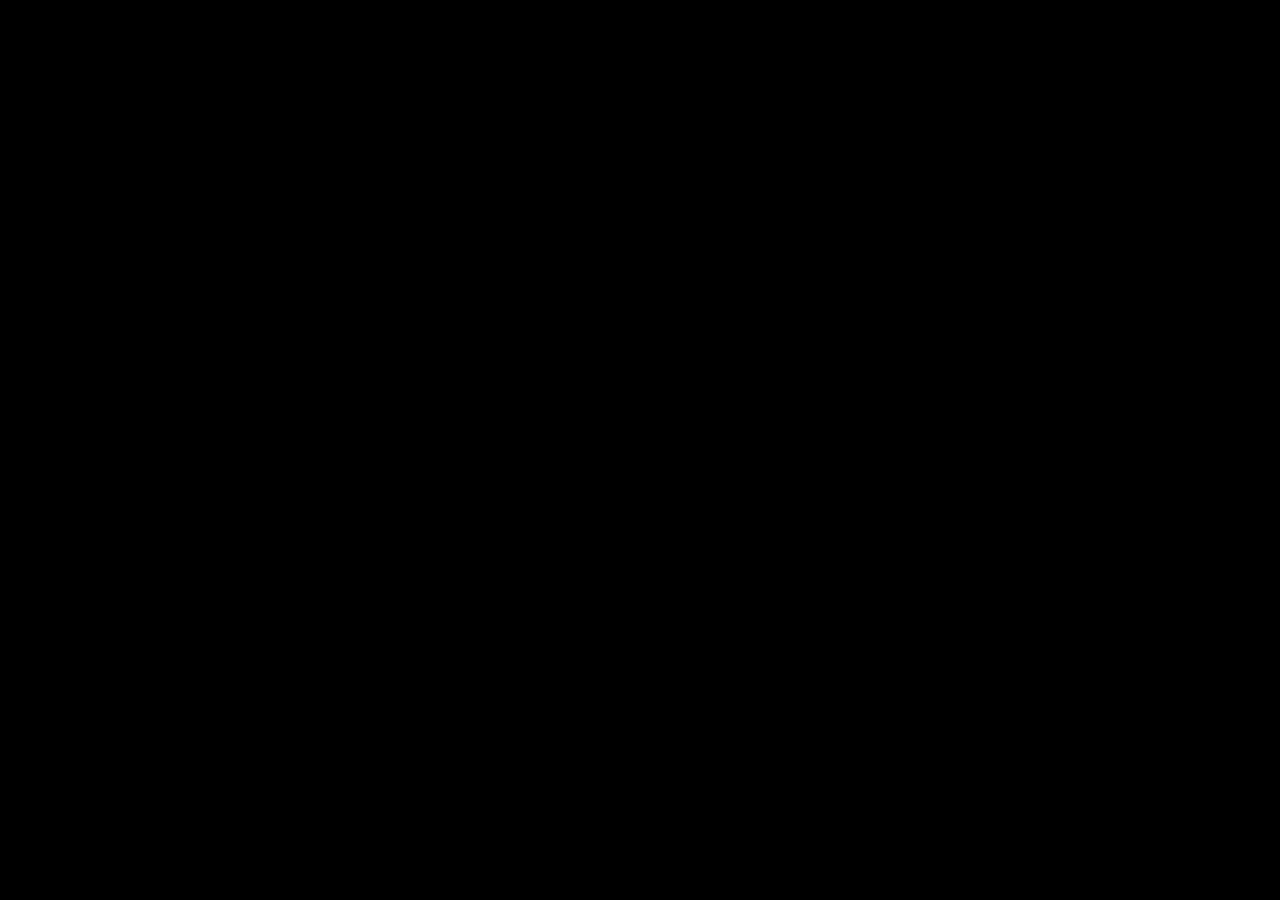
==== templates/index.html @ 200e0633 "Initial commit" ====
<!DOCTYPE html>
<html>

<head>
    <meta charset="UTF-8">
    <meta name="viewport" content="width=device-width, height=device-height, initial-scale=1.0">
    <link rel="icon" href="/static/img/favicon.ico">
    <link rel="stylesheet" href="/static/fonts/Caveat/Caveat.css">
    <link rel="stylesheet" href="/static/fonts/Noto_Sans_TC/Noto_Sans_TC.css">
    <title>Web PPT</title>
    <script src="/static/js/jquery.min.js"></script>
    <script type="module" src="/static/js/zero-md.min.js"></script>
    <style>
        :root {
            /* 背景顏色 */
            --background-color: #000000;
            --border-color: #353535;
            /* 文字顏色 */
            --text-color: #FFFFFF;
            --highlight-color: #FF8200;
            --second-color: #0082FF;
        }

        html,
        body,
        #pages,
        #pages .page {
            width: 100%;
            height: 100%;
            margin: 0px;
            overflow: hidden;
            background-color: var(--background-color);
        }

        /* 預設的Style */
        #pages .page {
            /* 隱藏時的Style */
            top: -100%;
            opacity: 0%;
            
            left: 0px;
            position: absolute;
            color: var(--text-color);
            font-family: "Noto Sans TC", sans-serif;
            background-color: inherit;

            /* 元素置中顯示 */
            display: flex;
            justify-content: center;
            align-items: center;
            transition: top 1s, opacity 1s;
        }

        /* 顯示時的Style */
        #pages .page.display {
            top: 0px;
            opacity: 100%;
        }

        /* 平均分配位置 */
        #pages .page>* {
            flex: 1;
            width: calc(100% - 3vmax);
            height: calc(100% - 3vmin);
            margin: 1.5vmin 1.5vmax;
        }

        /* 手機板 */
        @media (max-aspect-ratio: 1/1) {
            #pages .page {
                flex-direction: column;
            }
        }
    </style>
</head>

<body onhashchange="hash_change()">
    <div id="pages"></div>
</body>
<script>
    // 位置變更
    function hash_change() {
        let hash = location.hash;
        hash = hash === "" ? "#page-1" : hash;
        let target_id = document.querySelector(hash) == null ? document.querySelector("#pages").firstChild.id : hash.replace("#", "");
        document.querySelectorAll("#pages > .page").forEach((element) => {
            if (element.id <= target_id) {
                element.classList.add("display");
            }
            else {
                element.classList.remove("display");
            }
        })
    }

    // 取得當前頁面
    function hash_decode() {
        let nowpage = parseInt(location.hash.replace("#page-", ""));
        if (isNaN(nowpage)) {
            nowpage = 1;
        }
        return nowpage;
    }

    // 換頁指令
    function change_page(offset = 0) {
        let nowpage = hash_decode();
        let pages_num = document.querySelector("#pages").childElementCount;
        let next_page = nowpage + offset;
        next_page = next_page > 1 ? next_page : 1;
        next_page = next_page < pages_num ? next_page : pages_num;

        location.hash = `page-${next_page}`;
    }

    // 載入頁面
    function load_next_page(next_index = 1, nowpage = 1) {
        let parent = document.querySelector("#pages");
        let new_page = document.createElement("div");
        let page_id = `page-${next_index}`;

        new_page.id = page_id;
        new_page.classList.add("page");
        if (next_index == nowpage) {
            new_page.classList.add("display");
        }

        parent.appendChild(new_page);

        $(`#${page_id}`).load(`/include-page/${page_id}`, (res, status) => {
            if (status === "error") {
                hash_change();
                parent.removeChild(new_page);
            }
            else {
                load_next_page(next_index + 1, nowpage);
            }
        })
    }

    // 開始載入
    load_next_page(1, hash_decode());

    // 鍵盤換頁
    document.addEventListener("keydown", (event) => {
        if (event.keyCode === 37) {
            change_page(-1);
        }
        else if (event.keyCode === 39) {
            change_page(1);
        }
    });
    // 觸控換頁
    document.querySelector("body").addEventListener("touchstart", (event) => {
        event.preventDefault()
        let pos_rat = event.touches[0].clientX / window.innerWidth;
        if (pos_rat < 0.3) {
            change_page(-1);
        }
        else if (pos_rat > 0.7) {
            change_page(1);
        }
    });
</script>

</html>
---- static/fonts/Caveat/Caveat.css ----
/* cyrillic-ext */
@font-face {
    font-family: 'Caveat';
    font-style: normal;
    font-weight: 400;
    font-display: swap;
    src: url(cyrillic-ext.woff2) format('woff2');
    unicode-range: U+0460-052F, U+1C80-1C88, U+20B4, U+2DE0-2DFF, U+A640-A69F, U+FE2E-FE2F;
}

/* cyrillic */
@font-face {
    font-family: 'Caveat';
    font-style: normal;
    font-weight: 400;
    font-display: swap;
    src: url(cyrillic.woff2) format('woff2');
    unicode-range: U+0301, U+0400-045F, U+0490-0491, U+04B0-04B1, U+2116;
}

/* latin */
@font-face {
    font-family: 'Caveat';
    font-style: normal;
    font-weight: 400;
    font-display: swap;
    src: url(latin.woff2) format('woff2');
    unicode-range: U+0000-00FF, U+0131, U+0152-0153, U+02BB-02BC, U+02C6, U+02DA, U+02DC, U+2000-206F, U+2074, U+20AC, U+2122, U+2191, U+2193, U+2212, U+2215, U+FEFF, U+FFFD;
}

/* latin-ext */
@font-face {
    font-family: 'Caveat';
    font-style: normal;
    font-weight: 400;
    font-display: swap;
    src: url(latin-ext.woff2) format('woff2');
    unicode-range: U+0100-024F, U+0259, U+1E00-1EFF, U+2020, U+20A0-20AB, U+20AD-20CF, U+2113, U+2C60-2C7F, U+A720-A7FF;
}
---- static/fonts/Noto_Sans_TC/Noto_Sans_TC.css ----
/* [0] */
@font-face {
    font-family: 'Noto Sans TC';
    font-style: normal;
    font-weight: 400;
    font-display: swap;
    src: url(Noto_Sans_TC.0.woff2) format('woff2');
    unicode-range: U+1f921-1f930, U+1f932-1f935, U+1f937-1f939, U+1f940-1f944, U+1f947-1f94a, U+1f950-1f95f, U+1f962-1f967, U+1f969-1f96a, U+1f980-1f981, U+1f984-1f98d, U+1f990-1f992, U+1f994-1f996, U+1f9c0, U+1f9d0, U+1f9d2, U+1f9d4, U+1f9d6, U+1f9d8, U+1f9da, U+1f9dc-1f9dd, U+1f9df-1f9e2, U+1f9e5-1f9e6, U+20024, U+20487, U+20779, U+20c41, U+20c78, U+20d71, U+20e98, U+20ef9, U+2107b, U+210c1, U+22c51, U+233b4, U+24a12, U+2512b, U+2546e, U+25683, U+267cc, U+269f2, U+27657, U+282e2, U+2898d, U+29d5a, U+f0001-f0005, U+f0019, U+f009b, U+f0101-f0104, U+f012b, U+f01ba, U+f01d6, U+f0209, U+f0217, U+f0223-f0224, U+fc355, U+fe327, U+fe517, U+feb97, U+fffb4;
}

/* [6] */
@font-face {
    font-family: 'Noto Sans TC';
    font-style: normal;
    font-weight: 400;
    font-display: swap;
    src: url(Noto_Sans_TC.6.woff2) format('woff2');
    unicode-range: U+ff78-ff7e, U+ff80-ff86, U+ff89-ff94, U+ff97-ff9e, U+ffb9, U+ffe0-ffe3, U+ffe9, U+ffeb, U+ffed, U+fffc, U+1d7c7, U+1f004, U+1f0cf, U+1f141-1f142, U+1f150, U+1f154, U+1f158, U+1f15b, U+1f15d-1f15e, U+1f162-1f163, U+1f170-1f171, U+1f174, U+1f177-1f178, U+1f17d-1f17f, U+1f192-1f195, U+1f197-1f19a, U+1f1e6-1f1f5, U+1f1f7-1f1ff, U+1f21a, U+1f22f, U+1f232-1f237, U+1f239-1f23a, U+1f250-1f251, U+1f300, U+1f302-1f319;
}

/* [7] */
@font-face {
    font-family: 'Noto Sans TC';
    font-style: normal;
    font-weight: 400;
    font-display: swap;
    src: url(Noto_Sans_TC.7.woff2) format('woff2');
    unicode-range: U+fa0a, U+fa0c, U+fa11, U+fa17, U+fa19, U+fa1b, U+fa1d, U+fa26, U+fa2c, U+fb01, U+fdfc, U+fe0e, U+fe33-fe36, U+fe38-fe44, U+fe49-fe51, U+fe54, U+fe56-fe57, U+fe59-fe5c, U+fe5f-fe6a, U+fe8e, U+fe92-fe93, U+feae, U+fecb-fecc, U+fee0, U+feec, U+fef3, U+ff04, U+ff07, U+ff26-ff2c, U+ff31-ff32, U+ff35-ff37, U+ff39-ff3a, U+ff3c, U+ff3e-ff5b, U+ff5d, U+ff61-ff65, U+ff67-ff68, U+ff6a, U+ff6c-ff77;
}

/* [8] */
@font-face {
    font-family: 'Noto Sans TC';
    font-style: normal;
    font-weight: 400;
    font-display: swap;
    src: url(Noto_Sans_TC.8.woff2) format('woff2');
    unicode-range: U+f78a-f78c, U+f78e, U+f792-f796, U+f798, U+f79c, U+f7f5, U+f812, U+f815, U+f876, U+f8f5, U+f8f8, U+f8ff, U+f901-f902, U+f904, U+f906, U+f909-f90a, U+f90f, U+f914, U+f918-f919, U+f91b, U+f91d, U+f91f, U+f923, U+f925, U+f92d-f92f, U+f934, U+f937-f938, U+f93d, U+f93f, U+f941, U+f949, U+f94c, U+f94e-f94f, U+f95a, U+f95d-f95e, U+f961-f963, U+f965-f970, U+f974, U+f976-f97a, U+f97c, U+f97e-f97f, U+f981, U+f983, U+f988, U+f98a, U+f98c, U+f98e, U+f996-f997, U+f999-f99a, U+f99c, U+f99f-f9a0, U+f9a3, U+f9a8, U+f9ad, U+f9b2-f9b6, U+f9b9-f9ba, U+f9bd-f9be, U+f9c1, U+f9c4, U+f9c7, U+f9ca, U+f9cd, U+f9d0-f9d1, U+f9d3-f9d4, U+f9d7-f9d8, U+f9dc-f9dd, U+f9df-f9e1, U+f9e4, U+f9e8-f9ea, U+f9f4, U+f9f6-f9f7, U+f9f9-f9fa, U+f9fc-fa01, U+fa03-fa04, U+fa06, U+fa08-fa09;
}

/* [19] */
@font-face {
    font-family: 'Noto Sans TC';
    font-style: normal;
    font-weight: 400;
    font-display: swap;
    src: url(Noto_Sans_TC.19.woff2) format('woff2');
    unicode-range: U+9eb9-9eba, U+9ebe-9ebf, U+9ecc-9ecd, U+9ed0, U+9ed2, U+9ed4, U+9ed9-9eda, U+9edc-9edd, U+9edf-9ee0, U+9ee2, U+9ee5, U+9ee7, U+9eee, U+9ef3-9ef4, U+9ef6-9ef7, U+9ef9, U+9efb-9efd, U+9eff, U+9f07-9f09, U+9f10, U+9f14-9f15, U+9f19, U+9f22, U+9f29, U+9f2c, U+9f2f, U+9f31, U+9f34, U+9f37, U+9f39, U+9f3d-9f3e, U+9f41, U+9f4c-9f50, U+9f54, U+9f57, U+9f59, U+9f5c, U+9f5f-9f60, U+9f62-9f63, U+9f66-9f67, U+9f6a, U+9f6c, U+9f72, U+9f76-9f77, U+9f7f, U+9f84-9f85, U+9f88, U+9f8e, U+9f91, U+9f94-9f96, U+9f98, U+9f9a-9f9b, U+9f9f-9fa0, U+9fa2, U+9fa4, U+a1f4, U+a4b0-a4b1, U+a4b3, U+a9c1-a9c2, U+aa31, U+ab34, U+ac00-ac01, U+ac04, U+ac08, U+ac10-ac11, U+ac13-ac16, U+ac19, U+ac1c-ac1d, U+ac24, U+ac70-ac71, U+ac74, U+ac77-ac78, U+ac80-ac81, U+ac83, U+ac8c, U+ac90, U+aca0, U+aca8-aca9, U+acac, U+acb0, U+acb8-acb9, U+acbc-acbd, U+acc1, U+acc4, U+ace0-ace1, U+ace4, U+ace8, U+acf0-acf1, U+acf3, U+acf5, U+acfc;
}

/* [20] */
@font-face {
    font-family: 'Noto Sans TC';
    font-style: normal;
    font-weight: 400;
    font-display: swap;
    src: url(Noto_Sans_TC.20.woff2) format('woff2');
    unicode-range: U+9d34, U+9d37, U+9d3d, U+9d42, U+9d50, U+9d52-9d53, U+9d59, U+9d5c, U+9d5e-9d61, U+9d6a, U+9d6f-9d70, U+9d77, U+9d7a, U+9d7e, U+9d87, U+9d89, U+9d8f, U+9d91-9d93, U+9d96, U+9d98, U+9d9a, U+9da1-9da2, U+9da5, U+9da9, U+9dab-9dac, U+9db1-9db2, U+9db5, U+9db9-9dbc, U+9dbf-9dc2, U+9dc4, U+9dc7-9dc9, U+9dd3, U+9dd6, U+9dd9-9dda, U+9dde-9ddf, U+9de2, U+9de5-9de6, U+9de8, U+9def-9df0, U+9df2-9df4, U+9df8, U+9dfa, U+9dfd, U+9dff, U+9e02, U+9e07, U+9e0a, U+9e11, U+9e15, U+9e18, U+9e1a-9e1b, U+9e1d-9e1e, U+9e20-9e23, U+9e25-9e26, U+9e2d, U+9e2f, U+9e33, U+9e35, U+9e3d-9e3f, U+9e42-9e43, U+9e45, U+9e48-9e4a, U+9e4c, U+9e4f, U+9e51, U+9e55, U+9e64, U+9e66, U+9e6b, U+9e6d-9e6e, U+9e70, U+9e73, U+9e75, U+9e78, U+9e80-9e83, U+9e87-9e88, U+9e8b-9e8c, U+9e90-9e91, U+9e93, U+9e96, U+9e9d, U+9ea1, U+9ea4, U+9ea6, U+9ea9-9eab, U+9ead, U+9eaf, U+9eb4, U+9eb7-9eb8;
}

/* [21] */
@font-face {
    font-family: 'Noto Sans TC';
    font-style: normal;
    font-weight: 400;
    font-display: swap;
    src: url(Noto_Sans_TC.21.woff2) format('woff2');
    unicode-range: U+9bd3-9bd7, U+9bd9, U+9bdb, U+9bdd, U+9be1-9be2, U+9be4-9be5, U+9be7, U+9bea, U+9bed-9bee, U+9bf0-9bf1, U+9bf5, U+9bf7, U+9bf9, U+9bfd, U+9bff, U+9c02, U+9c06, U+9c08-9c0a, U+9c0d, U+9c10, U+9c12-9c13, U+9c15, U+9c1c, U+9c1f, U+9c21, U+9c23-9c25, U+9c28-9c29, U+9c2d-9c2e, U+9c31-9c33, U+9c35-9c37, U+9c39-9c3b, U+9c3d-9c3e, U+9c40, U+9c42, U+9c45-9c49, U+9c52, U+9c54, U+9c56, U+9c58-9c5a, U+9c5d, U+9c5f-9c60, U+9c63, U+9c67-9c68, U+9c72, U+9c75, U+9c78, U+9c7a-9c7c, U+9c7f-9c81, U+9c87-9c88, U+9c8d, U+9c91, U+9c94, U+9c97, U+9c9b, U+9ca4, U+9ca8, U+9cab, U+9cad, U+9cb1-9cb3, U+9cb6-9cb8, U+9cc4-9cc5, U+9ccc-9ccd, U+9cd5-9cd7, U+9cdd-9cdf, U+9ce7, U+9ce9, U+9cee-9cf0, U+9cf2, U+9cfc-9cfe, U+9d03, U+9d06-9d08, U+9d0e, U+9d10, U+9d12, U+9d15, U+9d17, U+9d1d-9d1f, U+9d23, U+9d2b, U+9d2f-9d30;
}

/* [22] */
@font-face {
    font-family: 'Noto Sans TC';
    font-style: normal;
    font-weight: 400;
    font-display: swap;
    src: url(Noto_Sans_TC.22.woff2) format('woff2');
    unicode-range: U+9a6f-9a71, U+9a73-9a74, U+9a76, U+9a78-9a79, U+9a7b-9a7c, U+9a7e-9a7f, U+9a81-9a82, U+9a84-9a87, U+9a8a-9a8b, U+9a8f-9a91, U+9a97, U+9a9a, U+9a9e, U+9aa0-9aa1, U+9aa4-9aa5, U+9aaf-9ab1, U+9ab6, U+9ab9-9aba, U+9abe, U+9ac0-9ac5, U+9ac8, U+9acb-9acc, U+9ace-9acf, U+9ad1, U+9ad5-9ad7, U+9ad9, U+9adf, U+9ae1, U+9ae3, U+9aea-9aeb, U+9aed, U+9aef, U+9af2, U+9af4, U+9af9, U+9afb, U+9afd, U+9b03-9b04, U+9b08, U+9b13, U+9b18, U+9b1f, U+9b22-9b23, U+9b28-9b2a, U+9b2c-9b30, U+9b32, U+9b3b, U+9b43, U+9b46-9b49, U+9b4b-9b4e, U+9b51, U+9b55, U+9b58, U+9b5b, U+9b5e-9b60, U+9b63, U+9b68-9b69, U+9b74, U+9b7d, U+9b80-9b81, U+9b83-9b84, U+9b87-9b88, U+9b8a-9b8b, U+9b8d-9b8e, U+9b90, U+9b92-9b95, U+9b97, U+9b9f-9ba0, U+9ba2-9ba3, U+9ba8, U+9bab, U+9bb0, U+9bb8, U+9bc0-9bc1, U+9bc3, U+9bc6-9bc8;
}

/* [23] */
@font-face {
    font-family: 'Noto Sans TC';
    font-style: normal;
    font-weight: 400;
    font-display: swap;
    src: url(Noto_Sans_TC.23.woff2) format('woff2');
    unicode-range: U+9912, U+9914, U+9916-9917, U+991b-991c, U+991e, U+9920, U+9927, U+992b-992c, U+992e, U+9931-9933, U+9938, U+993a, U+993c-9940, U+9943-9944, U+9948-994a, U+994c-994e, U+9951, U+9954, U+995c, U+995e-995f, U+9961-9962, U+9965, U+9968, U+996a, U+996d-9972, U+9975-9976, U+997a, U+997c, U+997f-9980, U+9984-9985, U+9988, U+998b, U+998d, U+998f, U+9992, U+9994-9995, U+9997-9998, U+999c, U+999e, U+99a0-99a1, U+99ab, U+99af, U+99b1, U+99b4, U+99b9, U+99c4-99c6, U+99cf, U+99d1-99d2, U+99d4, U+99d6, U+99d8-99d9, U+99df, U+99e1-99e2, U+99e9, U+99ee, U+99f0, U+99f8, U+99fb, U+9a01-9a05, U+9a0c, U+9a0f-9a13, U+9a16, U+9a1b-9a1c, U+9a20, U+9a24, U+9a28, U+9a2b, U+9a2d-9a2e, U+9a34-9a36, U+9a38, U+9a3e, U+9a40-9a44, U+9a4a, U+9a4c-9a4e, U+9a52, U+9a56, U+9a62-9a65, U+9a69-9a6b, U+9a6d;
}

/* [24] */
@font-face {
    font-family: 'Noto Sans TC';
    font-style: normal;
    font-weight: 400;
    font-display: swap;
    src: url(Noto_Sans_TC.24.woff2) format('woff2');
    unicode-range: U+97c6, U+97c9, U+97cd, U+97d6, U+97d8-97d9, U+97dc-97de, U+97e1, U+97e6-97e7, U+97ec-97ee, U+97f0-97f1, U+97f5, U+97f9-97fa, U+97fe, U+9804, U+9807, U+980a, U+980e-980f, U+9814, U+9816, U+981a, U+981c, U+981e, U+9820-9821, U+9823, U+9826, U+9828, U+982a-982c, U+9832, U+9834-9835, U+9837, U+9839, U+983c-983d, U+9845, U+9848-9849, U+984e, U+9852-9857, U+9859-985a, U+9862-9863, U+9865, U+9870-9871, U+9873-9874, U+9877, U+987a-987f, U+9881-9882, U+9885, U+9887-988a, U+988c-988d, U+9890, U+9893, U+9896-9897, U+989a, U+989c-989e, U+98a0, U+98a4, U+98a6-98a7, U+98a9, U+98ae-98af, U+98b2-98b3, U+98b6-98b8, U+98ba-98bd, U+98bf, U+98c7-98c8, U+98ca, U+98d2-98d3, U+98d8-98da, U+98dc, U+98de, U+98e0-98e1, U+98e3, U+98e5, U+98e7-98e9, U+98eb-98ee, U+98f1, U+98f4, U+9901, U+9908-9909, U+990c, U+9911;
}

/* [25] */
@font-face {
    font-family: 'Noto Sans TC';
    font-style: normal;
    font-weight: 400;
    font-display: swap;
    src: url(Noto_Sans_TC.25.woff2) format('woff2');
    unicode-range: U+964e-964f, U+9651, U+9653-9655, U+9658, U+965b-965f, U+9661, U+9665, U+9668-9669, U+966c, U+9672, U+9674, U+967a, U+9682-9685, U+9688-9689, U+968b, U+968d, U+9695, U+9697-9698, U+969e, U+96a0-96a4, U+96a9, U+96ac, U+96ae, U+96b0, U+96b2-96b4, U+96b6-96b7, U+96b9, U+96bc-96be, U+96c3, U+96c9-96cb, U+96ce-96cf, U+96d1-96d2, U+96d8, U+96dd, U+96e9, U+96eb, U+96f0-96f1, U+96f3-96f4, U+96f9, U+96fe-96ff, U+9701-9702, U+9705, U+9708, U+970a, U+970e-9711, U+9719, U+971d, U+971f-9720, U+9728, U+972a, U+972d, U+9730, U+9733, U+973a, U+973d, U+9744, U+9746-9747, U+9749, U+9750-9751, U+9753, U+9758-9759, U+975b, U+975d, U+9763, U+9765-9766, U+9768, U+976c-976d, U+9771, U+9773, U+9776, U+977a, U+977c, U+9780, U+9784-9786, U+9788, U+978e-978f, U+9798, U+979d-979e, U+97a3, U+97a5-97a6, U+97a8, U+97ab-97ac, U+97ae, U+97b6-97b7, U+97b9, U+97bf, U+97c1, U+97c3;
}

/* [26] */
@font-face {
    font-family: 'Noto Sans TC';
    font-style: normal;
    font-weight: 400;
    font-display: swap;
    src: url(Noto_Sans_TC.26.woff2) format('woff2');
    unicode-range: U+950c, U+950f-9510, U+9519-951b, U+951d, U+951f, U+9521-9526, U+952d-9530, U+9535, U+953a-953b, U+9540-9542, U+9547, U+9549-954a, U+954d, U+9550-9551, U+9554-9556, U+955c, U+956c-956d, U+956f-9570, U+9573, U+9576, U+9578, U+9582, U+9586, U+9588, U+958e-958f, U+9599, U+959c, U+959e-959f, U+95a1-95a2, U+95a4, U+95a6-95a7, U+95aa-95ae, U+95b0, U+95b2, U+95b6, U+95b9-95bf, U+95c2-95c4, U+95c7-95c9, U+95cb-95cd, U+95d0, U+95d3-95d5, U+95d7-95d8, U+95da, U+95de, U+95e0-95e1, U+95e4-95e5, U+95ea-95eb, U+95ef-95f0, U+95f2-95f3, U+95f5, U+95f7-95fa, U+95fd, U+9600-9602, U+9607-9609, U+960e, U+9610-9611, U+9614, U+9616, U+9619-961a, U+961c-961d, U+961f, U+9621, U+9624, U+9628, U+962f, U+9633-9636, U+963c, U+9641-9643, U+9645, U+9647-9648;
}

/* [27] */
@font-face {
    font-family: 'Noto Sans TC';
    font-style: normal;
    font-weight: 400;
    font-display: swap;
    src: url(Noto_Sans_TC.27.woff2) format('woff2');
    unicode-range: U+93e4, U+93e8, U+93ee, U+93f0, U+93f5, U+93f7-93f9, U+93fb, U+9403, U+9407, U+940f-9410, U+9413-9414, U+9417, U+9419-941a, U+941c, U+941e, U+9420-9425, U+9427-942b, U+942e, U+9432-9433, U+9436, U+9438, U+943a, U+943d, U+943f-9440, U+9445, U+944a, U+944c, U+9454-9455, U+945a-945b, U+945e, U+9460, U+9462-9463, U+9468, U+946a, U+946d, U+946f, U+9471, U+9474-9477, U+9479, U+947e-9481, U+9488-948a, U+948e, U+9492-9493, U+9497, U+9499, U+949b-94a3, U+94a5-94a9, U+94ac, U+94ae-94b1, U+94b3-94b5, U+94bb-94bc, U+94be-94c3, U+94c5-94c6, U+94c9, U+94ce-94d0, U+94db-94dd, U+94e0, U+94e2-94e3, U+94e8, U+94ec-94ee, U+94f0, U+94f2, U+94f5-94f6, U+94f8, U+94fa, U+94ff-9502, U+9504-9506, U+9508, U+950b;
}

/* [28] */
@font-face {
    font-family: 'Noto Sans TC';
    font-style: normal;
    font-weight: 400;
    font-display: swap;
    src: url(Noto_Sans_TC.28.woff2) format('woff2');
    unicode-range: U+92e5-92e6, U+92e8-92e9, U+92ed-92ef, U+92f1-92f3, U+92f6, U+92f9, U+92fb, U+9300-9302, U+9306, U+930b, U+930f, U+9312, U+9315, U+9319-931b, U+931d-931f, U+9321, U+9323-9325, U+9327-932a, U+932c-932e, U+9331-9333, U+9335, U+9338, U+933c, U+9340-9341, U+9345-9349, U+934f-9352, U+9354, U+9356-935a, U+935c-9360, U+9363-9367, U+9369-936a, U+936c, U+936e, U+9370-9371, U+9373, U+9376, U+9379-937a, U+937c, U+9385, U+9387, U+938c, U+938f, U+9394, U+9397-9398, U+939a-939b, U+939d-939e, U+93a1-93a3, U+93a6-93a7, U+93a9-93aa, U+93ac-93ad, U+93af-93b0, U+93b3-93bb, U+93bd-93be, U+93c0-93c4, U+93c7, U+93ca-93cd, U+93d0-93d1, U+93d6-93d8, U+93dc-93de, U+93e0;
}

/* [29] */
@font-face {
    font-family: 'Noto Sans TC';
    font-style: normal;
    font-weight: 400;
    font-display: swap;
    src: url(Noto_Sans_TC.29.woff2) format('woff2');
    unicode-range: U+91f0-91f1, U+91f5-91fa, U+91fd, U+91ff-9201, U+9203-920a, U+920d-920e, U+9210-9211, U+9217, U+9219, U+921c, U+9221, U+9224-9225, U+9227, U+922a, U+922d-922e, U+9230-9231, U+9233, U+9235-9239, U+923b, U+923d-9241, U+9244, U+9246, U+9248-9249, U+924b-9251, U+9253, U+925a, U+925d-925e, U+9262, U+9265-9267, U+926b-926d, U+926f, U+9271-9272, U+9274, U+9276, U+9278, U+927a-927c, U+927e-927f, U+9282-9283, U+9286, U+9288, U+928a, U+928d-928e, U+9291, U+9295-9296, U+9299-929b, U+929d, U+92a0-92ae, U+92b2, U+92b5-92b6, U+92bb-92bc, U+92c2-92c3, U+92c6-92cd, U+92cf-92d1, U+92d5, U+92d7, U+92d9, U+92dd, U+92df, U+92e4;
}

/* [30] */
@font-face {
    font-family: 'Noto Sans TC';
    font-style: normal;
    font-weight: 400;
    font-display: swap;
    src: url(Noto_Sans_TC.30.woff2) format('woff2');
    unicode-range: U+90bb, U+90bd-90be, U+90c3-90c5, U+90c7, U+90d1, U+90d4-90d5, U+90d7, U+90db-90df, U+90e2-90e4, U+90ea-90eb, U+90ef, U+90f4, U+90f7-90f8, U+90fc, U+90fe-9100, U+9102, U+9104, U+9106, U+9112, U+9114-911a, U+911c, U+911e, U+9120, U+9122-9123, U+9129, U+912b, U+912f, U+9131-9132, U+9134, U+9136, U+9139-913a, U+9143, U+9146, U+9148-914a, U+914e-9150, U+9154, U+9156-9157, U+9159-915a, U+915d-915e, U+9161-9164, U+916b, U+916e, U+9170-9172, U+9174, U+9176, U+9179-917a, U+917f, U+9181-9182, U+9184-9186, U+918c-918e, U+9190-9191, U+9196, U+919a-919b, U+919e, U+91a1-91a4, U+91a7, U+91aa, U+91ae-91b2, U+91b4-91b5, U+91b8, U+91bd-91be, U+91c1, U+91c3, U+91c5-91c6, U+91c8-91ca, U+91d2-91d5, U+91d7, U+91d9, U+91e1, U+91e4, U+91e6-91e9, U+91ec-91ed;
}

/* [31] */
@font-face {
    font-family: 'Noto Sans TC';
    font-style: normal;
    font-weight: 400;
    font-display: swap;
    src: url(Noto_Sans_TC.31.woff2) format('woff2');
    unicode-range: U+8f68-8f69, U+8f6d-8f72, U+8f74, U+8f76, U+8f7b-8f7c, U+8f7f, U+8f83-8f86, U+8f88-8f8a, U+8f8d, U+8f90, U+8f93, U+8f95-8f97, U+8f99, U+8f9e-8f9f, U+8fa2, U+8fa7, U+8fa9, U+8fab, U+8fae, U+8fb3, U+8fb5-8fb6, U+8fba-8fbd, U+8fbf, U+8fc1-8fc2, U+8fc6, U+8fc8, U+8fcc-8fcd, U+8fd2-8fd3, U+8fd5, U+8fdc-8fdd, U+8fdf, U+8fe2-8fe5, U+8fe8-8fe9, U+8fed-8fee, U+8ff3, U+8ff5, U+8ff8, U+8ffa-8ffc, U+8ffe, U+9002, U+9004, U+9008, U+900a-900b, U+9011-9013, U+9016, U+901e, U+9021, U+9024, U+902d, U+902f-9030, U+9034-9036, U+9039-903b, U+9041, U+9044-9045, U+904f-9052, U+9057-9058, U+905b, U+905d, U+9061-9062, U+9065, U+9068, U+906f, U+9074, U+9079, U+907d, U+9083, U+9085, U+9087-9089, U+908b, U+9090, U+9093, U+9095, U+9097, U+9099, U+909b, U+909d-909e, U+90a0-90a2, U+90ac, U+90af-90b0, U+90b2-90b4, U+90b6, U+90b9;
}

/* [32] */
@font-face {
    font-family: 'Noto Sans TC';
    font-style: normal;
    font-weight: 400;
    font-display: swap;
    src: url(Noto_Sans_TC.32.woff2) format('woff2');
    unicode-range: U+8e18, U+8e1d-8e21, U+8e23, U+8e26-8e28, U+8e2a-8e2b, U+8e2d-8e2e, U+8e30-8e31, U+8e35, U+8e39, U+8e3c-8e3d, U+8e40-8e42, U+8e47, U+8e49-8e4e, U+8e50, U+8e53-8e55, U+8e59-8e5b, U+8e60, U+8e62-8e63, U+8e67, U+8e69, U+8e6c-8e6d, U+8e6f, U+8e74, U+8e76, U+8e7a-8e7c, U+8e82, U+8e84-8e85, U+8e87, U+8e89-8e8b, U+8e8f-8e95, U+8e99-8e9a, U+8e9d-8e9e, U+8ea1, U+8ea3, U+8ea5-8ea6, U+8eaa, U+8eac-8ead, U+8eaf-8eb1, U+8eb9, U+8ebc, U+8ebe, U+8ec6, U+8ecb, U+8ecf, U+8ed1, U+8ed4, U+8ed7, U+8eda-8edb, U+8ee2, U+8ee8, U+8eeb, U+8ef2, U+8ef9-8efe, U+8f05, U+8f07-8f08, U+8f0a-8f0c, U+8f12-8f13, U+8f17, U+8f19-8f1a, U+8f1c, U+8f1e-8f1f, U+8f25-8f26, U+8f2d, U+8f30, U+8f33, U+8f36, U+8f3e, U+8f40-8f42, U+8f45-8f47, U+8f4d, U+8f54-8f55, U+8f5d, U+8f61-8f62, U+8f64, U+8f67;
}

/* [33] */
@font-face {
    font-family: 'Noto Sans TC';
    font-style: normal;
    font-weight: 400;
    font-display: swap;
    src: url(Noto_Sans_TC.33.woff2) format('woff2');
    unicode-range: U+8cc1-8cc2, U+8cc4-8cc5, U+8ccf-8cd2, U+8cd4-8cd5, U+8cd9-8cdb, U+8ce1, U+8ce8, U+8ceb, U+8cf0, U+8cf8, U+8cfb, U+8cfe, U+8d04, U+8d07, U+8d0b, U+8d0d, U+8d10, U+8d12-8d14, U+8d17, U+8d1b-8d1f, U+8d21-8d26, U+8d29-8d2c, U+8d2e-8d32, U+8d34-8d35, U+8d37-8d38, U+8d3a-8d3c, U+8d3e-8d3f, U+8d41-8d43, U+8d48, U+8d4b-8d4c, U+8d4e-8d50, U+8d54, U+8d56, U+8d58, U+8d5a-8d5b, U+8d5f-8d60, U+8d62-8d63, U+8d66-8d69, U+8d6c-8d6e, U+8d73, U+8d75-8d76, U+8d7b, U+8d7d, U+8d84, U+8d8b, U+8d90-8d91, U+8d94, U+8d96, U+8d9c, U+8dab, U+8daf, U+8db2, U+8db5, U+8db7, U+8dba, U+8dbc, U+8dbf, U+8dc2-8dc3, U+8dc6, U+8dcb, U+8dce-8dd0, U+8dd6-8dd7, U+8dda-8ddb, U+8de3-8de4, U+8de9, U+8deb-8dec, U+8df1, U+8df5-8df7, U+8dfa-8dfd, U+8e05, U+8e08-8e0a, U+8e0e, U+8e14, U+8e16;
}

/* [34] */
@font-face {
    font-family: 'Noto Sans TC';
    font-style: normal;
    font-weight: 400;
    font-display: swap;
    src: url(Noto_Sans_TC.34.woff2) format('woff2');
    unicode-range: U+8b6c-8b6d, U+8b72, U+8b7e, U+8b83, U+8b89, U+8b8c, U+8b8e, U+8b90, U+8b92, U+8b95-8b96, U+8b99, U+8b9c, U+8b9e-8b9f, U+8ba3, U+8ba5, U+8ba7, U+8baa, U+8bad, U+8bb2-8bb4, U+8bb6-8bb9, U+8bbc-8bbd, U+8bbf-8bc0, U+8bc3, U+8bc5, U+8bc8-8bcb, U+8bcf, U+8bd1, U+8bd7-8bdc, U+8bde-8be1, U+8be3, U+8be7, U+8be9, U+8beb-8bec, U+8bef, U+8bf1-8bf2, U+8bf5-8bf6, U+8bf8, U+8bfa, U+8bfd-8bfe, U+8c01-8c02, U+8c05, U+8c08, U+8c0a-8c11, U+8c13-8c15, U+8c18-8c1c, U+8c1f, U+8c23-8c29, U+8c2c-8c2d, U+8c31, U+8c34, U+8c36, U+8c39, U+8c3f, U+8c47, U+8c49-8c4c, U+8c4f, U+8c51, U+8c55, U+8c62, U+8c68, U+8c73, U+8c78, U+8c7a-8c7c, U+8c82, U+8c85, U+8c89-8c8a, U+8c8d-8c8e, U+8c90, U+8c94, U+8c98-8c99, U+8ca3-8ca4, U+8cad-8cb0, U+8cb2, U+8cb9-8cba, U+8cbd;
}

/* [35] */
@font-face {
    font-family: 'Noto Sans TC';
    font-style: normal;
    font-weight: 400;
    font-display: swap;
    src: url(Noto_Sans_TC.35.woff2) format('woff2');
    unicode-range: U+89f6, U+89ff, U+8a01, U+8a03, U+8a07, U+8a09, U+8a0c, U+8a0f-8a12, U+8a16, U+8a1b, U+8a22, U+8a25, U+8a27, U+8a2b, U+8a33, U+8a36, U+8a38, U+8a3d-8a3e, U+8a41, U+8a45-8a46, U+8a48, U+8a4e, U+8a51-8a52, U+8a54, U+8a56-8a58, U+8a5b, U+8a5d, U+8a61, U+8a63, U+8a67, U+8a6a-8a6c, U+8a70, U+8a74-8a76, U+8a7a-8a7c, U+8a82, U+8a84-8a86, U+8a89, U+8a8f-8a92, U+8a94, U+8a9a, U+8aa1, U+8aa3, U+8aa5, U+8aa7-8aa8, U+8aad, U+8ab1, U+8ab6, U+8abe, U+8ac2, U+8ac4, U+8ac6, U+8ac9, U+8acc-8acf, U+8ad1, U+8adb, U+8add-8ae2, U+8ae4, U+8ae6, U+8aea-8aeb, U+8aed, U+8af1-8af6, U+8afa, U+8afc, U+8b01, U+8b04-8b05, U+8b07, U+8b0b-8b0d, U+8b0f-8b10, U+8b13-8b14, U+8b16, U+8b1a, U+8b1c, U+8b21-8b22, U+8b26, U+8b28, U+8b2b, U+8b2e, U+8b33, U+8b41, U+8b46, U+8b4c-8b4f, U+8b53-8b54, U+8b56, U+8b59, U+8b5e-8b60, U+8b64, U+8b6a-8b6b;
}

/* [36] */
@font-face {
    font-family: 'Noto Sans TC';
    font-style: normal;
    font-weight: 400;
    font-display: swap;
    src: url(Noto_Sans_TC.36.woff2) format('woff2');
    unicode-range: U+889b-889c, U+889e, U+88a2, U+88a4, U+88a8, U+88aa, U+88ad-88ae, U+88b1, U+88b4, U+88b7-88b8, U+88bc-88be, U+88c0, U+88c4, U+88c6-88c7, U+88c9-88cc, U+88ce, U+88d2, U+88d6, U+88d8, U+88db, U+88df, U+88e4, U+88e8-88e9, U+88ec, U+88ef-88f1, U+88f3-88f5, U+88fc, U+88fe, U+8900, U+8902, U+8906, U+890a-890c, U+8912-8915, U+8918-891a, U+891f, U+8921, U+8923, U+8925, U+892a-892b, U+892d, U+8930, U+8933, U+8935-8936, U+8938, U+893d, U+8941-8943, U+8946-8947, U+8949, U+894c-894d, U+8956-8957, U+8959, U+895c, U+895e-8960, U+8964, U+8966, U+896c, U+8971, U+8974, U+897b, U+897e, U+8980, U+8982-8983, U+8987-8988, U+898a, U+898c, U+8991, U+8994-8995, U+8997-8998, U+899a, U+899c, U+89a1, U+89a4-89a7, U+89a9, U+89ac, U+89af, U+89b2-89b3, U+89b7, U+89bb, U+89bf, U+89c5, U+89c9-89ca, U+89d1, U+89d4-89d5, U+89da, U+89dc-89de, U+89e5-89e7, U+89ed, U+89f1, U+89f3-89f4;
}

/* [37] */
@font-face {
    font-family: 'Noto Sans TC';
    font-style: normal;
    font-weight: 400;
    font-display: swap;
    src: url(Noto_Sans_TC.37.woff2) format('woff2');
    unicode-range: U+874c, U+874e-874f, U+8753, U+8757-8758, U+875d, U+875f, U+8761-8765, U+8768, U+876a, U+876c-8770, U+8772, U+8777, U+877a-877b, U+877d, U+8781, U+8784-8785, U+8788, U+878b, U+8793, U+8797-8798, U+879f, U+87a3, U+87a8, U+87ab-87ad, U+87af, U+87b3, U+87b5, U+87b9, U+87bb, U+87bd-87c0, U+87c4-87c8, U+87ca-87cc, U+87ce, U+87d2, U+87db-87dc, U+87e0-87e1, U+87e3, U+87e5, U+87e7, U+87ea-87eb, U+87ee-87ef, U+87f3-87f4, U+87f6-87f7, U+87fe, U+8802-8806, U+880a-880b, U+880e, U+8810-8811, U+8813, U+8815-8816, U+881b, U+8821, U+8823, U+8827, U+8831-8832, U+8835, U+8839-883a, U+883c, U+8844-8846, U+884a, U+884e, U+8852, U+8854-8856, U+8859-885a, U+885e, U+8862, U+8864-8865, U+8869-886a, U+886c-886e, U+8871-8872, U+8875, U+8879, U+887d-887f, U+8882, U+8884-8885, U+8888, U+8890, U+8892-8893, U+8897-8898, U+889a;
}

/* [38] */
@font-face {
    font-family: 'Noto Sans TC';
    font-style: normal;
    font-weight: 400;
    font-display: swap;
    src: url(Noto_Sans_TC.38.woff2) format('woff2');
    unicode-range: U+8602, U+8604-8605, U+8610, U+8616-8618, U+861a, U+861e, U+8621-8622, U+8627, U+8629-862a, U+8634-8636, U+8638, U+863a, U+863c, U+8640, U+8642, U+8646, U+864c-864d, U+864f, U+8651-8654, U+8657, U+8659-865a, U+865c, U+8662, U+866b-866c, U+866f-8671, U+8673, U+8677, U+867a-867b, U+867d-867e, U+8680-8682, U+868b-868d, U+8693-8696, U+869a, U+869c-869d, U+86a1, U+86a3-86a4, U+86a7-86aa, U+86af-86b1, U+86b3-86b4, U+86b6, U+86b9-86ba, U+86c0-86c2, U+86c4, U+86c6, U+86c9-86ca, U+86cc-86ce, U+86d0, U+86d3-86d4, U+86de-86df, U+86e9, U+86ed-86f0, U+86f3, U+86f8-86fc, U+86fe, U+8703, U+8706-870a, U+870d-870e, U+8711-8712, U+8715, U+8717, U+8719-871a, U+871e, U+8721-8723, U+8725, U+8728-8729, U+872e, U+8731, U+8734, U+8737, U+873a, U+873e-8740, U+8742, U+8747, U+8749, U+874b;
}

/* [39] */
@font-face {
    font-family: 'Noto Sans TC';
    font-style: normal;
    font-weight: 400;
    font-display: swap;
    src: url(Noto_Sans_TC.39.woff2) format('woff2');
    unicode-range: U+84b1, U+84b4, U+84b9-84bb, U+84bd-84c0, U+84c2, U+84c6-84c7, U+84ca, U+84cd-84d2, U+84d6, U+84dd, U+84df, U+84e2, U+84e6-84e8, U+84ea, U+84ef-84f0, U+84f3-84f4, U+84f7, U+84fa, U+84fc-84fd, U+84ff-8500, U+8506, U+850c, U+8511, U+8515, U+8517, U+851d-851f, U+8524, U+852b, U+852f, U+8532, U+8534-8535, U+8537-8538, U+853a, U+853c, U+853e, U+8541-8542, U+8545, U+8548, U+854b, U+854d-854e, U+8552-8553, U+8555-8558, U+855a, U+855e, U+8561-8565, U+8568, U+856a-856c, U+856f, U+8574, U+8577-857b, U+8580-8581, U+8585-8586, U+858a, U+858c, U+858f-8590, U+8594, U+8597-8599, U+859c, U+859f, U+85a1-85a2, U+85a4, U+85a8, U+85ab-85ac, U+85ae, U+85b3-85b4, U+85b7, U+85b9-85ba, U+85bd-85be, U+85c1-85c2, U+85cb, U+85ce, U+85d0, U+85d3, U+85d5, U+85dc, U+85e0, U+85e6, U+85e8, U+85ea, U+85ed, U+85f4, U+85f6-85f7, U+85f9-85fa, U+85ff;
}

/* [40] */
@font-face {
    font-family: 'Noto Sans TC';
    font-style: normal;
    font-weight: 400;
    font-display: swap;
    src: url(Noto_Sans_TC.40.woff2) format('woff2');
    unicode-range: U+8378, U+837a-8380, U+8383, U+8385-8386, U+8392, U+8394-8395, U+8398-8399, U+839b-839c, U+83a0, U+83a2, U+83a4, U+83a7-83aa, U+83af-83b5, U+83b7, U+83b9-83ba, U+83bc-83c0, U+83c2, U+83c4-83c5, U+83c8-83c9, U+83cb, U+83ce-83cf, U+83d1, U+83d4-83d6, U+83d8, U+83dd, U+83df, U+83e1-83e2, U+83e5, U+83ea-83eb, U+83f0, U+83f3-83f4, U+83f9, U+83fb-83fe, U+8406-8407, U+840b, U+840f, U+8411, U+8413, U+8418, U+841b-841d, U+8420-8421, U+8423-8424, U+8426-8429, U+842b, U+842d-842e, U+8432-8433, U+8435, U+8437-8439, U+843b-843c, U+843e, U+8445-8447, U+844e, U+8451-8452, U+8456, U+8459-845a, U+845c, U+845f, U+8462, U+8466-8467, U+846d, U+846f-8471, U+8473-8474, U+8476-8478, U+847a, U+8484, U+848b, U+848d-848e, U+8493-8494, U+8497, U+849d, U+849f, U+84a1, U+84a8, U+84af;
}

/* [41] */
@font-face {
    font-family: 'Noto Sans TC';
    font-style: normal;
    font-weight: 400;
    font-display: swap;
    src: url(Noto_Sans_TC.41.woff2) format('woff2');
    unicode-range: U+826e, U+8270, U+8273, U+8276, U+8278-8279, U+827d, U+827f, U+8283-8284, U+8288-828a, U+828d-8291, U+8293-8294, U+8298, U+829a-829c, U+829e-82a4, U+82a6-82ab, U+82ae, U+82b0, U+82b4, U+82b6, U+82ba-82bc, U+82be, U+82c1, U+82c4-82c5, U+82c7, U+82cb, U+82cd, U+82cf-82d0, U+82d2, U+82d5-82d6, U+82d9, U+82db-82dc, U+82de-82e1, U+82e3-82e4, U+82e7, U+82ea-82eb, U+82ef-82f0, U+82f3-82f4, U+82f6-82f7, U+82f9-82fc, U+82fe-8301, U+8306-8308, U+830b-830e, U+8316, U+8318, U+831a-831b, U+831d-831e, U+8327, U+832a, U+832c-832d, U+832f, U+8331, U+8333-8334, U+8337, U+833a-833c, U+833f-8340, U+8342, U+8344-8347, U+834b-834c, U+834f, U+8351, U+8356-8358, U+835a, U+835e-8361, U+8363-8364, U+8367-8368, U+836b, U+836f, U+8373, U+8375;
}

/* [42] */
@font-face {
    font-family: 'Noto Sans TC';
    font-style: normal;
    font-weight: 400;
    font-display: swap;
    src: url(Noto_Sans_TC.42.woff2) format('woff2');
    unicode-range: U+8113, U+8115, U+8117-8118, U+811a-811b, U+811e, U+8121-8127, U+8129, U+812c, U+812f-8134, U+8137-8138, U+813a, U+813d, U+8144, U+8146, U+8148, U+814a, U+814c-814d, U+8151, U+8153, U+8156, U+8158, U+815a, U+8160, U+8167, U+8169, U+816d, U+816f, U+8171, U+8174, U+817b-817c, U+817e, U+8182, U+8188, U+818a, U+8194-8195, U+8198, U+819b, U+819e, U+81a3, U+81a6-81a7, U+81ab, U+81af-81b0, U+81b5-81b6, U+81b8, U+81ba-81bb, U+81be-81bf, U+81c3, U+81c6, U+81ca, U+81cc, U+81cf, U+81d1-81d3, U+81d6-81d7, U+81d9-81da, U+81dd-81de, U+81e0-81e2, U+81e7, U+81ec, U+81ef, U+81fc, U+81fe, U+8200-8202, U+8204-8206, U+820b, U+820e, U+8210, U+8215, U+8217-8218, U+821b, U+821d, U+8221-8222, U+8224, U+8228-8229, U+822b, U+822f-8234, U+8236-8238, U+823a, U+823e, U+8240, U+8244-8245, U+8249, U+824b, U+824e-824f, U+8257, U+825a, U+825f, U+8264, U+8268, U+826b;
}

/* [43] */
@font-face {
    font-family: 'Noto Sans TC';
    font-style: normal;
    font-weight: 400;
    font-display: swap;
    src: url(Noto_Sans_TC.43.woff2) format('woff2');
    unicode-range: U+7fb1-7fb2, U+7fb4, U+7fb6, U+7fb8, U+7fbc, U+7fbf-7fc0, U+7fc3, U+7fcb-7fcc, U+7fce-7fcf, U+7fd1, U+7fd5, U+7fd8, U+7fdb, U+7fde-7fdf, U+7fe5-7fe6, U+7fe9, U+7feb-7fec, U+7fee, U+7ff2-7ff3, U+7ffa, U+7ffd-7ffe, U+8002, U+8004, U+8006, U+800b, U+800e, U+8011-8012, U+8014, U+8016, U+8018-8019, U+801c, U+8024, U+8026, U+8028, U+802c, U+8030, U+8035, U+8037-8039, U+803b, U+8042-8043, U+804b-804c, U+8052, U+8061, U+8068, U+806a, U+806e, U+8071, U+8073-8076, U+8079, U+807c, U+807e-807f, U+8083-8084, U+808f, U+8093, U+8095, U+8098, U+809c, U+809f-80a0, U+80a4, U+80a7, U+80ab, U+80ad-80ae, U+80b0-80b1, U+80b4-80b6, U+80b8, U+80bc-80c2, U+80c4, U+80c6-80c7, U+80cb, U+80cd, U+80cf, U+80d4, U+80d7, U+80d9, U+80db-80dd, U+80e0, U+80e3-80e5, U+80e7, U+80eb-80ed, U+80ef-80f1, U+80f3-80f4, U+80f6-80f7, U+80fc, U+80fe-80ff, U+8101, U+8107, U+8109, U+810f-8112;
}

/* [44] */
@font-face {
    font-family: 'Noto Sans TC';
    font-style: normal;
    font-weight: 400;
    font-display: swap;
    src: url(Noto_Sans_TC.44.woff2) format('woff2');
    unicode-range: U+7eaf, U+7eb1-7eb3, U+7eb5-7eba, U+7ebd-7ebe, U+7ec0-7ec1, U+7ec3, U+7ec5, U+7ec7-7eca, U+7ecd-7ece, U+7ed1-7ed2, U+7ed4-7ed5, U+7ed7-7ed8, U+7eda-7edb, U+7edd-7ede, U+7ee2-7ee3, U+7ee5, U+7ee7, U+7ee9-7eeb, U+7eee-7ef0, U+7ef3, U+7ef5, U+7ef7-7ef8, U+7efd-7f01, U+7f03, U+7f05-7f09, U+7f0e, U+7f10, U+7f13-7f15, U+7f18-7f1a, U+7f1c-7f1d, U+7f20, U+7f24-7f25, U+7f28-7f2a, U+7f2d-7f2e, U+7f30, U+7f34, U+7f36-7f37, U+7f3d, U+7f42-7f45, U+7f47-7f4e, U+7f52, U+7f54, U+7f58, U+7f5a, U+7f5d, U+7f5f-7f63, U+7f65, U+7f68, U+7f6b, U+7f78, U+7f7d-7f7e, U+7f81-7f83, U+7f86-7f87, U+7f8b-7f8d, U+7f91, U+7f93-7f95, U+7f97, U+7f99-7f9a, U+7f9d, U+7f9f, U+7fa1-7fa3, U+7fa5, U+7fa7, U+7fad-7fb0;
}

/* [45] */
@font-face {
    font-family: 'Noto Sans TC';
    font-style: normal;
    font-weight: 400;
    font-display: swap;
    src: url(Noto_Sans_TC.45.woff2) format('woff2');
    unicode-range: U+7d89, U+7d8b-7d8f, U+7d91, U+7d95-7d96, U+7d98-7d9a, U+7d9d-7d9e, U+7da2-7da3, U+7da6, U+7daa, U+7dac, U+7dae-7db0, U+7db3, U+7db5, U+7db7, U+7db9, U+7dbd, U+7dc1, U+7dc3-7dc7, U+7dcc-7dcf, U+7dd1, U+7dd6-7dd9, U+7ddb-7ddc, U+7de1-7de2, U+7de6, U+7df0-7df3, U+7df6, U+7dfe, U+7e01-7e02, U+7e04, U+7e08-7e0b, U+7e10-7e11, U+7e13, U+7e15, U+7e1d-7e20, U+7e22, U+7e25-7e27, U+7e29, U+7e2d, U+7e2f-7e30, U+7e32-7e37, U+7e39, U+7e3b, U+7e44-7e45, U+7e47-7e48, U+7e4a-7e4b, U+7e4d, U+7e50-7e52, U+7e56, U+7e58-7e5b, U+7e62, U+7e68, U+7e6d-7e70, U+7e76, U+7e78, U+7e7b, U+7e7e, U+7e81-7e82, U+7e86-7e88, U+7e8a, U+7e8d-7e8e, U+7e92-7e94, U+7e98-7e9b, U+7e9e, U+7ea0, U+7ea3-7ea4, U+7ea8, U+7eaa-7eae;
}

/* [46] */
@font-face {
    font-family: 'Noto Sans TC';
    font-style: normal;
    font-weight: 400;
    font-display: swap;
    src: url(Noto_Sans_TC.46.woff2) format('woff2');
    unicode-range: U+7c20, U+7c23, U+7c25-7c26, U+7c2a-7c2b, U+7c37-7c39, U+7c40-7c41, U+7c48-7c49, U+7c50, U+7c53-7c54, U+7c56-7c57, U+7c59-7c5c, U+7c5f, U+7c63, U+7c65, U+7c69, U+7c6c-7c6e, U+7c74-7c75, U+7c79, U+7c7c, U+7c7e, U+7c84, U+7c8b, U+7c8d, U+7c91, U+7c94-7c95, U+7c9b, U+7c9f, U+7ca2, U+7ca4, U+7ca6, U+7ca8-7caa, U+7cae, U+7cb1-7cb3, U+7cba, U+7cbc, U+7cbf-7cc0, U+7cc5, U+7cc8-7cc9, U+7ccc-7cce, U+7cd7, U+7cdc-7cdd, U+7ce0, U+7ce2, U+7ce8, U+7cea, U+7ced, U+7cf2, U+7cf4, U+7cf6, U+7cf8-7cfa, U+7cfc, U+7d02, U+7d06-7d0a, U+7d0f, U+7d11-7d12, U+7d15, U+7d18, U+7d1c-7d1e, U+7d25, U+7d27, U+7d29, U+7d2c, U+7d31-7d32, U+7d35, U+7d38, U+7d3a, U+7d3c, U+7d3e-7d41, U+7d43, U+7d45, U+7d4c, U+7d4e-7d4f, U+7d53-7d54, U+7d56, U+7d5b-7d5d, U+7d5f, U+7d63, U+7d67, U+7d6a, U+7d6d, U+7d70, U+7d73, U+7d75, U+7d79-7d7b, U+7d7d, U+7d80, U+7d83-7d84, U+7d86-7d88;
}

/* [47] */
@font-face {
    font-family: 'Noto Sans TC';
    font-style: normal;
    font-weight: 400;
    font-display: swap;
    src: url(Noto_Sans_TC.47.woff2) format('woff2');
    unicode-range: U+7afb, U+7afd-7afe, U+7b01-7b06, U+7b09-7b0b, U+7b0e-7b10, U+7b14, U+7b18, U+7b1a, U+7b1e-7b1f, U+7b22-7b25, U+7b29-7b2b, U+7b2d-7b2e, U+7b31-7b35, U+7b38-7b3c, U+7b45, U+7b47-7b48, U+7b4a, U+7b4c, U+7b4e-7b50, U+7b58, U+7b5b, U+7b5d, U+7b60, U+7b62, U+7b65-7b67, U+7b69, U+7b6d-7b6f, U+7b72-7b76, U+7b79, U+7b7e, U+7b82, U+7b84-7b85, U+7b87, U+7b8b, U+7b8d-7b93, U+7b95-7b96, U+7b98, U+7b9c-7b9d, U+7ba0, U+7ba7, U+7ba9-7bac, U+7bb0, U+7bb4, U+7bb6, U+7bb8-7bb9, U+7bc1, U+7bc3, U+7bc6, U+7bcb-7bcc, U+7bcf, U+7bd4, U+7bd9-7bdb, U+7bdd, U+7be0-7be1, U+7be5-7be6, U+7bea, U+7bed-7bee, U+7bf1-7bf3, U+7bf8-7bf9, U+7bfc-7c01, U+7c03, U+7c07, U+7c0a-7c0d, U+7c0f, U+7c11-7c12, U+7c15, U+7c1e-7c1f;
}

/* [48] */
@font-face {
    font-family: 'Noto Sans TC';
    font-style: normal;
    font-weight: 400;
    font-display: swap;
    src: url(Noto_Sans_TC.48.woff2) format('woff2');
    unicode-range: U+7988, U+798a-798b, U+7991, U+7993-7996, U+7998, U+799a-799b, U+799f-79a2, U+79a4, U+79a8-79a9, U+79af-79b0, U+79b3, U+79b5, U+79b8, U+79ba, U+79c3, U+79c6, U+79c8, U+79cf, U+79d5-79d6, U+79dc-79de, U+79e3, U+79e7, U+79ea-79ed, U+79ef-79f0, U+79f4, U+79f6-79f8, U+79fd, U+7a02-7a03, U+7a08-7a0a, U+7a0c, U+7a0e, U+7a10-7a11, U+7a14, U+7a17-7a19, U+7a1c, U+7a1e-7a1f, U+7a23, U+7a26, U+7a2d, U+7a32-7a33, U+7a37, U+7a39, U+7a3c, U+7a42, U+7a45, U+7a49, U+7a4f, U+7a56, U+7a5a, U+7a5c, U+7a60-7a61, U+7a63, U+7a68, U+7a6d-7a6e, U+7a70-7a71, U+7a77-7a79, U+7a80, U+7a83, U+7a85-7a86, U+7a88, U+7a8d, U+7a90-7a91, U+7a93-7a96, U+7a98, U+7a9c-7a9d, U+7aa0, U+7aa3, U+7aa5-7aa6, U+7aa8, U+7aaa, U+7aac, U+7ab0, U+7ab3, U+7ab6, U+7ab8, U+7abb, U+7abe-7abf, U+7ac2, U+7ac8-7ac9, U+7ad1-7ad2, U+7ad6, U+7ada, U+7adc-7ade, U+7ae4, U+7ae6, U+7ae9-7aeb, U+7af4, U+7af8, U+7afa;
}

/* [49] */
@font-face {
    font-family: 'Noto Sans TC';
    font-style: normal;
    font-weight: 400;
    font-display: swap;
    src: url(Noto_Sans_TC.49.woff2) format('woff2');
    unicode-range: U+7840, U+7842-7843, U+7845, U+7847, U+784a, U+784c-7850, U+7852-7853, U+7855, U+7858, U+785a, U+785c-785d, U+7864, U+7866, U+7868, U+786a, U+786f, U+7874, U+7876, U+787c, U+787f, U+7886-7887, U+7889, U+788d, U+788f, U+7893, U+7895-7896, U+7898, U+789a, U+789e, U+78a1, U+78a3, U+78a5, U+78aa, U+78ad, U+78b1-78b2, U+78b4, U+78b6, U+78b8, U+78be, U+78c8-78c9, U+78cb, U+78ce, U+78d0-78d1, U+78d4-78d5, U+78d7-78d8, U+78de, U+78e3, U+78e6-78e7, U+78ea, U+78ec, U+78f2-78f4, U+78fa-78fb, U+78fd-7900, U+7904-7906, U+790a, U+790c, U+7910-7912, U+791c, U+791e, U+7920-7921, U+792a-792c, U+792e, U+7931, U+7934, U+7938, U+793b, U+793d, U+793f, U+7941-7942, U+7945-7947, U+7949, U+794c, U+794e, U+7953-7954, U+7957-795c, U+795f, U+7961-7962, U+7964, U+7967, U+7969, U+796b-796c, U+796f, U+7972-7973, U+7977-7979, U+797b-797c, U+797e, U+7980, U+7982, U+7984-7987;
}

/* [50] */
@font-face {
    font-family: 'Noto Sans TC';
    font-style: normal;
    font-weight: 400;
    font-display: swap;
    src: url(Noto_Sans_TC.50.woff2) format('woff2');
    unicode-range: U+7705, U+7707-7708, U+770a, U+770c, U+770f, U+7715, U+7719-771b, U+771d-771e, U+7722, U+7725-7726, U+7728, U+772d, U+772f, U+7733-7736, U+7738, U+773b, U+773d, U+7741, U+7744, U+7746, U+774c, U+774e-7752, U+7755, U+7759-775a, U+775f-7760, U+7762, U+7765-7766, U+7768-776a, U+776c-776e, U+7771, U+7778, U+777a, U+777d-777e, U+7780, U+7785, U+7787, U+7789, U+778b-778d, U+7791-7793, U+779c, U+779f-77a0, U+77a2, U+77a5, U+77a9, U+77b0-77b1, U+77b4, U+77b6-77b7, U+77b9, U+77bc-77bf, U+77c5, U+77c7, U+77cc-77cd, U+77d3, U+77d6-77d7, U+77dc, U+77de, U+77e3, U+77e7, U+77eb-77ec, U+77f0, U+77f2, U+77f6, U+77f8, U+77fa-77fc, U+77fe-7800, U+7803, U+7805-7806, U+7809, U+7810-7812, U+7815-7816, U+781a, U+781c-781d, U+781f-7823, U+7825-7827, U+7829, U+782c-7830, U+7833, U+7835, U+7837, U+7839-783a, U+783c, U+783e;
}

/* [51] */
@font-face {
    font-family: 'Noto Sans TC';
    font-style: normal;
    font-weight: 400;
    font-display: swap;
    src: url(Noto_Sans_TC.51.woff2) format('woff2');
    unicode-range: U+75cc-75cd, U+75d2, U+75d4, U+75d9, U+75df, U+75e2-75e4, U+75e6-75e7, U+75e9-75ec, U+75f0-75f3, U+75f7, U+75f9-75fa, U+75fc, U+75fe-7602, U+7608-760a, U+760c-760d, U+7610, U+7615-7616, U+7618-7620, U+7622-7623, U+7625, U+7627, U+7629, U+762b, U+762e, U+7630, U+7632-7635, U+7638, U+763a-763c, U+763e, U+7640, U+7643, U+7646, U+7648-7649, U+764d-764e, U+7654, U+7658, U+765c, U+765f, U+7663-7667, U+7669, U+766b-766d, U+766f-7670, U+7676, U+7678-767a, U+767f-7681, U+7683, U+7688, U+768a-768b, U+768e, U+7690, U+7695-7696, U+769a-769e, U+76a3-76a4, U+76aa, U+76b0-76b1, U+76b4, U+76b7-76b8, U+76c2, U+76c5, U+76c9, U+76cc-76cd, U+76cf-76d1, U+76d6-76d8, U+76e5-76e6, U+76e9, U+76ec, U+76f1, U+76f7, U+76f9-76fb, U+76ff-7700, U+7704;
}

/* [52] */
@font-face {
    font-family: 'Noto Sans TC';
    font-style: normal;
    font-weight: 400;
    font-display: swap;
    src: url(Noto_Sans_TC.52.woff2) format('woff2');
    unicode-range: U+749a, U+749c-74a1, U+74a3, U+74a5-74a7, U+74a9-74ab, U+74ae, U+74b1-74b2, U+74b5, U+74b8, U+74ba, U+74bf, U+74c5, U+74c8, U+74cc-74cd, U+74d2, U+74d4, U+74d6, U+74d8, U+74da, U+74de-74e0, U+74e2, U+74e4, U+74e8-74e9, U+74ee-74ef, U+74f4, U+74f9, U+74fb, U+74ff-7501, U+7503, U+7507, U+750c-750d, U+7511, U+7513, U+7515-7517, U+7519, U+751e, U+7521, U+7525, U+752a, U+752c-752f, U+7534, U+753e, U+7542, U+7545, U+7547-7548, U+754a-754b, U+754e, U+7551, U+755a-755b, U+755d, U+7560, U+7563-7564, U+7566-7568, U+756c-756f, U+7572-7575, U+7577-757a, U+757c, U+757e-757f, U+7583-7584, U+7587, U+7589, U+758b-758e, U+7590, U+7592, U+7594-7595, U+7597, U+7599-759a, U+759d, U+759f, U+75a1-75a3, U+75a5, U+75a7, U+75aa, U+75ac, U+75ae-75b1, U+75b3-75b4, U+75b8, U+75bd, U+75c0, U+75c2-75c4, U+75c9-75ca;
}

/* [53] */
@font-face {
    font-family: 'Noto Sans TC';
    font-style: normal;
    font-weight: 400;
    font-display: swap;
    src: url(Noto_Sans_TC.53.woff2) format('woff2');
    unicode-range: U+73b3-73ba, U+73bc, U+73bf, U+73c2, U+73c4-73c6, U+73c9, U+73cb-73cc, U+73ce-73d2, U+73d6-73d7, U+73d9, U+73db-73de, U+73e3, U+73e5-73eb, U+73ef, U+73f5-73f7, U+73f9-73fa, U+73fc-73fd, U+7400-7401, U+7404-7405, U+7407-7408, U+740a-740d, U+740f-7410, U+7416, U+741a-741b, U+741d-741e, U+7420-7425, U+7428-7429, U+742c-7432, U+7435-7436, U+7438-743a, U+743c-7442, U+7445-7446, U+7448-744a, U+7451-7452, U+7454, U+7457, U+7459, U+745d, U+7460-7462, U+7465, U+7467-7468, U+746c-746e, U+7471-7477, U+7479-747a, U+747c-747f, U+7481-7482, U+7484-7486, U+7488-748a, U+748e-7490, U+7492, U+7498;
}

/* [54] */
@font-face {
    font-family: 'Noto Sans TC';
    font-style: normal;
    font-weight: 400;
    font-display: swap;
    src: url(Noto_Sans_TC.54.woff2) format('woff2');
    unicode-range: U+727f, U+7281-7282, U+7284, U+7287, U+728a, U+728d, U+7292, U+7296, U+7298, U+729b, U+729f-72a2, U+72ad-72ae, U+72b0-72b5, U+72b8-72b9, U+72bc-72bd, U+72c1, U+72c3, U+72c5-72c6, U+72c8, U+72cc-72ce, U+72d2, U+72d4, U+72db, U+72dd, U+72df, U+72e1, U+72e8, U+72ec-72ee, U+72f1, U+72f3-72f4, U+72f7, U+72fa-72fb, U+72fd, U+7300-7301, U+7304, U+7307, U+730a-730b, U+730e, U+7313, U+7315-7317, U+7319, U+731e-731f, U+7322, U+7328-732e, U+7330-7331, U+7337, U+733a-733c, U+733e, U+7340-7341, U+7343, U+734c-734d, U+734f-7350, U+7352, U+7355, U+7357, U+7359-735a, U+7360-7363, U+7365, U+7369-7370, U+7373-7374, U+7377, U+737a, U+737c, U+737e, U+7380, U+7385-7386, U+738a, U+738e-738f, U+7391-7395, U+7397-7398, U+739b, U+73a0-73a2, U+73a5-73a8, U+73ad-73ae;
}

/* [55] */
@font-face {
    font-family: 'Noto Sans TC';
    font-style: normal;
    font-weight: 400;
    font-display: swap;
    src: url(Noto_Sans_TC.55.woff2) format('woff2');
    unicode-range: U+7113-7116, U+7118, U+711c, U+711e, U+7120, U+7122, U+712e-712f, U+7131, U+7134, U+713c, U+713f, U+7143, U+7145-7147, U+714a-714b, U+7150-7153, U+7155-7156, U+715a, U+7160, U+7162, U+7166, U+7168, U+716c, U+7171, U+7173, U+7178, U+717a-717b, U+717d, U+7180-7181, U+7185, U+7187-7188, U+718b, U+718f-7190, U+7192, U+7196-7198, U+719a-719c, U+71a0, U+71a4, U+71a8, U+71af, U+71b2-71b3, U+71b5, U+71b7-71ba, U+71be, U+71c1, U+71c4, U+71ca-71cb, U+71ce-71d0, U+71d4, U+71d7-71d8, U+71da, U+71dc, U+71e0-71e1, U+71e7, U+71ec, U+71f4-71f6, U+71f9, U+71fc, U+71fe-7201, U+7203, U+7207, U+7209, U+720c, U+7213-7215, U+7217, U+721a, U+721d, U+7222-7223, U+7228, U+722b, U+7230, U+7237, U+723b, U+723f-7242, U+724b, U+724d, U+7252-7253, U+7256, U+7258, U+725d, U+7263-7266, U+726a-726b, U+726e-7270, U+7273-7275, U+7277, U+727a-727b, U+727e;
}

/* [56] */
@font-face {
    font-family: 'Noto Sans TC';
    font-style: normal;
    font-weight: 400;
    font-display: swap;
    src: url(Noto_Sans_TC.56.woff2) format('woff2');
    unicode-range: U+6fe8-6fe9, U+6fec, U+6fee, U+6ff0, U+6ff3, U+6ff5-6ff6, U+6ffa, U+6ffc, U+6fff-7001, U+7003, U+7005-7007, U+700b, U+700d, U+7015, U+7018, U+701b, U+701e, U+7020-7021, U+7023, U+7026-7027, U+702c, U+702f-7032, U+7034-7035, U+7037-703c, U+7040, U+7042-7044, U+7046, U+7049, U+704b, U+704f, U+7052, U+7054-7055, U+705c-7061, U+7064-7069, U+706c-706d, U+706f, U+7073-7075, U+7078, U+707a, U+707e-7081, U+7085-7086, U+7089, U+7090-7091, U+7094-7096, U+7098, U+709c, U+709f, U+70a1, U+70a4, U+70a9, U+70ac, U+70af-70b2, U+70b4-70b5, U+70b7, U+70bb-70be, U+70c0-70c3, U+70ca-70cb, U+70d2, U+70d4-70d5, U+70d9-70dd, U+70df, U+70e6-70e9, U+70eb-70ec, U+70ef, U+70f1, U+70f4, U+70f7, U+70fa, U+70fd, U+70ff, U+7104, U+7106, U+7109, U+710c, U+7110;
}

/* [57] */
@font-face {
    font-family: 'Noto Sans TC';
    font-style: normal;
    font-weight: 400;
    font-display: swap;
    src: url(Noto_Sans_TC.57.woff2) format('woff2');
    unicode-range: U+6ed6, U+6ed8, U+6eda-6edb, U+6edd-6ede, U+6ee2, U+6ee4-6ee5, U+6ee8-6ee9, U+6eeb, U+6eee, U+6ef3, U+6ef8-6efb, U+6f00, U+6f08-6f0a, U+6f0d-6f0e, U+6f11-6f13, U+6f15, U+6f19-6f1a, U+6f23, U+6f25-6f2a, U+6f2d-6f31, U+6f33-6f36, U+6f3a-6f3c, U+6f40-6f41, U+6f43-6f44, U+6f47, U+6f4d-6f4f, U+6f53, U+6f57, U+6f59-6f5a, U+6f5c, U+6f5e-6f61, U+6f63, U+6f66-6f67, U+6f69-6f6c, U+6f6f, U+6f72-6f78, U+6f7a-6f7f, U+6f81-6f82, U+6f87, U+6f89, U+6f8b-6f8d, U+6f90, U+6f92, U+6f94-6f97, U+6f9c, U+6f9f-6fa0, U+6fa2-6fa3, U+6fa5-6fa8, U+6faa-6fab, U+6fae-6faf, U+6fb4, U+6fb6, U+6fb9-6fba, U+6fbc, U+6fc2, U+6fc6-6fcb, U+6fce, U+6fd1-6fd2, U+6fd4, U+6fd8, U+6fda, U+6fde, U+6fe0-6fe2;
}

/* [58] */
@font-face {
    font-family: 'Noto Sans TC';
    font-style: normal;
    font-weight: 400;
    font-display: swap;
    src: url(Noto_Sans_TC.58.woff2) format('woff2');
    unicode-range: U+6dd3, U+6dd5-6dd6, U+6dd9, U+6ddb-6de0, U+6de2-6de6, U+6de9, U+6dec, U+6def-6df0, U+6df2, U+6df4, U+6df6, U+6df8, U+6dfc-6dfd, U+6e00, U+6e02-6e03, U+6e07-6e0b, U+6e0d-6e0e, U+6e10, U+6e13-6e15, U+6e17, U+6e19-6e1a, U+6e1d, U+6e1f, U+6e22, U+6e24-6e25, U+6e27, U+6e2b, U+6e2d-6e2e, U+6e30-6e31, U+6e36, U+6e39-6e3a, U+6e3c-6e3d, U+6e40-6e41, U+6e44-6e45, U+6e47, U+6e49, U+6e4b, U+6e4d-6e4f, U+6e51, U+6e53-6e54, U+6e59, U+6e5c, U+6e5e-6e61, U+6e63-6e66, U+6e69-6e6b, U+6e6e, U+6e70-6e76, U+6e78, U+6e7c, U+6e7f-6e80, U+6e83, U+6e85-6e86, U+6e88-6e89, U+6e8b, U+6e8d-6e8f, U+6e93, U+6e98-6e9a, U+6e9f, U+6ea1, U+6ea4-6ea7, U+6eae, U+6eb1-6eb2, U+6eb4-6eb5, U+6eb7, U+6ebd, U+6ec1-6ec3, U+6ec7-6ec9, U+6ecd-6ed0, U+6ed3-6ed5;
}

/* [59] */
@font-face {
    font-family: 'Noto Sans TC';
    font-style: normal;
    font-weight: 400;
    font-display: swap;
    src: url(Noto_Sans_TC.59.woff2) format('woff2');
    unicode-range: U+6cda, U+6cdc-6cde, U+6ce0, U+6ce7, U+6ce9-6cec, U+6cee-6cef, U+6cf1, U+6cf7-6cf8, U+6cfb-6cfe, U+6d00-6d02, U+6d04, U+6d06-6d07, U+6d09-6d0a, U+6d0c, U+6d0e-6d12, U+6d18-6d1a, U+6d1f, U+6d22-6d24, U+6d27-6d28, U+6d2b, U+6d2d-6d31, U+6d33-6d3a, U+6d3c, U+6d3f, U+6d43-6d47, U+6d4a-6d4b, U+6d4e-6d4f, U+6d51-6d53, U+6d57-6d58, U+6d5a, U+6d5c, U+6d5e-6d65, U+6d67, U+6d6c-6d6d, U+6d6f-6d70, U+6d72, U+6d75, U+6d79, U+6d7c, U+6d7f, U+6d82, U+6d85, U+6d87, U+6d8e-6d8f, U+6d91-6d95, U+6d97-6d99, U+6d9b, U+6d9d, U+6d9f, U+6da1, U+6da4, U+6da6-6dac, U+6db3-6db4, U+6db7-6db8, U+6dbe-6dc0, U+6dc2, U+6dc4-6dc5, U+6dc8-6dca, U+6dcc-6dcd, U+6dcf-6dd0, U+6dd2;
}

/* [60] */
@font-face {
    font-family: 'Noto Sans TC';
    font-style: normal;
    font-weight: 400;
    font-display: swap;
    src: url(Noto_Sans_TC.60.woff2) format('woff2');
    unicode-range: U+6bbb, U+6bbd, U+6bc1-6bc2, U+6bcc, U+6bce, U+6bd0-6bd1, U+6bd5-6bd9, U+6bde, U+6be1, U+6bec, U+6bf3, U+6bf9, U+6bfd, U+6bff-6c00, U+6c02, U+6c05-6c06, U+6c0a, U+6c0c-6c0d, U+6c10, U+6c13, U+6c16, U+6c18-6c1a, U+6c1f, U+6c21-6c22, U+6c24, U+6c26, U+6c28-6c2a, U+6c2c, U+6c2e-6c33, U+6c35-6c37, U+6c39-6c3a, U+6c3d-6c3f, U+6c43, U+6c46, U+6c49-6c4f, U+6c54-6c55, U+6c58, U+6c5a-6c5c, U+6c5e, U+6c64-6c69, U+6c6b-6c6f, U+6c71-6c75, U+6c78-6c79, U+6c7c, U+6c7e, U+6c82, U+6c84-6c87, U+6c8c-6c8d, U+6c8f, U+6c93-6c94, U+6c98, U+6c9a, U+6c9d, U+6c9f, U+6ca2, U+6ca5-6ca8, U+6caa, U+6cac-6cb2, U+6cb4-6cb5, U+6cba, U+6cbc, U+6cc2-6cc3, U+6cc5-6cc7, U+6cd0-6cd2, U+6cd4, U+6cd6-6cd7, U+6cd9;
}

/* [61] */
@font-face {
    font-family: 'Noto Sans TC';
    font-style: normal;
    font-weight: 400;
    font-display: swap;
    src: url(Noto_Sans_TC.61.woff2) format('woff2');
    unicode-range: U+6a31-6a32, U+6a35, U+6a3b, U+6a3e-6a40, U+6a47-6a48, U+6a50, U+6a52, U+6a55-6a57, U+6a5a-6a5b, U+6a5e, U+6a62, U+6a66, U+6a6a, U+6a71, U+6a79, U+6a7c, U+6a7e-6a81, U+6a84, U+6a87, U+6a89, U+6a8d-6a8e, U+6a90-6a92, U+6a97, U+6a9c, U+6a9e-6aa1, U+6aa3-6aa5, U+6aa8, U+6aab, U+6aae, U+6ab5, U+6aba, U+6abe, U+6ac2, U+6ac5-6ac6, U+6ac8-6ac9, U+6acc, U+6ad3, U+6ada-6adb, U+6add-6adf, U+6ae3, U+6ae7-6ae8, U+6aea-6aec, U+6af1, U+6af3, U+6af8, U+6afa, U+6afc, U+6b05, U+6b09, U+6b0e-6b13, U+6b17, U+6b1d-6b1e, U+6b25, U+6b2c, U+6b31, U+6b35-6b37, U+6b39, U+6b3b, U+6b40, U+6b43, U+6b46, U+6b48, U+6b53-6b55, U+6b59, U+6b5b, U+6b5f-6b60, U+6b68-6b69, U+6b6f, U+6b74, U+6b7a, U+6b7c, U+6b7f-6b84, U+6b86-6b87, U+6b89, U+6b8b, U+6b8d, U+6b91-6b93, U+6b9b, U+6b9e, U+6ba1-6ba2, U+6ba4, U+6baa-6bab, U+6bad-6bae, U+6bb2-6bb4;
}

/* [62] */
@font-face {
    font-family: 'Noto Sans TC';
    font-style: normal;
    font-weight: 400;
    font-display: swap;
    src: url(Noto_Sans_TC.62.woff2) format('woff2');
    unicode-range: U+6900, U+6902, U+6904, U+6906-6907, U+6909, U+690b, U+690f-6910, U+6917, U+691a-691c, U+6925, U+692a, U+692c-692d, U+6932, U+6934, U+6939, U+693c-6940, U+6942, U+6949, U+6952, U+6954-6957, U+6959, U+695b-695f, U+6961-696c, U+696e-6970, U+6973-6974, U+6976, U+6978-697a, U+697c, U+6980, U+6984-6986, U+6988-698a, U+698d-698e, U+6990-6991, U+6994, U+6996-699b, U+699e, U+69a3-69a7, U+69ab, U+69ad, U+69af, U+69b1, U+69b3, U+69b6-69b7, U+69bb-69bc, U+69bf, U+69c1, U+69c3-69c5, U+69c7, U+69ca, U+69cc, U+69ce, U+69d0-69d1, U+69d4, U+69d8-69d9, U+69db, U+69df, U+69e4, U+69e8-69ea, U+69ed-69ee, U+69f1-69f4, U+69f6, U+69f8, U+69fa-69fb, U+69ff-6a00, U+6a05, U+6a0a-6a0b, U+6a17-6a18, U+6a1b, U+6a28-6a2b;
}

/* [63] */
@font-face {
    font-family: 'Noto Sans TC';
    font-style: normal;
    font-weight: 400;
    font-display: swap;
    src: url(Noto_Sans_TC.63.woff2) format('woff2');
    unicode-range: U+67d9, U+67db-67e0, U+67e2, U+67e4, U+67e9-67ea, U+67f0, U+67f2, U+67f6-67f8, U+67fa-67fb, U+67fe, U+6800-6805, U+6808-6809, U+680b, U+680e-680f, U+6811-6812, U+6814, U+6816, U+6818, U+681c-681e, U+6820, U+6822, U+6825, U+6827-6829, U+682b, U+682e-682f, U+6831-6834, U+683a-683b, U+683e, U+6840-6841, U+6844-6845, U+6849, U+684e, U+6853, U+6855-6856, U+685c-685d, U+685f, U+6861-6863, U+6865-6869, U+686b, U+686d, U+686f, U+6871-6872, U+6874-6875, U+6877, U+6879, U+687b-687c, U+687e, U+6880, U+6882-6883, U+6886, U+688f, U+6891-6892, U+6894, U+6896, U+6898, U+689b-689c, U+689f-68a0, U+68a2-68a3, U+68a6, U+68a9, U+68b1-68b2, U+68b4, U+68b6, U+68c0, U+68c3, U+68c6, U+68c8, U+68ca, U+68d0-68d1, U+68d3, U+68d6, U+68e1, U+68e3, U+68e6, U+68e8-68ec, U+68ef-68f1, U+68f3, U+68f6-68f7, U+68f9, U+68fb-68fd;
}

/* [64] */
@font-face {
    font-family: 'Noto Sans TC';
    font-style: normal;
    font-weight: 400;
    font-display: swap;
    src: url(Noto_Sans_TC.64.woff2) format('woff2');
    unicode-range: U+66a7, U+66aa, U+66b2-66b3, U+66b5, U+66b8-66bc, U+66be, U+66c1, U+66c4, U+66c7-66c8, U+66cc, U+66cf, U+66d5, U+66d8-66db, U+66df, U+66e1-66e2, U+66e8-66e9, U+66ef, U+66f1, U+66f5, U+66f7, U+66fa, U+66fd, U+6705, U+670a, U+670f-6710, U+6713-6715, U+6718-6719, U+6720, U+6722-6727, U+6729, U+672e, U+6733, U+6736, U+6738-6739, U+673f-6740, U+6742, U+6745, U+6747-6748, U+674b-674d, U+6753, U+6755, U+6759, U+675d-675e, U+6760, U+6762-6763, U+6767-676a, U+676c, U+676e, U+6772-6777, U+677a-677c, U+6782, U+6786-6787, U+678a-678c, U+678e-678f, U+6791-6793, U+6796, U+6798-6799, U+679f-67a3, U+67a5, U+67aa-67ae, U+67b0, U+67b2-67b5, U+67b7-67bc, U+67c0-67c3, U+67c5-67c6, U+67c8-67ca, U+67ce, U+67d2, U+67d8;
}

/* [65] */
@font-face {
    font-family: 'Noto Sans TC';
    font-style: normal;
    font-weight: 400;
    font-display: swap;
    src: url(Noto_Sans_TC.65.woff2) format('woff2');
    unicode-range: U+655d, U+6561, U+6564-6565, U+6567, U+656b, U+656d-656e, U+6573, U+6576, U+6579-657b, U+6581, U+6586, U+6588-6589, U+658b, U+658e, U+6593, U+6595, U+659b, U+659d, U+659f-65a1, U+65a9, U+65ab, U+65ad, U+65b2-65b3, U+65b5, U+65bb, U+65be-65bf, U+65c2-65c4, U+65c6, U+65cc, U+65ce, U+65d2, U+65d6, U+65db, U+65e1, U+65e3, U+65e7, U+65ee-65f0, U+65f2-65f4, U+65f7-65f8, U+65fc-65fd, U+6600, U+6603-6605, U+6609, U+660d, U+6610-6611, U+6619, U+661c-661e, U+6621-6622, U+6624, U+6626, U+6629, U+662b, U+6630, U+6633-6636, U+6639-663d, U+6640-6641, U+6644-6645, U+664a-664c, U+6653-6657, U+6659, U+665b, U+665d-665e, U+6661-6667, U+6669, U+666c, U+6672-6673, U+6677-6679, U+667b-667e, U+6681-6684, U+668b-6690, U+6692, U+6698, U+669d, U+669f-66a0, U+66a6;
}

/* [66] */
@font-face {
    font-family: 'Noto Sans TC';
    font-style: normal;
    font-weight: 400;
    font-display: swap;
    src: url(Noto_Sans_TC.66.woff2) format('woff2');
    unicode-range: U+6427-6428, U+642a-642b, U+642f-6430, U+6432, U+6434, U+6437, U+643a, U+643d-6444, U+6446-6447, U+644a-644b, U+644e, U+6450-6453, U+6456, U+6459, U+645b-645c, U+645e, U+6460-6461, U+6463-6465, U+6468, U+646c-646e, U+6470, U+6472-6477, U+6479, U+647b, U+647d, U+6480, U+6482, U+6485, U+648b-648c, U+6491, U+6493, U+6496-649a, U+649d, U+649f-64a0, U+64a2-64a3, U+64ac, U+64b1, U+64b3-64b4, U+64b7-64b9, U+64bb, U+64be, U+64c0, U+64c3-64c4, U+64d0, U+64d2, U+64d5, U+64d7-64d8, U+64e1-64e4, U+64e7, U+64e9, U+64ed, U+64ef-64f0, U+64f3, U+64f8, U+64fb-64fc, U+64ff, U+6504-6506, U+6509, U+6511-6512, U+6516, U+6518-6519, U+651b, U+6520-6523, U+6525-6526, U+6529, U+652b, U+652e, U+6530, U+6532, U+6534-6535, U+6537-6538, U+653a, U+653d, U+6542-6543, U+6549, U+654c-654e, U+6554-6555, U+655b;
}

/* [67] */
@font-face {
    font-family: 'Noto Sans TC';
    font-style: normal;
    font-weight: 400;
    font-display: swap;
    src: url(Noto_Sans_TC.67.woff2) format('woff2');
    unicode-range: U+630d-630e, U+6310, U+6312-6313, U+6319-631b, U+631d-6321, U+6323-6325, U+632d-632e, U+6332, U+6334-6339, U+633b-633c, U+633e-6340, U+6342-6346, U+634b-634c, U+634e, U+6352, U+6357, U+635a, U+635c, U+635e-635f, U+6361, U+6363, U+6365, U+6369, U+636b-636d, U+636f-6370, U+6373, U+6375-6376, U+637a-637b, U+637d, U+6381, U+6384, U+6387, U+638a, U+638d-638e, U+6390, U+6394-6397, U+639e-639f, U+63a3-63a4, U+63a6, U+63ac-63af, U+63b1-63b4, U+63b7, U+63b9-63bb, U+63bd-63be, U+63c3-63c4, U+63c8, U+63cd-63ce, U+63d1, U+63d6, U+63dc, U+63de, U+63e0, U+63e3-63e4, U+63e6, U+63e9, U+63f0, U+63f2-63f3, U+63f5-63f8, U+63fa, U+63fc-63fe, U+6400-6402, U+6405-6406, U+6409-640c, U+6410, U+6414-6415, U+6418, U+641b, U+641f-6423, U+6425-6426;
}

/* [68] */
@font-face {
    font-family: 'Noto Sans TC';
    font-style: normal;
    font-weight: 400;
    font-display: swap;
    src: url(Noto_Sans_TC.68.woff2) format('woff2');
    unicode-range: U+61c6, U+61ca-61cd, U+61d0, U+61d2, U+61de-61e0, U+61e3, U+61e6, U+61e8, U+61ed-61ee, U+61f5, U+61f9-61fa, U+61fd-61fe, U+6207, U+6209, U+620d-620e, U+6213-6215, U+6219, U+621b, U+621d-6223, U+6225-6227, U+6229, U+622b-622c, U+622e-622f, U+6231, U+6238, U+623b, U+623d-623e, U+6242-6243, U+6246, U+6248-6249, U+624c, U+6251, U+6255, U+6259-625a, U+625e, U+6260-6262, U+6265-6267, U+6269, U+626b-626c, U+6270-6273, U+6275, U+627a-627d, U+6283, U+6285-6286, U+6289, U+628c, U+628e, U+6294, U+629a-629e, U+62a0, U+62a2, U+62a6, U+62a8, U+62af, U+62b3, U+62b6, U+62ba-62bb, U+62be-62bf, U+62c2, U+62c4-62c5, U+62c8, U+62ca, U+62cf, U+62d1, U+62d5, U+62d7, U+62d9, U+62dd, U+62df-62e3, U+62e5-62e8, U+62ee, U+62f4-62fb, U+62fd, U+6300, U+6302, U+6308, U+630c;
}

/* [69] */
@font-face {
    font-family: 'Noto Sans TC';
    font-style: normal;
    font-weight: 400;
    font-display: swap;
    src: url(Noto_Sans_TC.69.woff2) format('woff2');
    unicode-range: U+60ac-60ad, U+60af-60b1, U+60b3-60b5, U+60b8, U+60bb, U+60bd-60be, U+60c0, U+60c6-60c7, U+60ca-60cb, U+60d3-60d5, U+60d7-60db, U+60dd, U+60e2-60e3, U+60e6-60f0, U+60f2, U+60f4, U+60f6, U+60fa-60fb, U+60ff-6100, U+6103, U+6106, U+610a-610b, U+610d-610e, U+6110, U+6112-6116, U+6120, U+6123-6124, U+6128-6130, U+6134, U+6136, U+613c-613f, U+6144, U+6146-6147, U+6149-614a, U+614d, U+6151-6153, U+6159-615a, U+615c-615f, U+6164-6165, U+6169-616d, U+616f, U+6171-6175, U+6177, U+617a, U+617c, U+617f-6180, U+6187, U+618a-618e, U+6192-6194, U+6199-619b, U+619f, U+61a1, U+61a7-61a8, U+61aa-61af, U+61b8, U+61ba, U+61bf, U+61c3;
}

/* [70] */
@font-face {
    font-family: 'Noto Sans TC';
    font-style: normal;
    font-weight: 400;
    font-display: swap;
    src: url(Noto_Sans_TC.70.woff2) format('woff2');
    unicode-range: U+5f78, U+5f7b, U+5f7d, U+5f82-5f84, U+5f87, U+5f89-5f8a, U+5f8d, U+5f93, U+5f95, U+5f98-5f99, U+5f9b-5f9c, U+5fa0, U+5fa4, U+5fa6-5fa8, U+5fab-5fad, U+5fb3-5fb4, U+5fbc, U+5fc4, U+5fc6, U+5fc9, U+5fcb, U+5fce-5fd6, U+5fdc-5fdf, U+5fe1, U+5fe4, U+5fe7, U+5fea, U+5fec-5fee, U+5ff1, U+5ff3, U+5ff8, U+5ffa-5ffc, U+5fff-6000, U+6002, U+6005, U+600a, U+600d, U+600f-6010, U+6014, U+6017, U+6019-601c, U+601e, U+6020, U+6022, U+6026, U+6029, U+602b-602c, U+602e-602f, U+6031, U+6033-6035, U+6039, U+603c, U+6040-6043, U+6045, U+6047, U+604a-604c, U+604f, U+6053, U+6059-605b, U+605d, U+6060, U+6063, U+6067, U+606a-606b, U+606e, U+6072-6076, U+6078, U+607a, U+607c, U+607f-6081, U+6083, U+6086, U+608a, U+608c, U+608e, U+6092-6093, U+6095-6097, U+609b, U+609d, U+60a2, U+60a6-60a7, U+60a9-60aa;
}

/* [71] */
@font-face {
    font-family: 'Noto Sans TC';
    font-style: normal;
    font-weight: 400;
    font-display: swap;
    src: url(Noto_Sans_TC.71.woff2) format('woff2');
    unicode-range: U+5e34, U+5e37, U+5e3a, U+5e3c, U+5e40, U+5e42-5e44, U+5e47, U+5e54, U+5e57-5e5b, U+5e5e-5e5f, U+5e61-5e62, U+5e64, U+5e6a, U+5e6c, U+5e6e, U+5e75, U+5e77, U+5e7a, U+5e80-5e81, U+5e83, U+5e86, U+5e88, U+5e8b, U+5e90, U+5e92, U+5e96, U+5e99, U+5e9b, U+5e9d-5ea2, U+5ea4-5ea5, U+5eb3-5eb6, U+5eb9, U+5ebe, U+5ec3-5ec4, U+5ec6, U+5ecb-5ecd, U+5ed0-5ed2, U+5ed4-5ed5, U+5ed8-5ed9, U+5edb, U+5edd, U+5ee1, U+5ee8-5ee9, U+5eec, U+5eef-5ef0, U+5ef4-5ef5, U+5ef8, U+5efb-5efc, U+5efe, U+5f01-5f03, U+5f05, U+5f07-5f09, U+5f0b-5f0e, U+5f10-5f12, U+5f14, U+5f16, U+5f1b, U+5f1d, U+5f22, U+5f25, U+5f28-5f29, U+5f2d, U+5f2f-5f30, U+5f36, U+5f38-5f39, U+5f3c, U+5f3e, U+5f40-5f42, U+5f45-5f46, U+5f4a, U+5f50-5f52, U+5f54, U+5f56-5f58, U+5f5a-5f5e, U+5f61, U+5f63, U+5f66-5f67, U+5f6b, U+5f72-5f74, U+5f76;
}

/* [72] */
@font-face {
    font-family: 'Noto Sans TC';
    font-style: normal;
    font-weight: 400;
    font-display: swap;
    src: url(Noto_Sans_TC.72.woff2) format('woff2');
    unicode-range: U+5ce0-5ce1, U+5ce5-5ce6, U+5ce8-5cea, U+5ced-5cee, U+5cf1, U+5cf4-5cf5, U+5cf8, U+5cfe-5d00, U+5d06, U+5d08, U+5d0a-5d0d, U+5d15, U+5d18, U+5d1a, U+5d1d, U+5d1f-5d22, U+5d24, U+5d26-5d28, U+5d2c-5d2e, U+5d33-5d35, U+5d3d, U+5d3f, U+5d42-5d43, U+5d46-5d47, U+5d49-5d4b, U+5d4e, U+5d52-5d53, U+5d57-5d59, U+5d5b-5d5c, U+5d65, U+5d68-5d69, U+5d6b-5d6c, U+5d6f, U+5d74-5d75, U+5d7e-5d7f, U+5d81-5d82, U+5d85-5d88, U+5d8b-5d8c, U+5d92, U+5d94, U+5d97, U+5d99, U+5d9d, U+5da0-5da2, U+5da7, U+5da9-5daa, U+5dae, U+5db2, U+5db4, U+5db7-5db8, U+5dbd, U+5dc2-5dc5, U+5dc9, U+5dcb-5dcd, U+5dd2, U+5dd6, U+5dd8, U+5ddb-5ddc, U+5de0, U+5de3, U+5de9, U+5df0, U+5df3, U+5df5, U+5df9, U+5dfb-5dfd, U+5e00-5e01, U+5e04-5e05, U+5e0a, U+5e11, U+5e14, U+5e18-5e1c, U+5e1f-5e22, U+5e27-5e28, U+5e2f-5e30;
}

/* [73] */
@font-face {
    font-family: 'Noto Sans TC';
    font-style: normal;
    font-weight: 400;
    font-display: swap;
    src: url(Noto_Sans_TC.73.woff2) format('woff2');
    unicode-range: U+5b80-5b82, U+5b84, U+5b8d, U+5b92-5b93, U+5b95-5b96, U+5b9f-5ba1, U+5ba6-5ba8, U+5baa-5bad, U+5bbd-5bbe, U+5bc0-5bc1, U+5bc3, U+5bd0-5bd1, U+5bd4-5bd8, U+5bdb-5bdd, U+5be4-5be5, U+5bef, U+5bf3, U+5bfb, U+5bfe-5bff, U+5c02-5c03, U+5c05, U+5c09, U+5c0c, U+5c10, U+5c12-5c13, U+5c15, U+5c18-5c19, U+5c1b, U+5c1d-5c1f, U+5c22, U+5c25, U+5c27-5c28, U+5c2a-5c2b, U+5c34, U+5c38, U+5c3d, U+5c42, U+5c44, U+5c47, U+5c49-5c4a, U+5c50, U+5c53, U+5c58-5c59, U+5c5b, U+5c5d, U+5c61, U+5c63, U+5c68, U+5c6d-5c6e, U+5c74, U+5c79-5c84, U+5c86, U+5c88, U+5c8a-5c8d, U+5c92-5c9c, U+5ca0, U+5ca2-5ca3, U+5ca5-5ca7, U+5cab-5cad, U+5cb5, U+5cb7, U+5cba-5cbb, U+5cc1, U+5cc8, U+5cca-5ccb, U+5cce, U+5cd2, U+5cd6, U+5cd8-5cda, U+5cdf;
}

/* [74] */
@font-face {
    font-family: 'Noto Sans TC';
    font-style: normal;
    font-weight: 400;
    font-display: swap;
    src: url(Noto_Sans_TC.74.woff2) format('woff2');
    unicode-range: U+5a51, U+5a53, U+5a56-5a57, U+5a5d-5a5e, U+5a60-5a62, U+5a65, U+5a67, U+5a6a, U+5a6c-5a6d, U+5a73-5a76, U+5a7a-5a7c, U+5a81-5a84, U+5a8c, U+5a90, U+5a93, U+5a96-5a97, U+5a9c, U+5a9e-5aa0, U+5aa4, U+5aa7, U+5aab-5aac, U+5aae-5aaf, U+5ab1, U+5ab4-5ab5, U+5ab8, U+5aba-5abc, U+5abe-5abf, U+5ac3-5ac4, U+5ac6-5acb, U+5acf-5ad2, U+5ad4-5adc, U+5ae0-5ae1, U+5ae3, U+5ae5-5ae6, U+5ae8, U+5aea-5aeb, U+5aee, U+5af0, U+5af2, U+5af5, U+5afa, U+5aff, U+5b01, U+5b05, U+5b08, U+5b0b, U+5b11, U+5b16-5b17, U+5b19, U+5b1b, U+5b1d, U+5b21-5b23, U+5b28, U+5b2a-5b2d, U+5b32, U+5b34, U+5b36-5b38, U+5b3e-5b40, U+5b43-5b46, U+5b4b-5b4c, U+5b51, U+5b53, U+5b59, U+5b5b-5b5c, U+5b62, U+5b65, U+5b6c-5b6e, U+5b70-5b73, U+5b75, U+5b7a-5b7b, U+5b7d, U+5b7f;
}

/* [75] */
@font-face {
    font-family: 'Noto Sans TC';
    font-style: normal;
    font-weight: 400;
    font-display: swap;
    src: url(Noto_Sans_TC.75.woff2) format('woff2');
    unicode-range: U+590b-590c, U+590e, U+5910-5911, U+5914, U+5919, U+591b, U+591f, U+5923-5924, U+592c, U+5932, U+5938-593a, U+5940, U+5942, U+5944, U+594b-594c, U+594e, U+5950, U+5953, U+5956, U+5958, U+595a, U+5961, U+5966, U+5968-5969, U+596c-596d, U+5975, U+5977, U+597b-597c, U+597e, U+5980-5981, U+5986-5988, U+598a, U+598f, U+5997-5998, U+599f-59a3, U+59a6-59a7, U+59a9, U+59ab-59ac, U+59af, U+59b1-59b2, U+59b6, U+59b8, U+59ba, U+59be, U+59c1, U+59c3, U+59c7-59c9, U+59cd-59ce, U+59d2, U+59d6-59d9, U+59dd-59de, U+59e0, U+59e3-59e5, U+59e9-59eb, U+59ee, U+59f1-59f3, U+59f5-59f9, U+59fc-59fd, U+5a00, U+5a04-5a07, U+5a09, U+5a0c, U+5a11, U+5a13, U+5a16-5a17, U+5a1a, U+5a1e, U+5a20, U+5a23-5a24, U+5a29-5a2b, U+5a2d-5a2f, U+5a32-5a34, U+5a38, U+5a3c, U+5a3f-5a44, U+5a47-5a48, U+5a4a, U+5a4c-5a4d, U+5a50;
}

/* [76] */
@font-face {
    font-family: 'Noto Sans TC';
    font-style: normal;
    font-weight: 400;
    font-display: swap;
    src: url(Noto_Sans_TC.76.woff2) format('woff2');
    unicode-range: U+57a1, U+57a4, U+57a6, U+57a9, U+57ab, U+57b5, U+57b8-57bb, U+57c2, U+57c5-57c8, U+57cc, U+57cf, U+57d2, U+57dc-57de, U+57e1-57e2, U+57e5, U+57e7, U+57ed-57ee, U+57f0, U+57f3-57f6, U+57f8, U+57fb-57fd, U+5800-5801, U+5803-5804, U+5807, U+5809-580b, U+580d-580e, U+5810-5811, U+5814-5815, U+5819, U+581d-581e, U+5820, U+5823, U+5826, U+582c-582d, U+5830, U+583a, U+583f-5841, U+5848, U+584b, U+584d, U+584f, U+5852, U+5859-585a, U+585c, U+5861, U+5864, U+5868-5869, U+586c-586d, U+5871-5872, U+5879, U+587c-5881, U+5887-5889, U+588e, U+5890-5892, U+5896-5899, U+589d, U+58a1, U+58a3, U+58a6, U+58a9, U+58ac, U+58b0-58b1, U+58bb-58bc, U+58c2, U+58c5-58c6, U+58ca, U+58cc, U+58ce, U+58d0-58d1, U+58d5, U+58d9-58da, U+58df-58e0, U+58e9, U+58ec, U+58ee, U+58f1-58f3, U+58f6-58f7, U+58fb-58fc, U+5900, U+5902, U+5906, U+5909-590a;
}

/* [77] */
@font-face {
    font-family: 'Noto Sans TC';
    font-style: normal;
    font-weight: 400;
    font-display: swap;
    src: url(Noto_Sans_TC.77.woff2) format('woff2');
    unicode-range: U+566f, U+5671-5672, U+5676, U+567a-567c, U+5680, U+5684-5686, U+568c, U+568e-568f, U+5692-5693, U+5697-5699, U+569c, U+569e, U+56a1-56a7, U+56a9, U+56ab-56ad, U+56af, U+56b3, U+56b5-56b6, U+56b8, U+56bf-56c1, U+56c3, U+56c5, U+56c7-56c8, U+56cb-56cc, U+56d2-56d4, U+56d6-56d9, U+56df, U+56e1-56e5, U+56ea-56ec, U+56ee-56ef, U+56f1-56f4, U+56f7, U+56f9, U+56ff-5700, U+5703-5704, U+5706-5707, U+5709-570a, U+570c, U+570f, U+5711, U+5717, U+571c, U+5723-5724, U+5727, U+5729-572a, U+572c, U+572e-572f, U+5734-5735, U+573b, U+5741, U+574b-574d, U+574f, U+5752, U+5754, U+575a-5760, U+5763, U+5768-5769, U+576b, U+576d, U+576f-5770, U+5772-5775, U+5777, U+577b-577d, U+5780, U+5784, U+5788, U+578c, U+578e, U+5792-5793, U+5795, U+579a-579b, U+579f-57a0;
}

/* [78] */
@font-face {
    font-family: 'Noto Sans TC';
    font-style: normal;
    font-weight: 400;
    font-display: swap;
    src: url(Noto_Sans_TC.78.woff2) format('woff2');
    unicode-range: U+5551, U+5553, U+5555-5557, U+555c, U+5562-5563, U+5567, U+5569, U+556b-556c, U+5570, U+5575-5579, U+557b-557c, U+557f, U+5581, U+5583, U+5586, U+5588, U+558b, U+558f, U+5591, U+5599, U+559f, U+55a1, U+55a3, U+55a5-55a6, U+55a8-55a9, U+55ab, U+55ad, U+55b0-55b1, U+55b3, U+55b6-55b7, U+55b9, U+55bc-55bd, U+55c4-55c5, U+55c7, U+55c9, U+55cc-55cd, U+55d0, U+55d2, U+55d4-55d9, U+55db, U+55dd-55df, U+55e1-55e6, U+55e9-55ea, U+55ec, U+55ee, U+55f1-55f3, U+55f5-55f7, U+55f9-55fa, U+55fe, U+5600-5602, U+5608, U+560c, U+560f, U+5612-5613, U+5615-5616, U+5618, U+561a, U+561c, U+561e, U+5620, U+5623-5625, U+5627, U+562a, U+562c-562e, U+5630-5631, U+5635-5636, U+5638-563a, U+5640, U+5642-5643, U+5649, U+564c-5650, U+5654, U+5658-565d, U+5664-5666, U+5669, U+566b, U+566d;
}

/* [79] */
@font-face {
    font-family: 'Noto Sans TC';
    font-style: normal;
    font-weight: 400;
    font-display: swap;
    src: url(Noto_Sans_TC.79.woff2) format('woff2');
    unicode-range: U+543d, U+543f, U+5441, U+5444-5445, U+5447, U+5449, U+544b-544d, U+5450-5455, U+5457, U+545b-545c, U+545f-5460, U+5463-5464, U+546a-5472, U+5474, U+5476, U+5478, U+547b, U+547e-547f, U+5482-5488, U+548a, U+548d-5491, U+5494, U+5498-549d, U+54a1-54a5, U+54ab, U+54ad-54af, U+54b5, U+54b7, U+54bb-54bc, U+54be-54bf, U+54ca, U+54cc, U+54cf-54d2, U+54d4, U+54d6-54d7, U+54da, U+54de-54df, U+54e2, U+54e4, U+54e7, U+54eb, U+54f3, U+54fd, U+54ff, U+5501-5502, U+5504-5506, U+550a, U+550c, U+550e-550f, U+5511-5513, U+5516-5517, U+551a-551b, U+551e, U+5520, U+5524, U+5526-5527, U+552a, U+552c-552d, U+5530, U+5532-5533, U+5535-5536, U+553b-553c, U+553e-553f, U+5541-5542, U+5544-5545, U+5547, U+5549, U+554b, U+554d-554e, U+5550;
}

/* [80] */
@font-face {
    font-family: 'Noto Sans TC';
    font-style: normal;
    font-weight: 400;
    font-display: swap;
    src: url(Noto_Sans_TC.80.woff2) format('woff2');
    unicode-range: U+52db, U+52e0, U+52e3, U+52e6-52e7, U+52eb, U+52ed-52ee, U+52f0-52f2, U+52f7, U+52f9-52fa, U+5300-5302, U+530a-530b, U+530d, U+530f-5310, U+5315, U+531a, U+531c-531d, U+532d-532e, U+5331, U+5338, U+533b-533e, U+5344-5345, U+534b-534d, U+534f-5350, U+5358, U+535e-535f, U+5362-5364, U+5367, U+5369, U+536b-536c, U+536e-536f, U+5372, U+5374, U+5379-537a, U+537c-537d, U+5382, U+5385, U+5389, U+538b-538c, U+538e, U+5392-5396, U+5399, U+53a0-53a2, U+53a4-53a6, U+53a8-53a9, U+53ae, U+53b0, U+53b3-53b4, U+53b6-53b7, U+53b9, U+53bf, U+53c1, U+53c4, U+53ce-53cf, U+53d2, U+53d5, U+53d9-53da, U+53df-53e1, U+53e7-53e9, U+53f1, U+53f5-53f6, U+53f9, U+53fb-53fd, U+5400-5402, U+5405-5407, U+540f, U+5412, U+5414-5417, U+541a, U+5420-5421, U+5424-5425, U+5428-5429, U+542c-542f, U+5431-5432, U+5434, U+5437;
}

/* [81] */
@font-face {
    font-family: 'Noto Sans TC';
    font-style: normal;
    font-weight: 400;
    font-display: swap;
    src: url(Noto_Sans_TC.81.woff2) format('woff2');
    unicode-range: U+518f, U+5191, U+5193, U+5195-5197, U+519a-519c, U+519e, U+51a2, U+51a6-51a9, U+51ab, U+51ad-51af, U+51b1-51b6, U+51ba-51c0, U+51c3-51c5, U+51c7, U+51c9-51cb, U+51ce-51d1, U+51d4, U+51d6, U+51d9, U+51db-51dc, U+51df, U+51e4, U+51e6, U+51e9-51ea, U+51ed, U+51ef, U+51f4-51f5, U+51fc, U+51ff, U+5201-5202, U+5204-5205, U+5208, U+520b, U+520d-520e, U+5213, U+5215-5216, U+5218, U+521a, U+5220, U+5223, U+5226-5228, U+5232-5234, U+5239, U+523c, U+5241-5242, U+5244, U+5249, U+524c, U+5251-5252, U+5255, U+5257, U+525c, U+525e, U+5261, U+5263-5265, U+526e, U+5270, U+5273-5274, U+5277, U+527d, U+527f, U+5281-5282, U+5284, U+528a, U+528c, U+528f, U+5292-5294, U+529d, U+52a6, U+52ac-52ad, U+52b1-52b5, U+52b9, U+52bb-52bc, U+52be-52c0, U+52c5, U+52cb, U+52cd, U+52d0-52d1, U+52d6-52d7;
}

/* [82] */
@font-face {
    font-family: 'Noto Sans TC';
    font-style: normal;
    font-weight: 400;
    font-display: swap;
    src: url(Noto_Sans_TC.82.woff2) format('woff2');
    unicode-range: U+5032, U+5036, U+503a-503b, U+503e, U+5040-5041, U+5043, U+5045-5046, U+5048, U+504a-504e, U+5051-5053, U+505d-5060, U+5063, U+506a, U+506f-5072, U+5078, U+507a-507b, U+507f-5080, U+5088-5089, U+508b-508c, U+508e, U+5092, U+5095-5096, U+509a-509d, U+50a3, U+50a5, U+50a8, U+50af, U+50b1, U+50b4, U+50ba, U+50c2, U+50c6-50ca, U+50cd-50ce, U+50d6, U+50d9, U+50dd-50df, U+50e1, U+50e3, U+50e5-50e6, U+50e8-50ea, U+50ec-50f0, U+50f3, U+50fb, U+50fe, U+5101-5102, U+5105-5109, U+510b-510e, U+5110, U+5113-5115, U+5117, U+511a-511c, U+511e, U+5120-5121, U+5125, U+512b, U+5131, U+5134-5135, U+5138-513c, U+5140, U+514e, U+5150-5151, U+5155-5157, U+515a, U+515f, U+5162, U+516a, U+516e, U+5172, U+5174, U+5179, U+517b, U+517d, U+5182, U+5186, U+5188-5189, U+518b;
}

/* [83] */
@font-face {
    font-family: 'Noto Sans TC';
    font-style: normal;
    font-weight: 400;
    font-display: swap;
    src: url(Noto_Sans_TC.83.woff2) format('woff2');
    unicode-range: U+4f22, U+4f24, U+4f29-4f2b, U+4f2d, U+4f31-4f32, U+4f35, U+4f37, U+4f39, U+4f3b, U+4f3e, U+4f41-4f43, U+4f47, U+4f49, U+4f4c, U+4f52, U+4f57-4f58, U+4f5a, U+4f5d-4f5f, U+4f61, U+4f63-4f64, U+4f67, U+4f6a, U+4f6e-4f6f, U+4f72, U+4f74, U+4f76-4f7b, U+4f7d-4f7e, U+4f80-4f82, U+4f84, U+4f89-4f8a, U+4f8e-4f94, U+4f96-4f98, U+4f9a, U+4f9e, U+4fa0-4fa3, U+4fa5-4fa8, U+4faa-4fac, U+4fb2-4fb3, U+4fb7-4fba, U+4fc0-4fc1, U+4fc5-4fc7, U+4fcb, U+4fcd-4fce, U+4fd1, U+4fd3-4fd4, U+4fd8-4fdc, U+4fdf, U+4fe2-4fe5, U+4fe8-4fea, U+4fec-4fed, U+4ff3-4ff6, U+4ff8-4ffa, U+4ffd, U+5000, U+5002, U+5005, U+5008, U+500c, U+500f, U+5013-5015, U+501b-501c, U+501e, U+5022-5025, U+5027-5028, U+502c-502e, U+5030-5031;
}

/* [84] */
@font-face {
    font-family: 'Noto Sans TC';
    font-style: normal;
    font-weight: 400;
    font-display: swap;
    src: url(Noto_Sans_TC.84.woff2) format('woff2');
    unicode-range: U+3a17, U+3a52, U+3b22, U+3bd7, U+3bff, U+3ca5, U+3d68, U+3ddb, U+3de7, U+3deb, U+3e03, U+3e74, U+3f08, U+3f0e, U+3f21, U+3f97, U+4102, U+411b, U+4181, U+43c8, U+4552, U+4576, U+46e5, U+4837, U+493d, U+4a3b, U+4d09, U+4e02, U+4e04-4e05, U+4e0c, U+4e0f-4e10, U+4e15, U+4e17, U+4e1b, U+4e21-4e22, U+4e25, U+4e27, U+4e31, U+4e34, U+4e36-4e37, U+4e3d, U+4e3f-4e42, U+4e44, U+4e47, U+4e49, U+4e4c, U+4e52-4e54, U+4e57, U+4e5a-4e5b, U+4e60-4e61, U+4e69, U+4e6d, U+4e78, U+4e80-4e81, U+4e85, U+4e87, U+4e89-4e8a, U+4e8d, U+4e8f, U+4e93, U+4e96, U+4e98-4e99, U+4e9c, U+4e9f-4ea0, U+4ea2, U+4ea5, U+4ea9, U+4eb0, U+4eb2-4eb3, U+4eb5-4eb7, U+4eb9, U+4ebb-4ebc, U+4ebf, U+4ec2-4ec6, U+4ec8-4ec9, U+4ecf, U+4ed1, U+4ed3, U+4edc-4ee1, U+4ee7-4eeb, U+4eee-4eef, U+4ef1, U+4ef3-4ef5, U+4efa, U+4efc, U+4f00, U+4f02-4f03, U+4f05, U+4f07-4f09, U+4f0b, U+4f0e, U+4f15, U+4f17, U+4f1d-4f1f;
}

/* [85] */
@font-face {
    font-family: 'Noto Sans TC';
    font-style: normal;
    font-weight: 400;
    font-display: swap;
    src: url(Noto_Sans_TC.85.woff2) format('woff2');
    unicode-range: U+305c, U+3062, U+306d, U+307a, U+307c, U+3080, U+308e, U+3090-3091, U+3099-309e, U+30a5, U+30c2, U+30c5, U+30ee, U+30f0-30f2, U+30f4-30f6, U+30fd-30fe, U+3105-3106, U+3108, U+310a-310b, U+310d-3119, U+311b-311e, U+3120-3126, U+3128-3129, U+3131, U+3134, U+3137, U+3139, U+3141-3142, U+3145, U+3147-3148, U+314b, U+314d-314f, U+3153, U+315c, U+3160-3161, U+3163-3164, U+3181, U+318d, U+3192-3193, U+3196-3198, U+319d-319f, U+3220-3226, U+3231, U+3268, U+3281, U+328b, U+3291-3292, U+3295-3297, U+3299, U+329d, U+329f, U+32a3-32a4, U+32d6, U+32e1, U+3314, U+3322, U+337f, U+338e-338f, U+339c-339e, U+33a1, U+33c4, U+33d1-33d2, U+3440, U+3449, U+3479, U+3551, U+3569, U+35ad, U+35ce, U+36ac, U+373a, U+3863, U+38ec, U+39b8, U+3a02;
}

/* [86] */
@font-face {
    font-family: 'Noto Sans TC';
    font-style: normal;
    font-weight: 400;
    font-display: swap;
    src: url(Noto_Sans_TC.86.woff2) format('woff2');
    unicode-range: U+2749-274f, U+2752-275b, U+275d-275e, U+2761, U+2763, U+2765-2769, U+276e-276f, U+2771, U+2776-277e, U+2780-2782, U+278a-278c, U+2794-2796, U+2798-2799, U+279c-27a6, U+27a8-27ab, U+27ad, U+27af-27b0, U+27b2-27b3, U+27b7-27b9, U+27bc-27bd, U+27bf, U+27e9-27eb, U+27f5-27f6, U+2800, U+28ec, U+2922, U+2934-2935, U+29bf, U+2a2f, U+2b05-2b07, U+2b1b, U+2b50, U+2b55, U+2cf5, U+2e1c-2e1d, U+2f00, U+2f08, U+2f12, U+2f24, U+2f29, U+2f2f, U+2f3c, U+2f3f, U+2f42, U+2f45, U+2f63-2f64, U+2f83, U+2f8f, U+3003-3007, U+3012-3013, U+3016-3019, U+3020-3025, U+3030, U+303d, U+3041, U+3043, U+3045, U+3047, U+3049, U+3052;
}

/* [87] */
@font-face {
    font-family: 'Noto Sans TC';
    font-style: normal;
    font-weight: 400;
    font-display: swap;
    src: url(Noto_Sans_TC.87.woff2) format('woff2');
    unicode-range: U+264a-2656, U+2658-265c, U+265e-2660, U+2662-2664, U+2666-2669, U+266b-266f, U+267b, U+2692-2696, U+2698, U+269b-269c, U+26a0-26a1, U+26a3-26a5, U+26aa-26ac, U+26bd-26be, U+26c4-26c5, U+26c8, U+26d1, U+26d3-26d4, U+26e4, U+26e9-26ea, U+26f0-26f5, U+26f9-26fa, U+26fd, U+2701-2702, U+2704-2706, U+2708, U+270a-2712, U+2714, U+2716-2727, U+2729-273e, U+2740-2748;
}

/* [88] */
@font-face {
    font-family: 'Noto Sans TC';
    font-style: normal;
    font-weight: 400;
    font-display: swap;
    src: url(Noto_Sans_TC.88.woff2) format('woff2');
    unicode-range: U+2567-2570, U+2572, U+2574, U+2579, U+2580-258a, U+258c-2595, U+2597, U+25a1, U+25a3-25a4, U+25a6-25ac, U+25b0, U+25b4, U+25b7-25b9, U+25bb, U+25bd, U+25bf-25c2, U+25c7-25ca, U+25cc-25cd, U+25d0-25d9, U+25dc-25e6, U+25ea-25eb, U+25ef, U+25fb-25fe, U+2600-2604, U+2607, U+2609-260b, U+260d-2615, U+2618, U+261a-2623, U+262a, U+262d-2630, U+2638-263e, U+2641-2642, U+2648-2649;
}

/* [89] */
@font-face {
    font-family: 'Noto Sans TC';
    font-style: normal;
    font-weight: 400;
    font-display: swap;
    src: url(Noto_Sans_TC.89.woff2) format('woff2');
    unicode-range: U+2476-2481, U+2488-2491, U+24b6-24c5, U+24c7-24ca, U+24cc, U+24ce, U+24d0-24df, U+24e1-24ea, U+24f5, U+24ff, U+2501, U+2503-250d, U+250f-2511, U+2513-2515, U+2517-2518, U+251b-251d, U+2520, U+2523-2524, U+2528, U+252b-252c, U+252f, U+2533-2534, U+2537, U+253b-253c, U+2541, U+2543-2545, U+254b, U+2550-2566;
}

/* [90] */
@font-face {
    font-family: 'Noto Sans TC';
    font-style: normal;
    font-weight: 400;
    font-display: swap;
    src: url(Noto_Sans_TC.90.woff2) format('woff2');
    unicode-range: U+2139, U+2153, U+2194-2197, U+2199, U+219d-219e, U+21a0, U+21a9-21aa, U+21ac, U+21af-21b1, U+21b3-21b5, U+21ba-21bb, U+21c4, U+21ca, U+21cc, U+21d0, U+21d2-21d4, U+21d8, U+21dd, U+21e2-21e9, U+2200, U+2202, U+2205-2208, U+220e-220f, U+2211-2212, U+2215, U+2217-221a, U+221d-2220, U+2225, U+2227-222b, U+222e, U+2234-2237, U+223c-223d, U+2248, U+2256, U+2260-2261, U+2264-2265, U+226a-226b, U+226e-226f, U+2282-2283, U+2295-2296, U+2299, U+22a5, U+22b0-22b1, U+22b9, U+22bf, U+22c5-22c6, U+22c8, U+22d0-22d1, U+22ee, U+2312-2313, U+2318, U+231a-231b, U+2323, U+2328, U+239d, U+23a0, U+23af, U+23e4, U+23e9-23ea, U+23ec, U+23f0-23f3, U+23fa, U+2445, U+2461-2471, U+2474-2475;
}

/* [91] */
@font-face {
    font-family: 'Noto Sans TC';
    font-style: normal;
    font-weight: 400;
    font-display: swap;
    src: url(Noto_Sans_TC.91.woff2) format('woff2');
    unicode-range: U+1ec0-1ec3, U+1ec5-1ec6, U+1ec9, U+1ecb-1ecd, U+1ecf-1ed1, U+1ed3-1ed5, U+1ed7-1edd, U+1edf, U+1ee1, U+1ee3-1ee7, U+1ee9, U+1eeb, U+1eed, U+1eef-1ef1, U+1ef3, U+1ef7, U+1ef9, U+1f62, U+1fa2, U+2001-2006, U+2009-200a, U+200c-200d, U+200f-2012, U+2015-2016, U+201a, U+201e, U+2020-2021, U+2023-2025, U+2028, U+202a-202d, U+202f-2030, U+2032-2033, U+2035, U+2038, U+203e-203f, U+2042-2044, U+2049, U+204d-204e, U+2060-2061, U+2063, U+2070, U+2074-207b, U+207d-2083, U+208a, U+208d-208e, U+20a1, U+20a4, U+20a6, U+20a8-20ab, U+20ad-20ae, U+20b1-20b3, U+20b5, U+20b8-20ba, U+20bd, U+20dd, U+20e3, U+2105, U+2109, U+2112-2113, U+2115-2117, U+2120-2121, U+2126, U+212b;
}

/* [92] */
@font-face {
    font-family: 'Noto Sans TC';
    font-style: normal;
    font-weight: 400;
    font-display: swap;
    src: url(Noto_Sans_TC.92.woff2) format('woff2');
    unicode-range: U+11af, U+11b7, U+11bc, U+121b, U+122d, U+129b, U+12a0, U+13a6, U+13a9, U+13ac, U+13af, U+13b3, U+13c2, U+13e3, U+141b, U+1555, U+1557, U+15dc, U+15e8, U+1780-1782, U+1784-1785, U+1787, U+178a, U+178e-1791, U+1793-179c, U+179f, U+17a2, U+17b6-17b9, U+17bb-17bc, U+17bf-17c7, U+17c9, U+17cb, U+17d0, U+17d2, U+17db, U+1871, U+18fa, U+1bff, U+1d00, U+1d04-1d05, U+1d07, U+1d0a-1d0b, U+1d0d, U+1d0f, U+1d17-1d18, U+1d1b-1d1c, U+1d20-1d22, U+1d25, U+1d2c, U+1d2e, U+1d30-1d31, U+1d33-1d3a, U+1d3c, U+1d3e-1d42, U+1d52, U+1d55, U+1d5b, U+1d5e, U+1d9c, U+1da0, U+1dc4-1dc5, U+1e3b, U+1e43, U+1e45, U+1e47, U+1e63, U+1e6d, U+1e73, U+1ea0, U+1ea2, U+1ea4-1ea9, U+1eab-1eaf, U+1eb1, U+1eb3, U+1eb5, U+1eb7, U+1eb9, U+1ebb, U+1ebd-1ebe;
}

/* [97] */
@font-face {
    font-family: 'Noto Sans TC';
    font-style: normal;
    font-weight: 400;
    font-display: swap;
    src: url(Noto_Sans_TC.97.woff2) format('woff2');
    unicode-range: U+2c8-2c9, U+2cc-2cd, U+2d0, U+2d8, U+2da, U+2dc, U+2e1-2e3, U+2e7, U+2eb, U+2ee, U+2f1-2ff, U+302-304, U+306-309, U+30c-30d, U+311, U+31b, U+321, U+323-325, U+328-329, U+32b-32c, U+32e-32f, U+331-33a, U+33c-33f, U+348, U+353, U+358-359, U+35c, U+35e-35f, U+361, U+363, U+367-368, U+36c, U+36f, U+530-535, U+537-540, U+55e, U+561-565, U+568-56d, U+56f-576, U+578-582, U+584, U+5a1, U+5a3-5a4, U+5aa, U+5ae, U+5b0-5b4;
}

/* [98] */
@font-face {
    font-family: 'Noto Sans TC';
    font-style: normal;
    font-weight: 400;
    font-display: swap;
    src: url(Noto_Sans_TC.98.woff2) format('woff2');
    unicode-range: U+1af, U+1b1, U+1b4-1be, U+1d0, U+1d2, U+1d4, U+1da, U+1dc-1dd, U+1e1, U+1e3-1e4, U+1e7, U+1e9, U+1eb-1ec, U+1f0-1f1, U+1f3-1f5, U+1f7, U+1f9-1ff, U+219, U+221, U+225-226, U+228-22b, U+22e-22f, U+231-235, U+239, U+23b, U+23e, U+250-252, U+254-255, U+259-25e, U+261-263, U+268-26b, U+26d, U+26f-277, U+279-27a, U+27d-281, U+283, U+28a-28c, U+28f, U+292, U+294-296, U+298-29a, U+29c, U+29f, U+2a1-2a2, U+2a4-2a7, U+2a9-2aa, U+2ae-2b3, U+2b5-2b7, U+2b9-2bf, U+2c2-2c4, U+2c6-2c7;
}

/* [99] */
@font-face {
    font-family: 'Noto Sans TC';
    font-style: normal;
    font-weight: 400;
    font-display: swap;
    src: url(Noto_Sans_TC.99.woff2) format('woff2');
    unicode-range: U+a1-a2, U+a4, U+a6-a8, U+aa, U+ac, U+af, U+b1, U+b5-b6, U+b8-ba, U+bc-be, U+c0-c8, U+ca-cc, U+ce-d5, U+d8-df, U+f0, U+f5, U+f8, U+fb, U+fe-100, U+102, U+105, U+107, U+109-10b, U+10f, U+112, U+115, U+117, U+119, U+11b, U+11f, U+121, U+123-124, U+127, U+129, U+12c-12d, U+130-13f, U+141-142, U+144, U+148, U+14b-14c, U+14f-153, U+159-15b, U+15e-160, U+163-166, U+169-16a, U+16d-171, U+173-17e, U+192, U+1a0, U+1a4, U+1aa, U+1ac-1ad;
}

/* [100] */
@font-face {
    font-family: 'Noto Sans TC';
    font-style: normal;
    font-weight: 400;
    font-display: swap;
    src: url(Noto_Sans_TC.100.woff2) format('woff2');
    unicode-range: U+a3, U+2ca, U+2223, U+2460, U+2640, U+273f, U+301c, U+3107, U+310c, U+4e30, U+4e3e, U+4e5e, U+4e71, U+4f26, U+4f7c, U+4f83, U+50da, U+5243, U+5267, U+529e, U+5321, U+5352, U+5477, U+548b, U+54a6, U+54b2, U+54c2, U+54c4, U+54c6, U+54cd, U+54ee, U+5543, U+55d1, U+55d3, U+55f0, U+55fd, U+560d, U+5629, U+5660, U+56d1, U+56dd, U+57ae, U+57e0, U+57e4, U+5904, U+592d, U+5965, U+5a31, U+5a7f, U+5b5a, U+5bb8, U+5c14, U+5c3b, U+5c5c, U+5c5e, U+5d10, U+5e10, U+5e4c, U+603b, U+604d, U+611c, U+6137, U+61c8, U+62c7, U+6371, U+6382, U+645f, U+64ae, U+64c2, U+651e, U+65f1, U+660a, U+663e, U+673d, U+6784, U+6789, U+67b1, U+67ff, U+6813, U+6854, U+68d8, U+68fa, U+697d, U+6a01, U+6a1e, U+6baf, U+6c08, U+6c17, U+6c2b, U+6c81, U+6cbd, U+6dc6, U+6df9, U+6ed9, U+6ee1, U+6f86, U+6fc1, U+6fdb, U+701f, U+7076, U+715c, U+7194, U+71ee, U+71fb, U+720d, U+72b6, U+7396, U+73af, U+745b, U+746f, U+748b, U+7647, U+7699, U+76ce, U+76de, U+77aa, U+786b, U+7881, U+78ca, U+793c, U+797a, U+79b9, U+79bb, U+79bf, U+7a92, U+7ac7, U+7ae3, U+7b19, U+7b20, U+7b51, U+7b94, U+7cbd, U+7cde, U+7cef, U+7d46, U+7dde, U+7f88, U+80da, U+814b, U+81cd, U+8235, U+8282, U+82b9, U+846b, U+84c1, U+84d3, U+8518, U+8611, U+8783, U+8814, U+8a15, U+8aa6, U+8b2c, U+8ba8-8ba9, U+8bc6, U+8be2, U+8be5-8be6, U+8c22, U+8d05, U+8d27, U+8dbe, U+8e34, U+8e66, U+8ec0, U+9005, U+9082, U+914b, U+916f, U+92c5, U+92f0, U+9318, U+938a, U+93e2, U+964b, U+96c1, U+96cc-96cd, U+96db, U+973e, U+97a0, U+9803, U+9876, U+9879, U+9955, U+99f1, U+9a5b, U+9ab7, U+9abc, U+9c57, U+9c9c, U+9d1b, U+9d26, U+9d51, U+9eef, U+9f99, U+c2a4, U+e253, U+e313-e314, U+e5c7, U+e5c9, U+e8db-e8dc, U+ff2d-ff2e, U+ff34, U+ffe5, U+1f60a, U+1f618, U+1f62d;
}

/* [101] */
@font-face {
    font-family: 'Noto Sans TC';
    font-style: normal;
    font-weight: 400;
    font-display: swap;
    src: url(Noto_Sans_TC.101.woff2) format('woff2');
    unicode-range: U+b4, U+10d, U+2d9, U+641, U+6cc, U+e20, U+e29, U+200e, U+20ac, U+2266, U+25be, U+301d-301e, U+3058, U+4e07, U+4e1d, U+4e66, U+4ece, U+4fde, U+5016, U+5180, U+5199, U+51aa, U+5306, U+5386, U+53d8, U+5413, U+541d, U+54ce, U+54e8, U+54fc, U+5571, U+557e, U+558e, U+55a7, U+56a8, U+57a2-57a3, U+58b3, U+5960, U+5992-5993, U+59a4, U+5a55, U+5ab2, U+5afb, U+5b56, U+5bc5, U+5bc7, U+5bf0, U+5cb1, U+5cc7, U+5dff, U+5e93, U+5ed3, U+5f6a, U+60bc, U+61ff, U+6218, U+6292, U+634d, U+6467, U+64f1-64f2, U+6582, U+65fb, U+6615, U+6687, U+66e6, U+66f0, U+6781, U+67f5, U+68a7, U+6a1f, U+6b27, U+6b4e, U+6b73, U+6b79, U+6bcb, U+6c5d, U+6cf5, U+6dee, U+6ec4, U+6ecc, U+6f88, U+701d, U+703e, U+707c, U+7099, U+710a, U+72d9, U+72e9, U+731d, U+739f, U+7463, U+7480, U+74a8, U+7523, U+7526, U+75e0, U+7613, U+7656, U+76bf, U+76d4, U+773a, U+775c, U+775e, U+780c, U+78e1, U+78f7, U+7960, U+7a20, U+7aaf, U+7b08, U+7b71, U+7be4, U+7cec, U+7cf0, U+7d5e, U+7d62, U+7dbe, U+7e1b, U+7ea2, U+7ec4, U+7ec6, U+7edc, U+7eed, U+7efc, U+7f16, U+7f57, U+7fb9, U+7fca, U+803d, U+816e, U+8258, U+82a5, U+82b7, U+8317, U+8338, U+834a, U+83d3, U+8401, U+8469, U+849e, U+854a, U+8559, U+865e, U+8700, U+8759, U+8760, U+8778, U+8782, U+879e, U+87d1, U+8836, U+8944, U+89c8, U+8aac, U+8b74, U+8ba2, U+8ba4, U+8bae, U+8bfb, U+8c4e, U+8cb3, U+8d16, U+8d28, U+8e44, U+8f3b, U+8f3f, U+8f91, U+8fb9, U+8fc4, U+8fde, U+8ff9, U+9076, U+9091, U+90ae, U+90b8, U+9257, U+9310, U+9382, U+93df, U+94fe, U+95a5, U+962e, U+968f-9690, U+9704, U+9713, U+97f6, U+9824, U+986b, U+9884, U+9886, U+98e2, U+991a, U+9986, U+99a5, U+99dd, U+9ab8, U+9b41, U+9b77, U+9bad, U+c774, U+e5d4, U+fe52, U+ff02, U+ff25, U+1f389, U+1f449, U+1f495;
}

/* [102] */
@font-face {
    font-family: 'Noto Sans TC';
    font-style: normal;
    font-weight: 400;
    font-display: swap;
    src: url(Noto_Sans_TC.102.woff2) format('woff2');
    unicode-range: U+2cb, U+5d1, U+5d9, U+5e2, U+5e8, U+5ea, U+633, U+e32, U+2252, U+2267, U+2573, U+25b3, U+25c4, U+2713, U+2715, U+30e2, U+4e28, U+4e3c, U+4e4d, U+4e70, U+4f88, U+4fef, U+5018, U+501a, U+5026, U+5137, U+513f, U+51f3, U+524b, U+5254, U+52d8, U+5308, U+5384, U+53cc, U+5436, U+5443, U+5466, U+54a8, U+54bd, U+54c9, U+54cb, U+555e, U+5580, U+560e, U+561f, U+562f, U+566c, U+5679, U+56bc, U+56cd, U+56e7, U+56ed, U+572d, U+57d7, U+582f, U+589f, U+5b09, U+5ba5, U+5c51, U+5c90, U+5cef, U+5d16, U+5d84, U+5dd4, U+5e08, U+5e26, U+5f0a, U+5f20, U+606c, U+61c7, U+620f, U+6254, U+625b, U+62a4, U+62d0, U+62f1, U+63a0, U+63c6, U+63f9, U+6413, U+6417, U+6483, U+64f7, U+650f, U+65a7, U+665f, U+66ae, U+66d6, U+66e0, U+6746, U+6756, U+67d1, U+6837, U+68e0, U+68f5, U+6995, U+69a8, U+69b4, U+69d3, U+6a3d, U+6abb, U+6bb7, U+6bd3, U+6c47, U+6cc4, U+6cd3, U+6dae, U+6e26, U+6e29, U+6eaf, U+6eba, U+6fef, U+7028, U+70b3, U+711a, U+725f, U+7325, U+733f, U+73c0, U+73ee, U+7444, U+745a, U+7487, U+7540, U+75a4, U+7729, U+779e, U+798e, U+79e9, U+7a3d, U+7a4c, U+7a9f, U+7ac4, U+7aff, U+7c27, U+7cd9, U+7d76, U+7e43, U+7ea6, U+7ed9, U+7ff1, U+808b, U+809b, U+80fa, U+827a, U+8309, U+8328, U+832b, U+8396, U+83e0, U+840e, U+8425, U+852d, U+853b, U+8588, U+85e9, U+86b5, U+86e4, U+8718, U+87ec, U+880d, U+8910, U+893b, U+89c1-89c2, U+8b3e, U+8baf, U+8bc1, U+8bdd, U+8c41, U+8c48, U+8cb6, U+8d2d, U+8d5e, U+8fbe, U+9015, U+90a8, U+90b5, U+90e1, U+9169, U+9183, U+91d0, U+91dc, U+9293, U+92f8, U+9472, U+9598, U+95a9, U+95ed, U+95fb, U+9605, U+96c7, U+9739, U+9742, U+9761, U+99ad, U+9ae6, U+9b1a, U+9b44, U+9bc9, U+9d3f, U+9dd7, U+9e7c, U+9e92, U+fe5d-fe5e, U+ff22-ff24, U+ff2f-ff30, U+ff33;
}

/* [103] */
@font-face {
    font-family: 'Noto Sans TC';
    font-style: normal;
    font-weight: 400;
    font-display: swap;
    src: url(Noto_Sans_TC.103.woff2) format('woff2');
    unicode-range: U+60, U+f7, U+2198, U+2571, U+258b, U+25b6, U+2661, U+3051, U+3109, U+311a, U+4e11, U+4e24, U+4e2b, U+4ef7, U+4f18, U+4f36, U+4fd0, U+5029-502a, U+5055, U+508d, U+50ad, U+50e7, U+50f1, U+50f5, U+51a5, U+51c8, U+51fb, U+5203, U+524e, U+5288, U+5323, U+53c2, U+5458, U+54a7, U+54b1, U+54b3, U+54b8, U+556a, U+5582, U+55b2, U+55ba, U+55da, U+55dc, U+5614, U+5662, U+5678, U+56c2, U+5742, U+57d5, U+5862, U+58e4, U+58f0, U+5907, U+590d, U+5934, U+5978, U+5984, U+5a25, U+5c06, U+5c62, U+5c91, U+5d01, U+5d1b, U+5e87, U+5eff, U+5f27, U+5f3a, U+5f53, U+6001, U+6168, U+61a9, U+6233, U+62a5, U+62ce, U+62ed, U+638f, U+6399, U+646f, U+6590, U+6631, U+664f, U+6689, U+66dc, U+672f, U+67af, U+67ec, U+68d7, U+6977, U+6a44, U+6c14, U+6c40, U+6c70, U+6c76, U+6cb8, U+6ce3, U+6df3, U+6e20, U+6e43, U+6e5b, U+6ebc, U+6eec, U+6f2c, U+6fb1, U+7009, U+7011, U+701a, U+7117, U+7184, U+72f9, U+7426, U+74bd, U+74cf, U+752b, U+7554, U+75b9, U+7621, U+7671-7672, U+7693, U+76ef, U+7737, U+77a7, U+77b3, U+77bb, U+77da, U+77e2, U+77e9, U+77ef, U+7801, U+7940, U+797f, U+79a7, U+79b1, U+79bd, U+79cd, U+7a6b, U+7ac5, U+7b1b, U+7b77, U+7ca7, U+7dab, U+7db4, U+7db8, U+7dcb, U+7ddd, U+7de0, U+7e55, U+7e9c, U+7ed3, U+7ef4, U+803f, U+8046, U+8087, U+8116, U+81a8, U+8214, U+821c, U+82d4, U+831c, U+8339, U+8350, U+8354, U+8526, U+860a, U+86db, U+8713, U+873b, U+8822, U+8993, U+8a1f, U+8ab9, U+8ad7, U+8bcd, U+8e72, U+8f4e, U+8f9c, U+8fd0, U+8fd8, U+8fe6, U+9042, U+907c, U+91ba, U+9452, U+95e2, U+9631, U+9699, U+96b8, U+9709, U+978d, U+9830, U+98ce, U+9945, U+99ed, U+9a8c, U+9ad3, U+9baa, U+9be8, U+9c77, U+9cf6, U+9d72, U+9e1f, U+9ec4, U+fe31, U+fe55, U+ff03, U+ff20, U+ff3b, U+ff3d, U+1f3fb, U+1f44d, U+1f60d;
}

/* [104] */
@font-face {
    font-family: 'Noto Sans TC';
    font-style: normal;
    font-weight: 400;
    font-display: swap;
    src: url(Noto_Sans_TC.104.woff2) format('woff2');
    unicode-range: U+10c, U+161, U+e44, U+2728, U+3081, U+4e13, U+4e19, U+4e1c, U+4e1e, U+4e5c, U+4ea7, U+4ed7, U+4f20, U+4f8d, U+4ffe, U+5021, U+50d5, U+515c, U+51a4, U+51e0, U+521b, U+522b, U+532a, U+534e, U+5355, U+537f, U+5398, U+541f, U+543c, U+544e, U+5509, U+5598, U+5622, U+563f, U+5641, U+566a, U+5695, U+569f, U+56ae, U+56da, U+573a, U+574e, U+584c, U+5885, U+58ae, U+5a1f, U+5ac2, U+5b24, U+5bb0, U+5bde, U+5be1, U+5bfc, U+5c39, U+5c4c, U+5c60, U+5cfb, U+5d11, U+5e76, U+5e7f, U+5e9a, U+5eb8, U+5f13, U+5f64, U+5f6c, U+6127, U+61f2, U+6208, U+620a, U+620c, U+6252, U+62ef, U+6328, U+633d, U+6362, U+63b0, U+63c0, U+63c9, U+640f, U+64a9, U+6514, U+652c, U+655e, U+6583, U+658c, U+6627, U+66f3, U+6734, U+6743, U+676d, U+67c4, U+67da, U+6807, U+68cd, U+68f2, U+690e, U+6b16, U+6b38, U+6b3d, U+6bc6, U+6ca1, U+6cab, U+6d8c, U+6e32, U+6e3e, U+6e58, U+6eef, U+6ef2, U+708a, U+7130, U+7165, U+7172, U+71ed, U+7232, U+7239, U+7261, U+7280, U+72a7, U+72f8, U+73c8, U+7464, U+753b, U+754f, U+755c, U+75d8, U+76ea, U+776b, U+7779, U+777f, U+7784, U+778e, U+77ee, U+79e4, U+7a46, U+7a57, U+7aba, U+7aed, U+7b4d, U+7c7b, U+7c7d, U+7d13, U+7d33, U+7dbb, U+7df9, U+7e46, U+7ea7, U+8085, U+8165, U+81fb, U+82b8, U+82d3, U+8305, U+8335, U+8343, U+83e9, U+840d, U+851a, U+853d, U+8543, U+859b, U+85fb, U+87fb, U+888d, U+88c5, U+8adc, U+8b0a, U+8bb0, U+8bbe, U+8bc4, U+8bf4, U+8c5a, U+8cc3, U+8ce4, U+8d44, U+8e81, U+8f44, U+8f66, U+8fdb, U+900d, U+9063, U+914c, U+9223, U+9226, U+923a, U+925b, U+9264, U+929c, U+92b9, U+9320, U+934d, U+9444, U+957f, U+9591, U+96a7, U+97ad, U+97cc, U+9811, U+9898, U+98ea, U+9921, U+9952, U+9a55, U+9b0d, U+9bca, U+9ebd, U+e60f, U+ff1c-ff1d, U+ff21, U+ff38, U+ff9f, U+fffd, U+1f602;
}

/* [105] */
@font-face {
    font-family: 'Noto Sans TC';
    font-style: normal;
    font-weight: 400;
    font-display: swap;
    src: url(Noto_Sans_TC.105.woff2) format('woff2');
    unicode-range: U+e17, U+e22, U+2103, U+25a0, U+266a, U+3014-3015, U+311f, U+4e1a, U+4e50, U+4f10, U+4f6c, U+4f70, U+5006, U+50d1, U+5170, U+518c, U+51f0, U+51f6, U+51f9, U+5219, U+5256, U+525d, U+52c9, U+5349, U+5351, U+5356, U+5375, U+539d, U+53db, U+53ee, U+53f7, U+5492, U+54fa, U+5538, U+55bb, U+55e8, U+5632, U+5757, U+5835, U+58be, U+5937, U+59dc, U+59e8, U+5a49, U+5a9a-5a9b, U+5ab3, U+5b9b, U+5b9e, U+5be8, U+5c37, U+5c4e, U+5d14, U+5d19, U+5d4c, U+5d50, U+5deb, U+5e84, U+5e94, U+5ec2, U+5f17, U+5f26, U+5f55, U+5f77, U+5f7f, U+5fbd, U+6052, U+6064-6065, U+608d, U+609a, U+6101, U+614c, U+621a, U+6237, U+6296, U+62e9, U+632a-632b, U+6488, U+6500, U+652a, U+6556, U+65e0, U+65ec, U+6643, U+6850, U+6893, U+6897, U+68b3, U+68d5, U+6930, U+6960, U+6a11, U+6a3a, U+6ab3, U+6b22, U+6c59, U+6c83, U+6ccc, U+6dea, U+6df5, U+6ef7, U+6f3e, U+6f80, U+6fe4, U+7164, U+71c9, U+722a, U+7260, U+7272, U+73b0, U+74e3, U+7538, U+7586, U+75b5, U+7661-7662, U+77db, U+7838, U+786e, U+788c, U+7950, U+79a6, U+79aa, U+7a40, U+7bf7, U+7c3e, U+7c98, U+7ca5, U+7d21, U+7d2e, U+7dba, U+7dec, U+7e79, U+7ecf, U+7edf, U+7f79, U+8086, U+810a, U+8139, U+813e, U+817a, U+81b3, U+821f, U+8247, U+8259, U+8271, U+839e, U+8431, U+846c, U+849c, U+84b2, U+84c4, U+8513-8514, U+8755, U+8877, U+8881, U+88f9, U+8a1d, U+8a3c, U+8a6d-8a6e, U+8a93, U+8ae7, U+8af7, U+8b17, U+8b5a, U+8ba1, U+8bba, U+8cdc, U+8dea, U+8f6c, U+8f7d, U+8fc7, U+8fd9, U+902e, U+90ca, U+916a, U+916c, U+921e, U+9245, U+935b, U+9594, U+95a8, U+95ee, U+95f4, U+9706, U+971e, U+9756, U+980c, U+9891, U+98b1, U+98fc, U+9903, U+9957, U+99ff, U+9b91, U+9db4, U+9f4b, U+e602-e605, U+e610-e611, U+ff16-ff19;
}

/* [106] */
@font-face {
    font-family: 'Noto Sans TC';
    font-style: normal;
    font-weight: 400;
    font-display: swap;
    src: url(Noto_Sans_TC.106.woff2) format('woff2');
    unicode-range: U+2190-2191, U+2193, U+22c1, U+2302, U+25cb, U+2699, U+2709, U+3127, U+4e0e, U+4e18, U+4e3a, U+4e48, U+4e91, U+4eec, U+4f3d, U+4fcf, U+5112, U+524a, U+52a3, U+52ab, U+52c3, U+52f3, U+52fb, U+5320, U+5339, U+533f, U+53e2, U+543e, U+5480, U+5495, U+5497, U+5564, U+5572, U+55c6, U+55ef, U+563b, U+5653, U+5657, U+56b7, U+5824, U+58d8, U+5955, U+5983, U+598d, U+59da, U+59e6, U+5a36, U+5bb5, U+5bc2, U+5bf9, U+5cb3, U+5d17, U+5dbc, U+5e2e, U+60df, U+611a, U+6190, U+61a4, U+61be, U+61fc, U+6284, U+62ac, U+62bc, U+634f, U+636e, U+6398, U+63a9, U+6487, U+6495, U+64ab, U+6577, U+65ac, U+6602, U+6652, U+66f9, U+6761, U+679a, U+683d, U+68ad, U+68b5, U+68da, U+68e7, U+6a38, U+6a59, U+6ae5, U+6b47, U+6b67, U+6b6a, U+6bef, U+6c50, U+6c9b, U+6e23, U+6e34, U+6e4a, U+6e67, U+6ea2, U+6eb6, U+6f20, U+6feb, U+70ed, U+714c, U+715e, U+7199, U+71ac, U+7231, U+7262, U+7409, U+745f, U+7469, U+74ca, U+7535, U+753a, U+75f4, U+7624, U+7682, U+76ba, U+76f2, U+77fd, U+780d, U+7832, U+78c5, U+78ef, U+7901, U+79be, U+79c9, U+79e6, U+7a1a, U+7a62, U+7a84, U+7aca, U+7cb5, U+7cb9, U+7cdf, U+7ce7, U+7d6e, U+7db1, U+7def, U+7e61, U+7e7d, U+7e8f, U+7f38, U+7f77, U+7fa8, U+7fc5, U+7fe1, U+7ff9, U+800d, U+8015, U+8054, U+80a2, U+80aa, U+80ba, U+814e, U+8180, U+819d, U+81c0, U+828b, U+82ad, U+82af, U+83f1, U+83f8, U+8403, U+84bc, U+84c9, U+84ec, U+8523, U+8549, U+8569, U+8591, U+85b0, U+881f, U+884d, U+88d4, U+89c4, U+89c6, U+8a60, U+8a79, U+8b19, U+8bd5, U+8bf7, U+8c03, U+8c79, U+8cc8, U+8d9f, U+8e10, U+8e48, U+8faf, U+9009, U+9017, U+9175, U+9187, U+918b, U+9214, U+946b, U+9470, U+947c, U+9640, U+9675, U+96ef, U+97cb, U+97e9, U+985b, U+99ae, U+99b3, U+9b4f, U+9d09, U+9e9f, U+9edb, U+9f90, U+ff14, U+1f464;
}

/* [107] */
@font-face {
    font-family: 'Noto Sans TC';
    font-style: normal;
    font-weight: 400;
    font-display: swap;
    src: url(Noto_Sans_TC.107.woff2) format('woff2');
    unicode-range: U+a5, U+25ce, U+4e56, U+4e9a, U+4ea8, U+4ead, U+4f3a, U+4f51, U+4f62, U+4faf, U+5098, U+50ac, U+5147, U+5173, U+5187, U+51f8, U+52a1, U+52a8, U+52f8, U+535c, U+53ed, U+541e, U+5435, U+5475, U+54a9, U+54c0, U+54c7, U+5589, U+5605, U+5733, U+5764, U+5782, U+57c3, U+5858, U+5893, U+589c, U+58e2, U+5974, U+599e, U+59a8, U+59ec, U+5b66, U+5b99, U+5b9d, U+5bee, U+5c2c, U+5c65, U+5cfd, U+5d0e, U+5dba, U+5de2, U+5e06, U+5e15, U+5ec1, U+5ed6, U+5f00, U+5f4c, U+5f65, U+6055, U+6070, U+609f, U+60b6, U+6241, U+624e, U+626f, U+6291, U+62cc, U+62d8, U+62da, U+62fe, U+6349, U+6367, U+63ea, U+6435, U+6454, U+64a4, U+64b2, U+64bc, U+64bf, U+64c5, U+64ce, U+6558, U+6572, U+65a5, U+65e8, U+65ed, U+6614, U+6670, U+6688, U+672d, U+673a, U+6770, U+68cb, U+6912, U+6953, U+6a61, U+6aac, U+6aaf, U+6ab8, U+6b20, U+6b96, U+6bbf, U+6bc5, U+6c6a, U+6cbe, U+6d59, U+6d78, U+6dc7, U+6deb, U+6e7e, U+6e9c, U+6f3f, U+6f51, U+6f84, U+704c, U+7051, U+70ab, U+70ad, U+70f9, U+7119, U+7149, U+714e, U+71e6, U+72c4, U+72d0, U+72e0, U+7334, U+744b, U+7455, U+7504, U+75ab, U+75b2, U+766e, U+76c3, U+76fc, U+76fe, U+7891, U+7948, U+7a74, U+7b28, U+7c72, U+7cca, U+7ebf, U+7f55, U+7ff0, U+8154, U+81c2, U+81d8, U+81e3, U+81e5, U+8292, U+8299, U+8302, U+8304, U+8332, U+83c1, U+83c7, U+83ca, U+845b, U+8475, U+8490, U+85af, U+8650, U+8667, U+86d9, U+8774, U+8abc, U+8b0e, U+8b39, U+8bed, U+8c54, U+8c6b, U+8c9e, U+8ca7, U+8caa-8cab, U+8ce6, U+8cec-8ced, U+8eb2, U+8eba, U+8fb0, U+901d, U+908f, U+9127, U+91c0, U+91d8, U+9215, U+92b3, U+932b, U+93fd, U+95ca, U+964c, U+96c0, U+970d, U+9716, U+9774, U+97fb, U+9812, U+9913, U+9935, U+99c1, U+9b31, U+9d5d, U+9d6c, U+9e79, U+fe0f, U+fe30, U+ff05, U+ff0b, U+ff10, U+ff15;
}

/* [108] */
@font-face {
    font-family: 'Noto Sans TC';
    font-style: normal;
    font-weight: 400;
    font-display: swap;
    src: url(Noto_Sans_TC.108.woff2) format('woff2');
    unicode-range: U+b0, U+926, U+928, U+939, U+93f-940, U+94d, U+200b, U+22ef, U+25ba, U+25c6, U+2665, U+4e08, U+4e2a, U+4e4f, U+4e59, U+4ec7, U+4f0d, U+4f0f, U+4f19, U+4f59, U+4fae, U+5075, U+507d, U+50b2, U+50b5, U+511f, U+5141, U+5146, U+514c, U+5185, U+51dd, U+51fd, U+522e, U+5319, U+533a, U+5378, U+53ad, U+53c9, U+53d1, U+53d4, U+543b, U+5442, U+5446, U+5481, U+54e9, U+5507, U+5565, U+559a, U+55aa, U+5690, U+56ca, U+56fe, U+582a, U+5915, U+5949, U+5962, U+5996, U+59a5, U+59fb, U+5a77, U+5b0c, U+5b5f, U+5bd3, U+5be2, U+5bfa, U+5c41, U+5c48, U+5ca9, U+5d07, U+5ec8, U+5eca, U+5f18, U+5f4e, U+5f59, U+5f6d, U+5f79, U+5fb9, U+6028, U+6068, U+606d, U+6094, U+60f1, U+6108-6109, U+614e, U+6170, U+617e, U+61b2, U+61f8, U+6247, U+626d, U+6276, U+62ab, U+62cb, U+62d3, U+62f3, U+6368, U+6380, U+6492, U+64e0, U+6570, U+6606, U+660f, U+6649, U+6691, U+66a8, U+6749, U+674f, U+6795, U+67f1, U+67f3, U+6842, U+6851, U+687f, U+68df, U+69fd, U+6a58, U+6c27, U+6c88, U+6cca, U+6d29, U+6d66, U+6daf, U+6f01, U+6f58, U+6f6d, U+6f70, U+6fa1, U+6ff1, U+6ffe, U+7058, U+70ae, U+71d9, U+71e5, U+7235, U+7267, U+73ca, U+742a, U+74f7, U+7529, U+758f, U+75bc, U+76c6, U+7955, U+7a00, U+7a3b, U+7b4b, U+7bad, U+7be9, U+7c4c, U+7c60, U+7cfe, U+7dbf, U+7e2b, U+7f9e, U+7fc1, U+7ffc, U+8096, U+809d, U+80de, U+8155, U+816b, U+81df, U+82bd, U+8352, U+8393, U+8404, U+8525, U+856d, U+8606, U+868a, U+87f9, U+886b, U+8870, U+896a, U+896f, U+8a23, U+8a87, U+8ad2, U+8b00, U+8b20, U+8cb8, U+8cca, U+8ce0, U+8d39, U+8d6b, U+8db4, U+8e29, U+8ef8, U+8f1b, U+8f5f, U+8fa8, U+906e, U+9077, U+90aa, U+90b1, U+90c1, U+9165, U+919c, U+92c1, U+95d6, U+95e8, U+975a, U+9817, U+98c6, U+9ecf, U+feff, U+ff06, U+ff0a, U+ff12-ff13;
}

/* [109] */
@font-face {
    font-family: 'Noto Sans TC';
    font-style: normal;
    font-weight: 400;
    font-display: swap;
    src: url(Noto_Sans_TC.109.woff2) format('woff2');
    unicode-range: U+627-629, U+631, U+639, U+644, U+64a, U+25cf, U+2606, U+2764, U+3008-3009, U+4e38, U+4e43, U+4ed5, U+4ef0, U+4eff, U+4fe0, U+5085, U+50a2, U+50be, U+5118, U+5211-5212, U+5272, U+52fe, U+5366, U+53b2, U+53ec, U+54ac, U+5587, U+55b5, U+5606, U+561b, U+5751, U+576a, U+57cb, U+58ef, U+58fa, U+594f, U+5951, U+596e, U+59d1, U+5ac1, U+5acc, U+5b8b, U+5c4d, U+5ca1, U+5d29, U+5dfe, U+5e7d, U+5edf, U+5ef7, U+5fa1, U+5faa, U+5fcc, U+5ffd, U+6021, U+6046, U+6062, U+62b9, U+6316, U+6350, U+6478, U+647a, U+6490, U+64b0, U+64e6, U+6524, U+6591, U+659c, U+65a4, U+65e6, U+65f6, U+6607, U+6674, U+6765, U+679d, U+67f4, U+68a8, U+6b3a, U+6c57, U+6c61, U+6c90, U+6cbf, U+6cdb, U+6d69, U+6db5, U+6dd1, U+6e21, U+6f06, U+6f62, U+70d8, U+71c3, U+71d5, U+722c, U+727d, U+72ac, U+72fc, U+731c, U+7336, U+7344, U+7384, U+73ab, U+7433, U+745c, U+7470, U+75d5, U+7652, U+76c8, U+76e7, U+7709, U+7720, U+7740, U+7747, U+7763, U+77ac-77ad, U+7802, U+78a7, U+78b3, U+78c1, U+78da, U+7926, U+796d, U+798d, U+7aae, U+7b52, U+7c92, U+7d68, U+7d81, U+7e31, U+7e5e, U+7e69, U+7e73, U+7f50, U+7f70, U+7f75, U+8058, U+8070, U+80c3, U+8105-8106, U+8108, U+8179, U+818f, U+81a9, U+81ed, U+820c-820d, U+8277, U+82d1, U+8461, U+84b8, U+852c, U+857e, U+8587, U+85e4, U+863f, U+8679, U+86c7, U+8702, U+8776, U+87ba, U+8896, U+88c2, U+88d5, U+88f8, U+8af8, U+8b7d, U+8ca2, U+8d64, U+8d74, U+8d81, U+8d99, U+8e5f, U+8e8d, U+8ecc, U+8ed2, U+8fb1, U+8fc5, U+9022, U+9038, U+905c, U+9081, U+9189, U+9234, U+92d2, U+934a, U+95a3, U+962a, U+9646, U+96d5, U+971c, U+9838, U+9875, U+98c4, U+99db, U+9a45, U+9a5f, U+9a6c, U+9ad2, U+9cf4, U+9d28, U+9daf, U+9df9, U+9e7d, U+9f0e, U+9f52, U+9f9c, U+ff11, U+ff1e;
}

/* [110] */
@font-face {
    font-family: 'Noto Sans TC';
    font-style: normal;
    font-weight: 400;
    font-display: swap;
    src: url(Noto_Sans_TC.110.woff2) format('woff2');
    unicode-range: U+2022, U+2500, U+25bc, U+4e1f, U+4e95, U+4f50, U+4f54, U+4f69, U+4fb6, U+4fc4, U+4fca, U+5009, U+50bb, U+5154, U+51cc, U+528d, U+5291, U+52d2, U+52e4, U+5353, U+5360, U+540a-540b, U+5410, U+54f2, U+5514, U+5537, U+558a, U+55ac, U+5617, U+56fd, U+573e, U+5766, U+5783, U+57d4, U+5806, U+5821, U+5857, U+5875, U+58f9, U+592f, U+5954, U+596a, U+59ae, U+59c6, U+59ca, U+59ff, U+5a03, U+5ae9, U+5b64, U+5bb4, U+5c3f, U+5c6f, U+5de1, U+5e16, U+5e45, U+5e72, U+5ec9, U+5f7c, U+5f81, U+5f90-5f92, U+6016, U+6085, U+6089, U+60a0, U+60a3, U+60b2, U+60d1, U+60f9, U+6155, U+6158, U+6191, U+6212, U+626e, U+62d4, U+632f, U+633a, U+63aa, U+642c, U+64a5, U+64cb, U+6566, U+6597, U+66b1, U+66ec, U+6731, U+6735, U+67ef, U+6846, U+6876, U+6881, U+68af-68b0, U+68c9, U+6905, U+6bc0, U+6beb, U+6c0f, U+6c1b, U+6c41, U+6ce5, U+6cf3, U+6d25, U+6d2a, U+6d3d, U+6dcb, U+6dd8, U+6dfa, U+6e9d, U+6eaa, U+6ec5, U+6ecb, U+6f0f, U+6f32, U+707d, U+708e, U+7092, U+716e, U+723a, U+731b, U+7345, U+7375, U+73b2, U+7434, U+74e6, U+758a, U+75be, U+75de, U+764c, U+76dc, U+788e, U+7897, U+789f, U+78a9, U+78b0, U+790e, U+7965, U+7a4e, U+7c43, U+7d17, U+7dd2, U+7e96, U+7f51, U+7f69, U+7f72, U+7fd4, U+7fe0, U+8017, U+80a9, U+80d6, U+8150, U+8178, U+81bd, U+829d, U+82ac, U+8303, U+838e, U+83cc, U+840c, U+8482, U+8499, U+85a9-85aa, U+883b, U+8861, U+88c1, U+88cf, U+88d9, U+8a3a, U+8a98, U+8aee, U+8c8c, U+8cc0, U+8ce2, U+8d0f, U+8da8, U+8dcc, U+8e0f, U+8f1d, U+8f29, U+8fad, U+9003, U+9006, U+903c, U+903e, U+9059, U+9072, U+9075, U+90ce, U+9130, U+91ac, U+91e3, U+9285, U+9298, U+92ea, U+9326, U+937e, U+95c6, U+9676-9677, U+9727, U+994b, U+99a8, U+99d0, U+9a30, U+9b42, U+9b45, U+9d3b, U+9e7f, U+9ee8, U+9f3b;
}

/* [111] */
@font-face {
    font-family: 'Noto Sans TC';
    font-style: normal;
    font-weight: 400;
    font-display: swap;
    src: url(Noto_Sans_TC.111.woff2) format('woff2');
    unicode-range: U+5e, U+3042, U+3044, U+3046, U+3048, U+304a-3050, U+3053-3057, U+3059-305b, U+305d-3061, U+3063-306c, U+306e-3079, U+307b, U+307d-307f, U+3082-308d, U+308f, U+3092-3093, U+30a1-30a4, U+30a6-30c1, U+30c3-30c4, U+30c6-30e1, U+30e3-30ed, U+30ef, U+30f3, U+30fb-30fc, U+4e32, U+4ef2, U+4fd7, U+501f, U+5144, U+51c6, U+52c1, U+5440, U+54e6, U+54ed, U+5510, U+5687, U+58c1, U+5b5d, U+5bd2, U+5ee2, U+5f31, U+6012, U+6084, U+6148, U+6182, U+622a, U+6355, U+6372, U+63ee, U+6416, U+6575, U+660c, U+66c9, U+675c, U+6a6b, U+6b32, U+6b49, U+6b98, U+6d6e, U+6dda, U+6ef4, U+6efe, U+7159, U+7378, U+775b, U+78e8, U+7aa9, U+7d1b, U+7de9, U+7f6a, U+7f8a, U+7fbd, U+8000, U+809a, U+8102, U+8170, U+819c, U+8266, U+82b3, U+87f2, U+8972, U+8a17, U+8b02, U+8e22, U+904d, U+90ed, U+91c7, U+93c8, U+9451, U+9a37, U+9b27, U+ad6d, U+c5b4, U+d55c;
}

/* [112] */
@font-face {
    font-family: 'Noto Sans TC';
    font-style: normal;
    font-weight: 400;
    font-display: swap;
    src: url(Noto_Sans_TC.112.woff2) format('woff2');
    unicode-range: U+2502, U+2605, U+4e39, U+4e58, U+4ea1, U+4ed9, U+4f2f-4f30, U+4f38, U+4f75, U+4fc3, U+4ff1, U+500d, U+5049, U+5074, U+5077, U+5091, U+5175, U+517c, U+51cd, U+51e1, U+5269-526a, U+52aa, U+52c7, U+52df, U+5377, U+541b, U+5439, U+5448, U+54aa, U+5674, U+56f0, U+5761, U+585e, U+588a, U+58a8, U+58fd, U+5925, U+592e, U+5948, U+5999, U+59b3, U+5a18, U+5a1c, U+5a46, U+5b30, U+5b54, U+5b6b, U+5b8f, U+5be9, U+5bf8, U+5c0a, U+5c16, U+5c24, U+5c46, U+5cf0, U+5e1d, U+5e25, U+5e2d, U+5e3d, U+5e79, U+5f04, U+5fcd, U+5fe0, U+60dc, U+6163, U+616e, U+61f6, U+6258, U+6293, U+62c6, U+62d2, U+62d6, U+62fc, U+63da, U+63ed, U+640d, U+6458, U+649e, U+64ec, U+64f4, U+64fe, U+651c, U+6562, U+65cb, U+65e2, U+65fa, U+6628, U+6668, U+66a2, U+66dd, U+66fc, U+66ff, U+6717, U+67cf, U+67d4, U+6817, U+6885, U+695a, U+69cd, U+6afb, U+6bbc, U+6c89, U+6c96, U+6cc9, U+6d1b, U+6d1e, U+6d74, U+6db2, U+6dbc, U+6df7, U+6dfb, U+6e38, U+6f38, U+6f5b, U+6f64, U+6f8e, U+6fa4, U+6fc3, U+6fd5, U+7070, U+70b8, U+70cf, U+70e4, U+7169, U+7210, U+721b, U+7238, U+737b, U+73bb, U+746a, U+7483, U+74dc, U+74f6, U+7518, U+756a, U+75c7, U+7919, U+7956, U+795d, U+7a05, U+7a0d, U+7a3f, U+7bc9, U+7c97, U+7cd5, U+7d0b, U+7d10, U+7dfb, U+7e3e, U+7e6a, U+8036, U+808c, U+80af, U+80ce, U+80e1, U+80f8, U+817f, U+8216, U+8239, U+827e, U+8377, U+8389, U+83ab, U+83f2, U+840a, U+8584, U+85c9, U+865b, U+8766, U+87a2, U+8932, U+8a50, U+8a69, U+8a95, U+8b6f, U+8c37, U+8c6c, U+8ca9, U+8cfa, U+8d95, U+8de1, U+8f14, U+8f9b, U+8fa3, U+8feb, U+8ff4, U+9010, U+901b, U+905e, U+9080, U+912d, U+9177, U+9336, U+947d, U+963b, U+966a, U+9670, U+9769, U+9813, U+9846, U+98fd, U+99d5, U+9a0e, U+9a19, U+9b6f, U+9ce5, U+9cf3, U+9ece, U+9ed8, U+9f13, U+9f20;
}

/* [113] */
@font-face {
    font-family: 'Noto Sans TC';
    font-style: normal;
    font-weight: 400;
    font-display: swap;
    src: url(Noto_Sans_TC.113.woff2) format('woff2');
    unicode-range: U+201c-201d, U+203b, U+2192, U+25b2, U+300e-300f, U+4e01, U+4e73, U+4e82, U+4e88, U+4e8e, U+4f0a, U+4f5b, U+502b, U+504f, U+5076, U+5100, U+5104, U+5132, U+5192, U+51a0, U+51ac, U+51f1, U+5200, U+5224, U+522a, U+5237-5238, U+523a, U+526f, U+5289, U+52de, U+52f5, U+52ff, U+5371, U+539a, U+53e5, U+540e, U+5433, U+547c, U+552f, U+5531, U+5634, U+56c9, U+574a, U+57f7, U+57f9, U+5805, U+5851, U+5854, U+586b, U+58c7, U+58de, U+5967, U+59bb, U+59d3-59d4, U+5b55, U+5b87, U+5b97, U+5bae, U+5bbf, U+5be7, U+5bec, U+5cb8, U+5df7, U+5e7b-5e7c, U+5f1f, U+5f70, U+5fd9, U+60e1, U+61b6, U+61c2, U+6200, U+6234, U+6263, U+62b5, U+62dc, U+62ec, U+6383, U+638c, U+63cf, U+63d2, U+63e1, U+63f4, U+641e, U+64cd, U+64fa, U+654f, U+6557, U+656c, U+65c1, U+65d7, U+6620, U+6676, U+6696-6697, U+66ab, U+66c6, U+671d, U+672b, U+676f, U+677e, U+67d0, U+67d3, U+684c, U+68c4, U+690d, U+694a, U+699c, U+6a4b, U+6ac3, U+6b04, U+6b23, U+6b78, U+6b8a, U+6bd2, U+6c60, U+6cb3, U+6d89, U+6de1, U+6de8, U+6e6f, U+6f02, U+70c8, U+7126, U+718a, U+7236, U+723d, U+7246, U+72af, U+72d7, U+73cd, U+7532, U+760b, U+7626, U+7687, U+76df, U+7761, U+79cb, U+79d2, U+79df, U+7a69, U+7af6, U+7b80, U+7c3d, U+7c3f, U+7c4d, U+7cd6, U+7d2b, U+7de3, U+7e2e, U+7e54, U+7e6b, U+8010, U+80a5, U+812b, U+819a, U+81a0, U+82d7, U+838a, U+8463, U+84cb, U+8521, U+8607, U+860b, U+864e, U+871c, U+878d, U+885d, U+89f8, U+8a13, U+8aa0, U+8afe, U+8b5c, U+8c46, U+8cbf, U+8cd3, U+8cf4, U+8d08, U+8d0a, U+8ddd, U+8de8, U+8fea, U+9014, U+9055, U+906d, U+907a, U+907f, U+90a6, U+9178, U+92fc, U+934b, U+9396, U+93ae, U+9583, U+9663, U+9694, U+96bb, U+9707, U+9738, U+9905, U+9aa8, U+9b25, U+9b3c, U+9ea5, U+9eb5, U+9f4a, U+9f61, U+ff0d-ff0e;
}

/* [114] */
@font-face {
    font-family: 'Noto Sans TC';
    font-style: normal;
    font-weight: 400;
    font-display: swap;
    src: url(Noto_Sans_TC.114.woff2) format('woff2');
    unicode-range: U+3c, U+d7, U+2027, U+4e4e, U+4e92, U+4ea6, U+4ec1, U+4ecd, U+4f34, U+4f48, U+4f53, U+4fb5, U+5012, U+50b7, U+51b0, U+5283, U+52dd, U+532f, U+5354, U+53eb, U+53f3, U+5409, U+5496, U+54c8, U+54e5, U+554a, U+5561, U+5594, U+559d, U+56b4, U+56fa, U+5713, U+5750, U+57df, U+584a, U+590f, U+592b, U+593e, U+5976, U+599d, U+59b9, U+59d0, U+5a5a, U+5a66, U+5b85, U+5b88, U+5ba3, U+5bdf, U+5c01, U+5c04, U+5c3a, U+5c3e, U+5c4f, U+5ddd-5dde, U+5de7-5de8, U+5e63, U+5e8a, U+5e9c, U+5eda, U+5ef3, U+5ef6, U+5f48, U+5fb5, U+6015, U+6025, U+602a, U+6050, U+6069, U+6162, U+6176, U+61f7, U+6279, U+627f, U+6297, U+62b1, U+62bd, U+6311, U+6377, U+6388-6389, U+63a1-63a2, U+6436, U+64c1, U+64d4, U+6551, U+6563, U+65bd, U+66b4, U+66f2, U+6751, U+675f, U+6790, U+6838, U+68d2, U+68ee, U+6982, U+69ae, U+69cb, U+6a39, U+6b66, U+6bba, U+6c5f, U+6ce1, U+6d0b, U+6d3e, U+6d6a, U+6e1b, U+6ed1, U+6f22, U+6f54, U+6f6e, U+6fc0, U+6fdf, U+719f, U+71c8, U+71d2, U+7259, U+72c2, U+7389, U+73e0, U+745e, U+751a, U+751c, U+7530, U+7533, U+7562, U+7591, U+75c5, U+75db, U+7642, U+7686, U+76d2, U+76db, U+76e1, U+76e3, U+7701, U+786c, U+7981, U+79c0, U+79fb, U+7a81, U+7a97, U+7adf, U+7aef, U+7b26, U+7c64, U+7d0d, U+7d14, U+7d2f, U+7d9c, U+7dca, U+7df4, U+7e23, U+7f3a, U+8033, U+804a, U+8056, U+805a, U+8173, U+81e8, U+8212, U+821e, U+822a, U+82e6, U+8336, U+83dc, U+8449, U+84ee, U+85e5, U+885b, U+888b, U+8907, U+8a34, U+8a5e, U+8aa4, U+8ab0, U+8ab2, U+8ac7, U+8b66, U+8c6a, U+8c93, U+8c9d, U+8cb4, U+8dd1, U+8f2a, U+8fb2, U+9109, U+9192, U+91cb, U+91dd, U+93e1, U+964d, U+9686, U+968e, U+969c, U+96de, U+96e8, U+96ea, U+96f7, U+975c, U+9760, U+978b, U+9858, U+98ef, U+9918, U+9aee, U+9b54, U+9ebb, U+ff0f, U+ff5c;
}

/* [115] */
@font-face {
    font-family: 'Noto Sans TC';
    font-style: normal;
    font-weight: 400;
    font-display: swap;
    src: url(Noto_Sans_TC.115.woff2) format('woff2');
    unicode-range: U+23-25, U+3d, U+4e45, U+4e5d, U+4e7e, U+4eac, U+4eae, U+4ed4, U+4ee4, U+4f01, U+4f3c, U+4f8b, U+4fc2, U+505c, U+50c5, U+5145, U+51b7, U+521d, U+523b, U+525b, U+5287, U+52e2, U+5348, U+535a, U+537b, U+5426, U+542b, U+5438, U+5462, U+54ea, U+555f, U+5566, U+5584, U+5609, U+5708, U+570d, U+571f, U+5747, U+5802, U+58d3, U+5920, U+5922, U+5957, U+5979, U+5a01, U+5a92, U+5abd, U+5b63, U+5b69, U+5b83, U+5bb3, U+5bc4, U+5bf5, U+5c3c, U+5c40, U+5c4b, U+5c64, U+5cf6, U+5de6, U+5e0c, U+5e55, U+5e78, U+5eab, U+5ead, U+5ee0, U+5f85, U+5f8b, U+5fd7-5fd8, U+6167, U+6298, U+62db, U+62ff, U+639b, U+63a7, U+642d, U+6469, U+64ad, U+651d, U+653b, U+65b7, U+65cf, U+665a, U+666e, U+66fe, U+6728, U+674e, U+67b6, U+6821, U+6839, U+6843, U+6a94, U+6b4c, U+6b50, U+6b62, U+6b72, U+6b7b, U+6bcd, U+6bdb, U+6c38, U+6c7a, U+6c7d, U+6c99, U+6cb9, U+6ce2, U+6cf0, U+6d17, U+6d32, U+6e2c, U+6e56, U+6fb3, U+722d, U+723e, U+725b, U+734e, U+7387, U+73ed, U+7565, U+7570, U+76ca, U+76e4, U+773e, U+77ed, U+77f3, U+7814, U+7834, U+7968, U+79d8, U+7a7f, U+7af9, U+7b11, U+7b46, U+7b54, U+7bc4, U+7d19, U+7d22, U+7d42, U+7d55, U+7da0, U+7e41, U+7e7c, U+7f85, U+7ffb, U+8077, U+8089, U+80cc, U+81c9, U+81f4, U+81fa, U+820a, U+822c, U+826f, U+8349, U+85cd, U+86cb, U+8840, U+88dc, U+8986, U+8a0e, U+8a73, U+8a8c, U+8b1b, U+8b9a, U+8c50, U+8ca0, U+8cde, U+8cfd, U+8d8a, U+8df3, U+8e64, U+8ecd, U+8edf, U+8f38, U+8fd4, U+8ff0, U+8ff7, U+9000, U+9047, U+9060, U+90f5, U+9152, U+91ce, U+9280, U+9418, U+9435, U+9589, U+9592, U+9678, U+968a, U+96aa, U+96c5, U+96d6, U+96dc, U+96f6, U+9732, U+9748, U+9802, U+9806, U+9808, U+983b, U+984d, U+984f, U+9867, U+98db, U+98f2, U+98fe, U+9a5a, U+9b06, U+9b5a, U+9bae, U+ff5e;
}

/* [116] */
@font-face {
    font-family: 'Noto Sans TC';
    font-style: normal;
    font-weight: 400;
    font-display: swap;
    src: url(Noto_Sans_TC.116.woff2) format('woff2');
    unicode-range: U+40, U+2026, U+4e03, U+4e14, U+4e9e, U+4ec0, U+4ed8, U+4f11, U+4f4e-4f4f, U+4f73, U+4fee, U+5019, U+503c, U+5047, U+514b, U+516b, U+5178, U+5207, U+520a, U+5236, U+5343, U+5347, U+534a, U+5370, U+53cd, U+53e4, U+53e6, U+53f2, U+5403, U+5411, U+5427, U+5468, U+5473, U+547d, U+552e, U+5740, U+5883, U+589e, U+591c, U+5931, U+59cb, U+5a1b, U+5b58, U+5b98, U+5b9c, U+5ba4, U+5bcc, U+5beb, U+5c45, U+5c6c, U+5dee, U+5df4, U+5e03, U+5e33, U+5e6b, U+5e7e, U+5e8f, U+5e95, U+5ea7, U+5f15, U+5f62, U+5f69, U+5f80, U+5fa9, U+5fae, U+5fb7, U+5ff5, U+600e, U+601d, U+60e0, U+614b, U+6230, U+623f, U+628a, U+6295, U+62c9, U+6309, U+64c7, U+64ca, U+652f, U+6545, U+6548, U+65af, U+65e9, U+6625, U+666f, U+667a, U+670b, U+671b, U+6750, U+677f, U+6975, U+6a13, U+6a21, U+6aa2, U+6b65, U+6b77, U+6bb5, U+6cc1, U+6ce8, U+6df1, U+6e90, U+6e96, U+6eab, U+6f14, U+6f2b, U+700f, U+706b, U+7206, U+724c, U+72c0, U+7368, U+7372, U+74b0, U+756b, U+76ae, U+773c, U+78ba, U+798f, U+79ae, U+7a4d, U+7a76, U+7ae5, U+7b56, U+7b97, U+7bb1, U+7bc7, U+7c73, U+7c89, U+7d00, U+7d20, U+7d39, U+7d72, U+7dad, U+7e8c, U+7fa4, U+7fd2, U+8003, U+807d, U+80a1, U+80b2, U+8166, U+8208-8209, U+82e5, U+843d, U+85cf, U+85dd, U+862d, U+8857, U+8863, U+89ba, U+89d2, U+8a2a, U+8a31, U+8a62, U+8a66, U+8a72, U+8abf, U+8b1d, U+8b58, U+8c61, U+8ca1, U+8ca8, U+8cac, U+8cbc, U+8d70, U+8da3, U+8db3, U+8ddf, U+8f03, U+8f15, U+8f2f, U+8fa6, U+8fce, U+8ffd, U+900f, U+9031, U+9069, U+908a, U+91ab, U+91cc, U+92b7, U+9322, U+932f, U+9375, U+9632, U+963f, U+9644, U+9662, U+9673, U+967d, U+96a8, U+96c4, U+96d9, U+96e2-96e3, U+96f2, U+9752, U+97d3, U+97ff, U+9805, U+9810, U+9818, U+986f, U+990a, U+9910, U+9928, U+9e97, U+9ec3, U+9f8d, U+ff1b;
}

/* [117] */
@font-face {
    font-family: 'Noto Sans TC';
    font-style: normal;
    font-weight: 400;
    font-display: swap;
    src: url(Noto_Sans_TC.117.woff2) format('woff2');
    unicode-range: U+26, U+3e, U+5f, U+7e, U+3000, U+300a-300b, U+3010-3011, U+4e16, U+4e26, U+4e94, U+4e9b, U+4ea4, U+4eca-4ecb, U+4efb, U+4efd, U+4f46, U+4f55, U+4f9b, U+4f9d, U+4fbf, U+505a, U+5065, U+5099, U+50cf, U+512a, U+5143, U+5148, U+5152, U+5169, U+516d, U+5171, U+5177, U+518a, U+5225, U+5247, U+5275, U+529f, U+52a9, U+5305, U+5341, U+5357, U+5361, U+5373, U+53bb, U+53c3, U+53c8, U+53d6-53d7, U+53e3, U+5404, U+559c, U+55ce, U+5668, U+56db, U+5712, U+5718, U+57ce, U+57fa, U+58eb, U+592a, U+5947, U+5bc6, U+5bf6, U+5c0e, U+5c11, U+5c1a, U+5c55, U+5c71, U+5df1, U+5e2b, U+5e36, U+5e97, U+5eb7, U+5ee3, U+5efa, U+5f35, U+5f37, U+5f88, U+5f9e, U+5fc5, U+606f, U+60a8, U+6232, U+6236, U+624d, U+627e, U+6280, U+62cd, U+6301, U+6307, U+6392, U+63db, U+64da, U+6539, U+653e-653f, U+6559, U+6574, U+65c5, U+6613, U+66f8, U+6797, U+67e5, U+6848, U+6a19, U+6a23, U+6b61, U+6bcf, U+6c11, U+6c42, U+6d41, U+6d77, U+6e2f, U+6eff, U+7167, U+71df, U+738b, U+73a9, U+7403, U+7537, U+754c, U+7559, U+767d-767e, U+78bc, U+793a, U+795e, U+79c1, U+79d1, U+7a2e, U+7a31, U+7a7a, U+7ae0, U+7ba1, U+7bc0, U+7c21, U+7cfb, U+7d04-7d05, U+7d1a, U+7d30, U+7d44, U+7d66, U+7d71, U+7de8, U+7e3d, U+7f6e, U+7fa9, U+8001, U+805e, U+8072, U+81f3, U+82f1, U+83ef, U+842c, U+8457, U+85a6, U+8655, U+8853, U+88ab, U+88dd, U+88e1, U+88fd, U+897f, U+898f, U+89aa, U+89bd, U+89c0, U+89e3, U+8a02, U+8a3b, U+8a55, U+8a8d, U+8a9e, U+8ad6, U+8b49, U+8b70, U+8b77, U+8b80, U+8b8a, U+8b93, U+8cb7, U+8ce3, U+8cea, U+8cfc, U+8f09, U+8fd1, U+9001, U+901f-9020, U+9054, U+90a3, U+914d, U+91cf, U+9304, U+95b1, U+9664, U+969b, U+96b1, U+96c6, U+9700, U+975e, U+97f3, U+98a8, U+98df, U+9999, U+99ac, U+9a57, U+9ebc, U+9ed1;
}

/* [118] */
@font-face {
    font-family: 'Noto Sans TC';
    font-style: normal;
    font-weight: 400;
    font-display: swap;
    src: url(Noto_Sans_TC.118.woff2) format('woff2');
    unicode-range: U+d, U+2b, U+7c, U+a9, U+300c-300d, U+4e09, U+4e3b, U+4e4b, U+4e5f, U+4e86, U+4e8b-4e8c, U+4eab, U+4ed6, U+4ee3, U+4ef6, U+4f1a, U+4f4d, U+4f60, U+4f7f, U+4fdd, U+4fe1, U+50b3, U+50f9, U+5149, U+514d, U+5167, U+5176, U+518d, U+5217, U+5229, U+524d, U+529b, U+52a0, U+52d9, U+5316-5317, U+5340, U+539f, U+53ca-53cb, U+53ea, U+53f8, U+5408, U+540c-540d, U+544a, U+548c, U+54c1, U+54e1, U+5546, U+554f, U+55ae, U+56de, U+56e0, U+5716, U+578b, U+5831, U+5834, U+5916, U+5973, U+5982, U+5b57, U+5b78, U+5b89, U+5b8c, U+5b9a, U+5ba2, U+5bb9, U+5be6, U+5c07-5c08, U+5c0b, U+5c0d, U+5c31, U+5de5, U+5df2, U+5e02, U+5e38, U+5ea6, U+5f0f, U+5f71, U+5f8c, U+5f97, U+5feb, U+6027, U+60c5, U+60f3, U+610f, U+611b, U+611f, U+61c9, U+6216, U+624b, U+6253, U+63a5, U+63a8, U+63d0, U+641c, U+6536, U+6578, U+6599, U+661f, U+662d, U+670d, U+671f, U+672a, U+6771, U+679c, U+682a, U+683c, U+689d, U+696d, U+6a02, U+6a5f, U+6b0a, U+6b21, U+6b3e, U+6b64, U+6bd4, U+6c23, U+6c34, U+6c92, U+6cd5, U+6d3b, U+6d88, U+6e05, U+7063, U+7121, U+7136, U+71b1, U+7247-7248, U+7269, U+7279, U+73fe, U+7406, U+7522, U+7531, U+7576, U+767b, U+76ee, U+76f4, U+770b, U+771f, U+77e5, U+793e, U+7a0b, U+7acb, U+7ad9, U+7b2c, U+7b49, U+7cbe, U+7d50, U+7d61, U+7d93, U+7dda, U+8005, U+800c, U+806f, U+8207, U+8272, U+82b1, U+865f, U+8868, U+898b, U+8996, U+8a00, U+8a08, U+8a0a, U+8a18, U+8a2d, U+8a71, U+8aaa, U+8acb, U+8cbb, U+8cc7, U+8d77, U+8d85, U+8def, U+8eab, U+8eca, U+8f49, U+9019-901a, U+9023, U+9032, U+904a-904b, U+904e, U+9053, U+9078, U+9084, U+90e8, U+90fd, U+91cd, U+91d1, U+9577, U+9580, U+9593, U+9650, U+9762, U+982d, U+984c, U+985e, U+9ad4, U+9ad8, U+9ede, U+ff01, U+ff08-ff09, U+ff1f;
}

/* [119] */
@font-face {
    font-family: 'Noto Sans TC';
    font-style: normal;
    font-weight: 400;
    font-display: swap;
    src: url(Noto_Sans_TC.119.woff2) format('woff2');
    unicode-range: U+20-22, U+27-2a, U+2c-3b, U+3f, U+41-5d, U+61-7b, U+7d, U+a0, U+ab, U+ae, U+b2-b3, U+b7, U+bb, U+bf, U+c9, U+cd, U+d6, U+e0-ef, U+f1-f4, U+f6, U+f9-fa, U+fc-fd, U+101, U+103, U+110-111, U+113, U+12b, U+14d, U+16b, U+1a1, U+1b0, U+1ce, U+300-301, U+1ea1, U+1ea3, U+1ebf, U+1ec7, U+2013-2014, U+2039-203a, U+203c, U+2122, U+3001-3002, U+4e00, U+4e0a-4e0b, U+4e0d, U+4e2d, U+4eba, U+4ee5, U+4f5c, U+4f86, U+500b, U+5011, U+5165, U+5168, U+516c, U+51fa, U+5206, U+5230, U+52d5, U+53ef-53f0, U+570b, U+5728, U+5730, U+591a, U+5927, U+5929, U+597d, U+5b50, U+5bb6, U+5c0f, U+5e73-5e74, U+5fc3, U+6210-6211, U+6240, U+6587, U+65b0, U+65b9, U+65bc, U+65e5, U+660e, U+662f, U+6642, U+66f4, U+6700, U+6703, U+6708-6709, U+672c, U+6b63, U+6cbb, U+70b9-70ba, U+751f, U+7528, U+767c, U+7684, U+76f8, U+7db2, U+7f8e, U+80fd, U+81ea, U+884c, U+8981, U+958b, U+95dc, U+96fb, U+9801, U+9996, U+ff0c, U+ff1a;
}
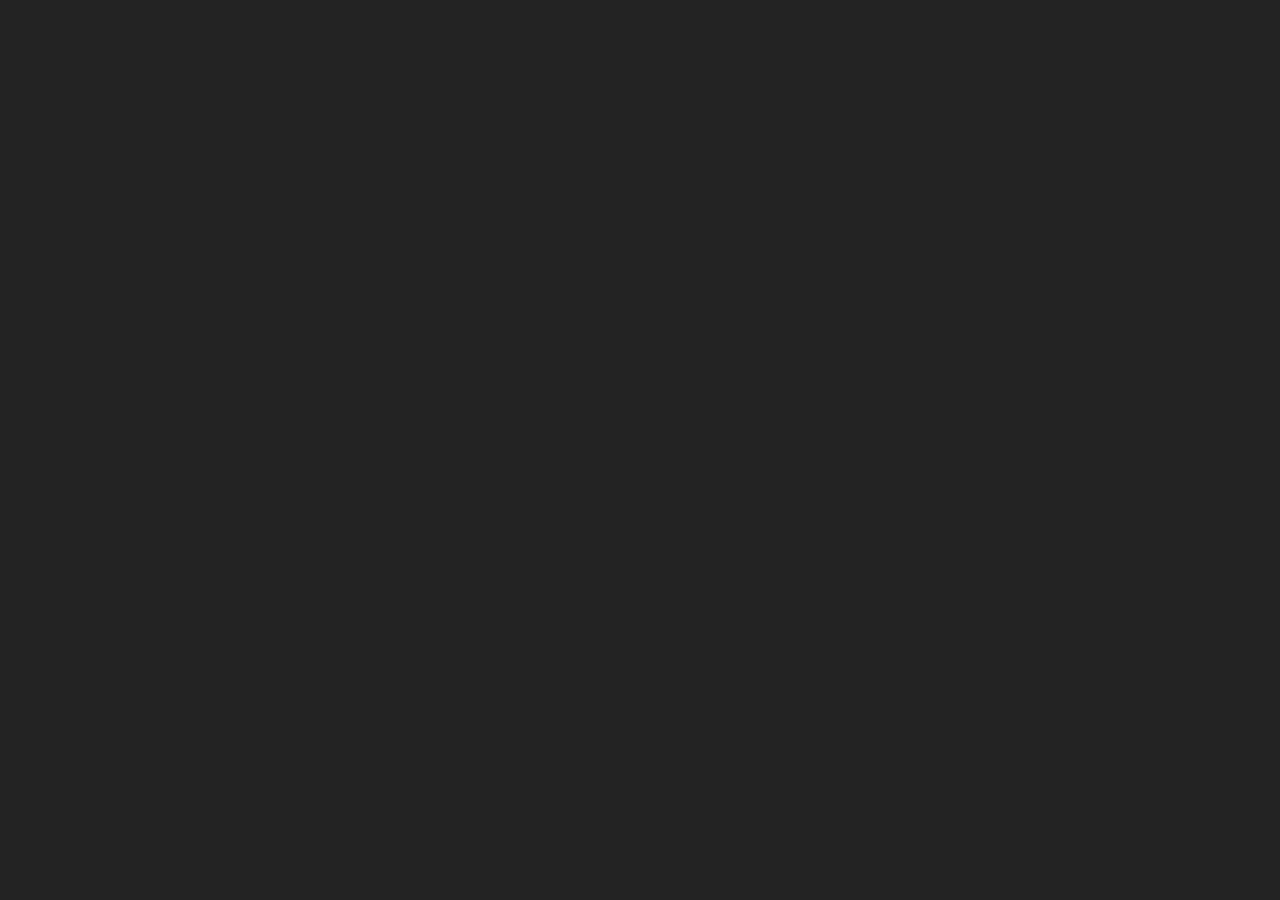
==== commit e23b5313: "Auto Commit" ====
--- a/templates/index.html
+++ b/templates/index.html
@@ -13,12 +13,21 @@
     <style>
         :root {
             /* 背景顏色 */
-            --background-color: #000000;
-            --border-color: #353535;
+            --background-color: #232323;
+            --sec-background-color: #000000;
+            /* --background-color: #FFFFFF; */
+            --border-color: #777777;
             /* 文字顏色 */
             --text-color: #FFFFFF;
+            /* --text-color: #000000; */
             --highlight-color: #FF8200;
             --second-color: #0082FF;
+        }
+
+        html,
+        body,
+        #pages {
+            background-color: var(--background-color);
         }
 
         html,
@@ -29,25 +38,19 @@
             height: 100%;
             margin: 0px;
             overflow: hidden;
-            background-color: var(--background-color);
         }
 
         /* 預設的Style */
         #pages .page {
-            /* 隱藏時的Style */
-            top: -100%;
-            opacity: 0%;
-            
             left: 0px;
-            position: absolute;
+            position: fixed;
             color: var(--text-color);
             font-family: "Noto Sans TC", sans-serif;
-            background-color: inherit;
 
             /* 元素置中顯示 */
-            display: flex;
+            /* display: flex;
             justify-content: center;
-            align-items: center;
+            align-items: center; */
             transition: top 1s, opacity 1s;
         }
 
@@ -57,13 +60,26 @@
             opacity: 100%;
         }
 
+        /* 在背景時的Style */
+        #pages .page.display.background {
+            top: 0px;
+            opacity: 100%;
+        }
+
+        /* 隱藏時的Style */
+        #pages .page.hide {
+            top: -100vh;
+            opacity: 100%;
+            /* transform: rotateX(-90deg); */
+        }
+
         /* 平均分配位置 */
-        #pages .page>* {
+        /* #pages .page>* {
             flex: 1;
             width: calc(100% - 3vmax);
             height: calc(100% - 3vmin);
             margin: 1.5vmin 1.5vmax;
-        }
+        } */
 
         /* 手機板 */
         @media (max-aspect-ratio: 1/1) {
@@ -84,11 +100,20 @@
         hash = hash === "" ? "#page-1" : hash;
         let target_id = document.querySelector(hash) == null ? document.querySelector("#pages").firstChild.id : hash.replace("#", "");
         document.querySelectorAll("#pages > .page").forEach((element) => {
-            if (element.id <= target_id) {
+            if (element.id == target_id) {
                 element.classList.add("display");
+                element.classList.remove("background");
+                element.classList.remove("hide");
+            }
+            else if (element.id < target_id) {
+                element.classList.add("display");
+                element.classList.add("background");
+                element.classList.remove("hide");
             }
             else {
                 element.classList.remove("display");
+                element.classList.remove("background");
+                element.classList.add("hide");
             }
         })
     }
@@ -123,6 +148,13 @@
         new_page.classList.add("page");
         if (next_index == nowpage) {
             new_page.classList.add("display");
+        }
+        else if (next_index < nowpage) {
+            new_page.classList.add("display");
+            new_page.classList.add("background");
+        }
+        else {
+            new_page.classList.add("hide");
         }
 
         parent.appendChild(new_page);
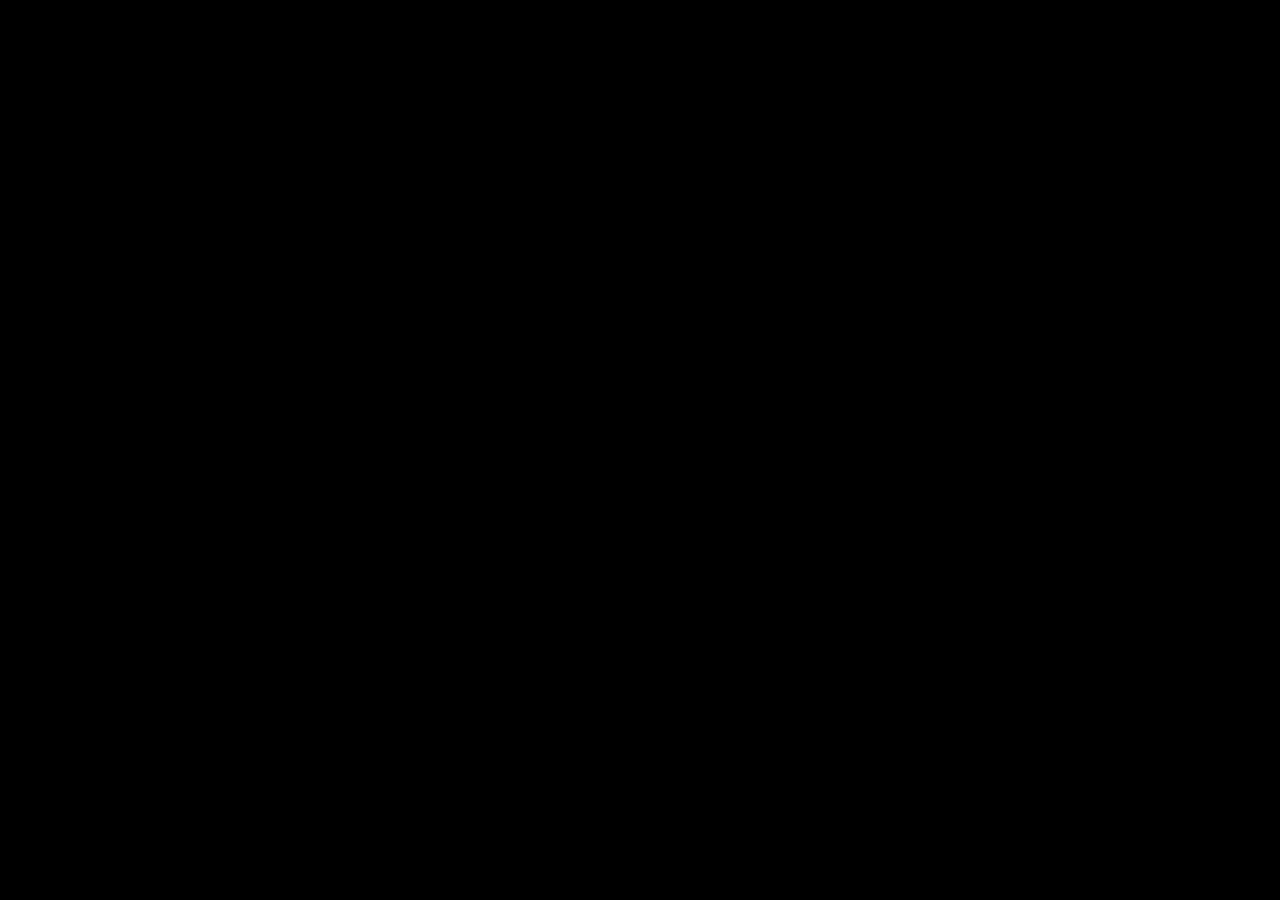
==== commit 9e67fd68: "Auto Commit" ====
--- a/templates/index.html
+++ b/templates/index.html
@@ -11,23 +11,11 @@
     <script src="/static/js/jquery.min.js"></script>
     <script type="module" src="/static/js/zero-md.min.js"></script>
     <style>
-        :root {
-            /* 背景顏色 */
-            --background-color: #232323;
-            --sec-background-color: #000000;
-            /* --background-color: #FFFFFF; */
-            --border-color: #777777;
-            /* 文字顏色 */
-            --text-color: #FFFFFF;
-            /* --text-color: #000000; */
-            --highlight-color: #FF8200;
-            --second-color: #0082FF;
-        }
-
         html,
         body,
         #pages {
-            background-color: var(--background-color);
+            background-color: #000000;
+            color: #FFFFFF;
         }
 
         html,
@@ -44,41 +32,44 @@
         #pages .page {
             left: 0px;
             position: fixed;
-            color: var(--text-color);
             font-family: "Noto Sans TC", sans-serif;
 
             /* 元素置中顯示 */
             /* display: flex;
             justify-content: center;
             align-items: center; */
-            transition: top 1s, opacity 1s;
+            transition: top 1s, opacity 1s, filter 1s, transform 1s;
         }
 
         /* 顯示時的Style */
         #pages .page.display {
             top: 0px;
             opacity: 100%;
+            filter: blur(0px);
+            transform: scale(1);
         }
 
         /* 在背景時的Style */
         #pages .page.display.background {
             top: 0px;
             opacity: 100%;
+            filter: blur(8px);
+            background-position: -4px;
+            transform: scale(0);
         }
 
         /* 隱藏時的Style */
         #pages .page.hide {
-            top: -100vh;
-            opacity: 100%;
-            /* transform: rotateX(-90deg); */
-        }
-
-        /* 平均分配位置 */
-        /* #pages .page>* {
-            flex: 1;
-            width: calc(100% - 3vmax);
-            height: calc(100% - 3vmin);
-            margin: 1.5vmin 1.5vmax;
+            /* top: -100vh; */
+            top: 0px;
+            opacity: 0%;
+            filter: blur(8px);
+            transform: scale(3);
+            user-select: none;
+            pointer-events: none;
+        }
+        /* #pages .page.hide * {
+            user-select: none !important;
         } */
 
         /* 手機板 */
@@ -86,6 +77,42 @@
             #pages .page {
                 flex-direction: column;
             }
+        }
+    </style>
+    <style>
+        .page {
+        display: block;
+        }
+
+        .page hr.hor-hr {
+            height: 0px;
+            width: calc(100% - min(3vmax, 5vw));
+            border-color: #FFA422;
+        }
+
+        .page .block {
+            margin: 2vh min(3vmax, 5vw);
+        }
+
+        .page .title {
+            font-size: min(8vmin, 7vw);
+            user-select: none;
+        }
+
+        .page ul {
+            font-size: min(6vmin, 5vw);
+            padding-left: 8vmin;
+        }
+
+        .page ul li {
+            transition: color 0.3s;
+            width: max-content;
+            cursor: pointer;
+            user-select: none;
+        }
+
+        .page ul li:hover {
+            color: #FF8200;
         }
     </style>
 </head>
